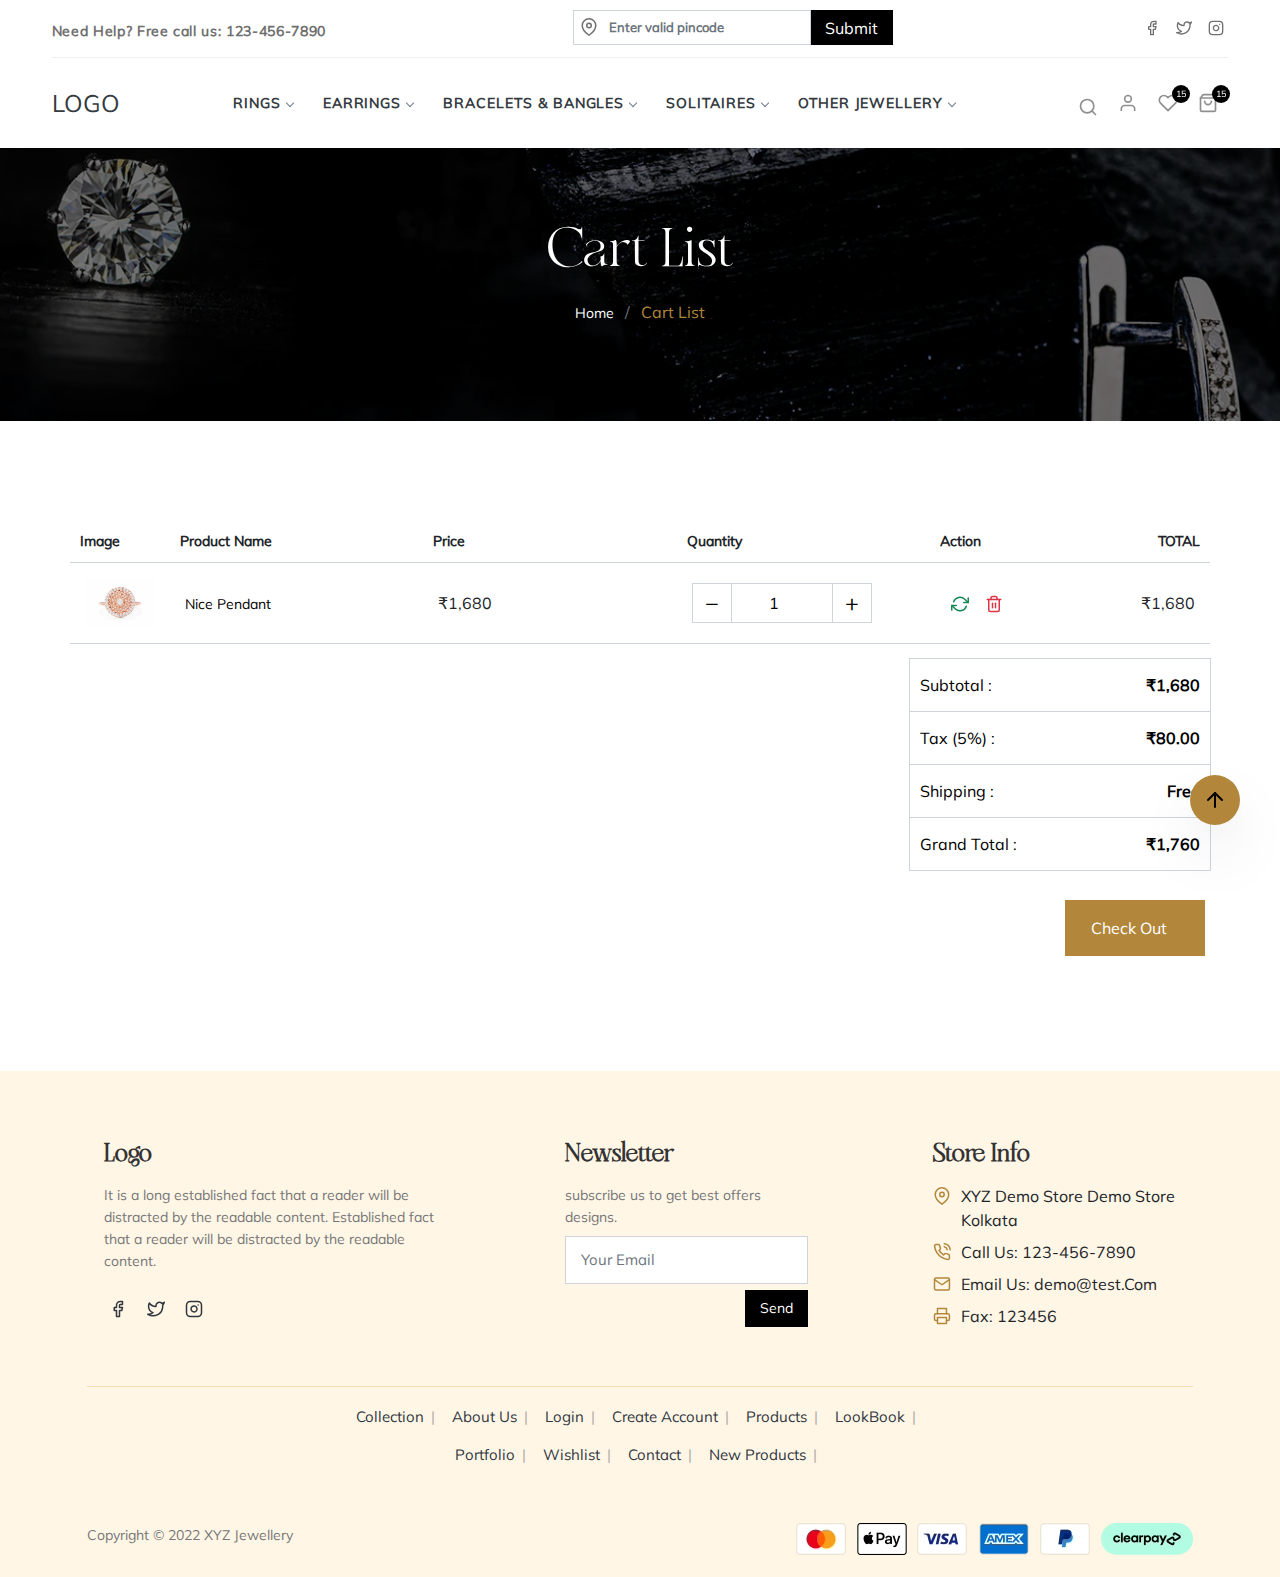
==== cart.html @ 4565dc5c "jewellery website" ====
<!DOCTYPE html>
<html lang="en">

<head>
    <meta charset="UTF-8">
    <meta name="viewport" content="width=device-width, initial-scale=1.0, maximum-scale=1.0, user-scalable=no" />
    <meta http-equiv="X-UA-Compatible" content="ie=edge">
    <link rel="shortcut icon" href="/favicon.ico">
    <title></title>
    <meta name="keywords" content="">
    <meta name="description" content="">

    <!--CSS-->
    <link rel="stylesheet" href="assets/css/bootstrap.min.css">
    <link rel="stylesheet" href="assets/css/swiper-bundle.min.css">
    <link rel="stylesheet" href="assets/css/menu.css">
    <link rel="stylesheet" href="assets/css/style.css">
    <link rel="stylesheet" href="assets/css/responsive.css">
</head>

<body>

    <div class="ScrollTop">
        <a href="#" class="scrollToTop"><i data-feather="arrow-up" class="bounce"></i></a>
      </div><!--end_scrolltop-->
     
        <header class="header_area" id="header">
            <div class="main_header_area animated">
              <div class="container-fluid">
                <div class="upheader">
                  <div>
                    <a href="javascript:void(0);">Need Help? Free call us: 123-456-7890</a>
                  </div>
                  <div class="input-group w-15">
                    <input type="text" class="form-control" placeholder="Enter valid pincode">
                    <span class="up_pin"><i data-feather="map-pin"></i></span>
                    <button class="submit" type="button">Submit</button>
                  </div>
                 <div>
                  <a href="javascript:void(0);"><i data-feather="facebook"></i></a>
                  <a href="javascript:void(0);"><i data-feather="twitter"></i></a>
                  <a href="javascript:void(0);"><i data-feather="instagram"></i></a>
                 </div>
                </div>
                <nav id="navigation1" class="navigation">
                  <div class="nav-header">
                    <a class="nav-brand" href="index.html">LOGO</a>
                    <div class="nav-toggle"><i data-feather="menu"></i></div>
                  </div>
                  <div class="nav-menus-wrapper m-auto">
                    <ul class="nav-menu align-center">
                      <!-- <li><a href="#" target="_blank">Home</a></li> -->
                      <li>
                        <a href="#">RINGS</a>
                        <div class="megamenu-panel">
                          <div class="megamenu-lists">
                            <ul class="megamenu-list list-col-4">
                              <li><a href="#" target="_blank">Link 1</a></li>
                              <li><a href="#" target="_blank">Link 2</a></li>
                              <li><a href="#" target="_blank">Link 3</a></li>
                              <li><a href="#" target="_blank">Link 4</a></li>
                              <li><a href="#" target="_blank">Link 5</a></li>
                              <li><a href="#" target="_blank">Link 6</a></li>
                              <li><a href="#" target="_blank">Link 7</a></li>
                              <li><a href="#" target="_blank">Link 8</a></li>
                            </ul>
                            <ul class="megamenu-list list-col-4">
                              <li><a href="#" target="_blank">Link 1</a></li>
                              <li><a href="#" target="_blank">Link 2</a></li>
                              <li><a href="#" target="_blank">Link 3</a></li>
                              <li><a href="#" target="_blank">Link 4</a></li>
                              <li><a href="#" target="_blank">Link 5</a></li>
                              <li><a href="#" target="_blank">Link 6</a></li>
                              <li><a href="#" target="_blank">Link 7</a></li>
                              <li><a href="#" target="_blank">Link 8</a></li>
                            </ul>
                            <ul class="megamenu-list list-col-4">
                              <li><a href="#" target="_blank">Link 1</a></li>
                              <li><a href="#" target="_blank">Link 2</a></li>
                              <li><a href="#" target="_blank">Link 3</a></li>
                              <li><a href="#" target="_blank">Link 4</a></li>
                              <li><a href="#" target="_blank">Link 5</a></li>
                              <li><a href="#" target="_blank">Link 6</a></li>
                              <li><a href="#" target="_blank">Link 7</a></li>
                              <li><a href="#" target="_blank">Link 8</a></li>
                            </ul>
                            <ul class="megamenu-list list-col-4">
                              <li><a href="#" target="_blank">Link 1</a></li>
                              <li><a href="#" target="_blank">Link 2</a></li>
                              <li><a href="#" target="_blank">Link 3</a></li>
                              <li><a href="#" target="_blank">Link 4</a></li>
                              <li><a href="#" target="_blank">Link 5</a></li>
                              <li><a href="#" target="_blank">Link 6</a></li>
                              <li><a href="#" target="_blank">Link 7</a></li>
                              <li><a href="#" target="_blank">Link 8</a></li>
                            </ul>
                          </div>
                        </div>
                      </li>
                      <li>
                        <a href="#">EARRINGS</a>
                        <div class="megamenu-panel">
                          <div class="megamenu-lists">
                            <ul class="megamenu-list list-col-4">
                              <li class="megamenu-list-title"><a href="#">Title Name</a></li>
                              <li><a href="#" target="_blank">Link 1</a></li>
                              <li><a href="#" target="_blank">Link 2</a></li>
                              <li><a href="#" target="_blank">Link 3</a></li>
                              <li><a href="#" target="_blank">Link 4</a></li>
                              <li><a href="#" target="_blank">Link 5</a></li>
                            </ul>
                            <ul class="megamenu-list list-col-4">
                              <li class="megamenu-list-title"><a href="#">Title Name</a></li>
                              <li><a href="#" target="_blank">Link 1</a></li>
                              <li><a href="#" target="_blank">Link 2</a></li>
                              <li><a href="#" target="_blank">Link 3</a></li>
                              <li><a href="#" target="_blank">Link 4</a></li>
                              <li><a href="#" target="_blank">Link 5</a></li>
                            </ul>
                            <ul class="megamenu-list list-col-4">
                              <li class="megamenu-list-title"><a href="#">Title Name</a></li>
                              <li><a href="#" target="_blank">Link 1</a></li>
                              <li><a href="#" target="_blank">Link 2</a></li>
                              <li><a href="#" target="_blank">Link 3</a></li>
                              <li><a href="#" target="_blank">Link 4</a></li>
                              <li><a href="#" target="_blank">Link 5</a></li>
                            </ul>
                            <ul class="megamenu-list list-col-4">
                              <li class="megamenu-list-title"><a href="#">Title Name</a></li>
                              <li><a href="#" target="_blank">Link 1</a></li>
                              <li><a href="#" target="_blank">Link 2</a></li>
                              <li><a href="#" target="_blank">Link 3</a></li>
                              <li><a href="#" target="_blank">Link 4</a></li>
                              <li><a href="#" target="_blank">Link 5</a></li>
                            </ul>
                          </div>
                        </div>
                      </li>
                      <li>
                        <a href="#">BRACELETS & BANGLES</a>
                        <div class="megamenu-panel">
                          <div class="megamenu-lists">
                            <ul class="megamenu-list list-col-4">
                              <li class="megamenu-list-title"><a href="#">Title Name</a></li>
                              <li><a href="#" target="_blank">Link 1</a></li>
                              <li><a href="#" target="_blank">Link 2</a></li>
                              <li><a href="#" target="_blank">Link 3</a></li>
                              <li><a href="#" target="_blank">Link 4</a></li>
                              <li><a href="#" target="_blank">Link 5</a></li>
                            </ul>
                            <ul class="megamenu-list list-col-4">
                              <li class="megamenu-list-title"><a href="#">Title Name</a></li>
                              <li><a href="#" target="_blank">Link 1</a></li>
                              <li><a href="#" target="_blank">Link 2</a></li>
                              <li><a href="#" target="_blank">Link 3</a></li>
                              <li><a href="#" target="_blank">Link 4</a></li>
                              <li><a href="#" target="_blank">Link 5</a></li>
                            </ul>
                            <ul class="megamenu-list list-col-4">
                              <li class="megamenu-list-title"><a href="#">Title Name</a></li>
                              <li><a href="#" target="_blank">Link 1</a></li>
                              <li><a href="#" target="_blank">Link 2</a></li>
                              <li><a href="#" target="_blank">Link 3</a></li>
                              <li><a href="#" target="_blank">Link 4</a></li>
                              <li><a href="#" target="_blank">Link 5</a></li>
                            </ul>
                            <ul class="megamenu-list list-col-4">
                              <li class="megamenu-list-title"><a href="#">Title Name</a></li>
                              <li><a href="#" target="_blank">Link 1</a></li>
                              <li><a href="#" target="_blank">Link 2</a></li>
                              <li><a href="#" target="_blank">Link 3</a></li>
                              <li><a href="#" target="_blank">Link 4</a></li>
                              <li><a href="#" target="_blank">Link 5</a></li>
                            </ul>
                          </div>
                        </div>
                      </li>
                      <li>
                        <a href="#">SOLITAIRES</a>
                        <div class="megamenu-panel">
                          <div class="megamenu-lists">
                            <ul class="megamenu-list list-col-4">
                              <li class="megamenu-list-title"><a href="#">Title Name</a></li>
                              <li><a href="#" target="_blank">Link 1</a></li>
                              <li><a href="#" target="_blank">Link 2</a></li>
                              <li><a href="#" target="_blank">Link 3</a></li>
                              <li><a href="#" target="_blank">Link 4</a></li>
                              <li><a href="#" target="_blank">Link 5</a></li>
                            </ul>
                            <ul class="megamenu-list list-col-4">
                              <li class="megamenu-list-title"><a href="#">Title Name</a></li>
                              <li><a href="#" target="_blank">Link 1</a></li>
                              <li><a href="#" target="_blank">Link 2</a></li>
                              <li><a href="#" target="_blank">Link 3</a></li>
                              <li><a href="#" target="_blank">Link 4</a></li>
                              <li><a href="#" target="_blank">Link 5</a></li>
                            </ul>
                            <ul class="megamenu-list list-col-4">
                              <li class="megamenu-list-title"><a href="#">Title Name</a></li>
                              <li><a href="#" target="_blank">Link 1</a></li>
                              <li><a href="#" target="_blank">Link 2</a></li>
                              <li><a href="#" target="_blank">Link 3</a></li>
                              <li><a href="#" target="_blank">Link 4</a></li>
                              <li><a href="#" target="_blank">Link 5</a></li>
                            </ul>
                            <ul class="megamenu-list list-col-4">
                              <li class="megamenu-list-title"><a href="#">Title Name</a></li>
                              <li><a href="#" target="_blank">Link 1</a></li>
                              <li><a href="#" target="_blank">Link 2</a></li>
                              <li><a href="#" target="_blank">Link 3</a></li>
                              <li><a href="#" target="_blank">Link 4</a></li>
                              <li><a href="#" target="_blank">Link 5</a></li>
                            </ul>
                          </div>
                        </div>
                      </li>
                      <li>
                        <a href="#">OTHER JEWELLERY</a>
                        <div class="megamenu-panel">
                          <div class="megamenu-lists">
                            <ul class="megamenu-list list-col-4">
                              <li class="megamenu-list-title"><a href="#">Title Name</a></li>
                              <li><a href="#" target="_blank">Link 1</a></li>
                              <li><a href="#" target="_blank">Link 2</a></li>
                              <li><a href="#" target="_blank">Link 3</a></li>
                              <li><a href="#" target="_blank">Link 4</a></li>
                              <li><a href="#" target="_blank">Link 5</a></li>
                            </ul>
                            <ul class="megamenu-list list-col-4">
                              <li class="megamenu-list-title"><a href="#">Title Name</a></li>
                              <li><a href="#" target="_blank">Link 1</a></li>
                              <li><a href="#" target="_blank">Link 2</a></li>
                              <li><a href="#" target="_blank">Link 3</a></li>
                              <li><a href="#" target="_blank">Link 4</a></li>
                              <li><a href="#" target="_blank">Link 5</a></li>
                            </ul>
                            <ul class="megamenu-list list-col-4">
                              <li class="megamenu-list-title"><a href="#">Title Name</a></li>
                              <li><a href="#" target="_blank">Link 1</a></li>
                              <li><a href="#" target="_blank">Link 2</a></li>
                              <li><a href="#" target="_blank">Link 3</a></li>
                              <li><a href="#" target="_blank">Link 4</a></li>
                              <li><a href="#" target="_blank">Link 5</a></li>
                            </ul>
                            <ul class="megamenu-list list-col-4">
                              <li class="megamenu-list-title"><a href="#">Title Name</a></li>
                              <li><a href="#" target="_blank">Link 1</a></li>
                              <li><a href="#" target="_blank">Link 2</a></li>
                              <li><a href="#" target="_blank">Link 3</a></li>
                              <li><a href="#" target="_blank">Link 4</a></li>
                              <li><a href="#" target="_blank">Link 5</a></li>
                            </ul>
                          </div>
                        </div>
                      </li>
                    </ul>
                  </div>
                  <div class="nav-search">
                    <div class="nav-search-button"><i data-feather="search"></i></div>
                    <form>
                      <div class="nav-search-inner">
                        <input type="search" name="search" placeholder="Search..."/>
                      </div>
                    </form>
                    <a href="login.html" class="extra_nav position-relative"><i data-feather="user"></i></a>
                    <a href="wishlist.html" class="extra_nav position-relative">
                      <i data-feather="heart"></i>
                      <span>15</span>
                    </a>
                    <a href="javascript:void(0);" class="extra_nav position-relative">
                      <i data-feather="shopping-bag"></i>
                      <span>15</span>
                    </a>
                  </div>
                </nav>
              </div>
            </div>
          </header>




    <main>
        <article>
            <!-- start breadcrumb -->
            <section class="inner_body">
                <div class="container">
                  <div class="row align-items-center justify-content-center">
                    <h1>Cart List</h1>
                    <nav aria-label="breadcrumb">
                      <ol class="breadcrumb">
                        <li class="breadcrumb-item"><a href="index.html">Home</a></li>
                        <li class="breadcrumb-item active" aria-current="page">Cart List</li>
                      </ol>
                    </nav>
                  </div>
                </div>
            </section>

            <section class="wishlist_body">
                <div class="container">
                    <div class="row">
                        <table class="wishlist_table table table-borderless  cart_table">
                            <thead>
                            <tr>
                                <th scope="col" class="width-100">Image</th>
                                <th scope="col">Product Name</th>
                                <th scope="col">Price</th>
                                <th scope="col" >Quantity</th>
                                <th scope="col" class="width-100">Action</th>
                                <th scope="col" class=" text-end width-150">TOTAL</th>
                            </tr>
                            </thead>
                            <tbody>
                            <tr>
                                <td data-label="Image"><a href="product_details.html"><img src="assets/img/coll2.webp"></a></td>
                                <td data-label="Product Name"><a href="product_details.html">Nice Pendant</a></td>
                                <td data-label="Price">₹1,680</td>
                                <td data-label="Quantity">
                                    <div class="qty quantity_input mb-0">
                                    <button class="qtyminus" aria-hidden="true">&minus;</button>
                                    <input type="number" name="qty" id="qty" min="1" max="10" step="1" value="1">
                                    <button class="qtyplus" aria-hidden="true">&plus;</button>
                                    </div>
                                </td>
                                <td data-label="Action">
                                    <button class="act_btn text-success"><i data-feather="refresh-cw"></i></button>
                                    <button class="act_btn text-danger"><i data-feather="trash-2"></i></button>
                                </td>
                                <td data-label="Action" class="text-end">
                                    ₹1,680
                                </td>
                            </tr>
                            </tbody>
                            <tfoot>
                                <tr>
                                    <td colspan="6">
                                        <div class="total_price ms-auto">
                                            <p>Subtotal : <span>₹1,680</span></p>
                                            <p>Tax (5%) : <span>₹80.00</span></p>
                                            <p>Shipping : <span>Free</span></p>
                                            <p>Grand Total : <span>₹1,760</span></p>
                                            <a  class="add_cart ms-auto" href="checkout.html">Check Out</a>
                                        </div>
                                    </td>
                                </tr>
                            </tfoot>
                        </table>
                    </div>
                </div>
            </section>
           
            <!-- end breadcrumb -->
        </article>
    </main>


    
    <!--end main tag-->
    <footer class="pt-4 pt-lg-5 pb-2">
        <div class="container">
          <div class="row m-0 justify-content-between">
            <div class="col-12 col-lg-4 col-md-12">
              <h5><b class="mb-3">Logo</b></h5>
              <p>
                It is a long established fact that a reader will be distracted by the readable content. Established fact that a reader will be distracted by the readable content.
              </p>
              <ul class="social_footer">
                <li><a href="javascript:void(0);"><i data-feather="facebook"></i></a></li>
                <li><a href="javascript:void(0);"><i data-feather="twitter"></i></a></li>
                <li><a href="javascript:void(0);"><i data-feather="instagram"></i></a></li>
              </ul>
            </div>
            <div class="col-12 col-lg-3 col-md-5">
              <h5>Newsletter</h5>
              <p>
                subscribe us to get best offers designs.
              </p>
              <div>
                <input type="email" placeholder="Your Email" class="form-control" required>
                <button class="send_btn" type="submit">Send</button>
              </div>
            </div>
            <div class="col-12 col-lg-3 col-md-5">
              <h5>Store Info</h5>
              <ul>
                <li><i data-feather="map-pin"></i><span> XYZ Demo Store Demo Store Kolkata</span></li>
                <li><i data-feather="phone-call"></i> <span>Call Us: 123-456-7890</span></li>
                <li><i data-feather="mail"></i> <span>Email Us: demo@test.Com</span></li>
                <li><i data-feather="printer"></i> <span>Fax: 123456</span></li>
              </ul>
            </div>
          </div>
          <div class="row m-0 justify-content-center footer_menu">     
            <ul>
              <li><a href="javascript:void(0);">Collection</a></li>
              <li><a href="javascript:void(0);">About Us</a></li>
              <li><a href="javascript:void(0);">Login</a></li>
              <li><a href="javascript:void(0);">Create Account</a></li>
              <li><a href="javascript:void(0);">Products</a></li>
              <li><a href="javascript:void(0);">LookBook</a></li>
              <li><a href="javascript:void(0);">Portfolio</a></li>
              <li><a href="javascript:void(0);">Wishlist</a></li>
              <li><a href="javascript:void(0);">Contact</a></li>
              <li><a href="javascript:void(0);">New Products</a></li>
            </ul>
          </div>
          <div class="footer_bottom">
            <p>Copyright © 2022 XYZ Jewellery</p>
            <img src="assets/img/payment.avif">
          </div>
        </div>
     </footer><!--end footer-->
    <!--end footer-->
    <!--Script-->

    <!--[if lt IE 9]>
            <script src="https://oss.maxcdn.com/html5shiv/3.7.2/html5shiv.min.js"></script>
            <script src="https://oss.maxcdn.com/respond/1.4.2/respond.min.js"></script>
            <![endif]-->

    <script type="text/javascript" src="assets/js/jQuery_v3.2.1.js"></script>
    <script type="text/javascript" src="assets/js/bootstrap.bundle.min.js"></script>
    <script type="text/javascript" src="assets/js/swiper-bundle.min.js"></script>
    <script type="text/javascript" src="assets/js/feather.min.js"></script>
    <script type="text/javascript" src="assets/js/menu.js"></script>
    <script type="text/javascript" src="assets/js/custom.js"></script>

    <script>
        feather.replace()
    </script>
</body>

</html>
---- assets/css/menu.css ----
.main_header_area{
  padding: 0 35px;
  background: #fff;
}

.navigation {
    width: 100%;
    height: 90px;
    display: flex;
    position: relative;
    font-family: inherit;
    background-color: transparent;
    justify-content: space-between;
    align-items: center;
}
  
  .navigation * {
    box-sizing: border-box;
    -webkit-tap-highlight-color: transparent;
  }
  
  .navigation-portrait {
    height: 65px;
  }
  
  .navigation-fixed {
    position: fixed;
    top: 0;
    left: 0;
    z-index: 19998;
  }
  
  .navigation-hidden {
    width: 0 !important;
    height: 0 !important;
    margin: 0 !important;
    padding: 0 !important;
  }
  
  .align-to-right {
    float: right;
  }
  
  .nav-header {
    float: left;
  }
  
  .navigation-hidden .nav-header {
    display: none;
  }
  
  .nav-brand {
    line-height: 70px;
    padding: 0;
    color: #343a40;
    font-size: 24px;
    text-decoration: none !important;
  }
  
  .nav-brand:hover,
  .nav-brand:focus {
    color: #343a40;
  }
  
  .navigation-portrait .nav-brand {
    font-size: 18px;
    line-height: 48px;
  }
  
  .nav-logo > img {
    height: 48px;
    margin: 11px auto;
    padding: 0 15px;
    float: left;
  }
  
  .nav-logo:focus > img {
    outline: initial;
  }
  
  .navigation-portrait .nav-logo > img {
    height: 36px;
    margin: 6px auto 6px 15px;
    padding: 0;
  }
  
  .nav-toggle {
    width: 35px;
    height: 35px;
    padding: 6px 2px 0;
    position: absolute;
    margin: 0;
    right: 0;
    display: none;
    cursor: pointer;
    top: 13px;
    font-size: 30px;
    color: #ffffff;
    background: #b3873b;
    line-height: 0;
    text-align: center;
    border-radius: 2px;
  }
  
  /* .nav-toggle:before {
    content: "";
    position: absolute;
    width: 24px;
    height: 2px;
    background-color: #343a40;
    border-radius: 10px;
    box-shadow: 0 0.5em 0 0 #343a40, 0 1em 0 0 #343a40;
  } */
  
  .navigation-portrait .nav-toggle {
    display: block;
  }
  
  .navigation-portrait .nav-menus-wrapper {
    width: 320px;
    height: 100%;
    top: 0;
    left: -400px;
    position: fixed;
    background-color: #fff;
    z-index: 20000;
    overflow-y: auto;
    -webkit-overflow-scrolling: touch;
    transition-duration: 0.2s;
    transition-timing-function: ease;
  }
  
  .navigation-portrait .nav-menus-wrapper.nav-menus-wrapper-right {
    left: auto;
    right: -400px;
  }
  
  .navigation-portrait .nav-menus-wrapper.nav-menus-wrapper-open {
    left: 0;
  }
  
  .navigation-portrait
    .nav-menus-wrapper.nav-menus-wrapper-right.nav-menus-wrapper-open {
    left: auto;
    right: 0;
  }
  
  .nav-menus-wrapper-close-button {
    width: 30px;
    height: 40px;
    margin: 10px 7px;
    display: none;
    float: right;
    color: #343a40;
    font-size: 26px;
    cursor: pointer;
  }
  
  .navigation-portrait .nav-menus-wrapper-close-button {
    display: block;
  }
  
  .nav-menu {
    margin: 0;
    padding: 0;
    list-style: none;
    line-height: normal;
    font-size: 0;
  }
  
  .navigation-portrait .nav-menu {
    width: 100%;
  }
  
  .navigation-landscape .nav-menu.nav-menu-centered {
    float: none;
    text-align: center;
  }
  
  .navigation-landscape .nav-menu.nav-menu-centered > li {
    float: none;
  }
  
  .nav-menu > li {
    display: inline-block;
    float: left;
    text-align: left;
  }
  
  .navigation-portrait .nav-menu > li {
    width: 100%;
    position: relative;
    border-top: solid 1px #f0f0f0;
  }
  
  .navigation-portrait .nav-menu > li:last-child {
    border-bottom: solid 1px #f0f0f0;
  }
  
  .nav-menu + .nav-menu > li:first-child {
    border-top: none;
  }
  
  .nav-menu > li > a {
    height: 70px;
    padding: 26px 15px;
    display: inline-block;
    text-decoration: none;
    font-size: 14px;
    color: #343a40;
    transition: color 0.3s, background 0.3s;
  }
  
  .navigation-portrait .nav-menu > li > a {
    width: 100%;
    height: auto;
    padding: 12px 15px 12px 26px;
  }
  
  .nav-menu > li:hover > a,
  .nav-menu > li.active > a,
  .nav-menu > li.focus > a {
    color: #c59d58;
  }
  
  .nav-menu > li > a > i,
  .nav-menu > li > a > [class*="ion-"] {
    width: 18px;
    height: 16px;
    line-height: 16px;
    transform: scale(1.4);
  }
  
  .nav-menu > li > a > [class*="ion-"] {
    width: 16px;
    display: inline-block;
    transform: scale(1.8);
  }
  
  .navigation-portrait .nav-menu.nav-menu-social {
    width: 100%;
    text-align: center;
  }
  
  .nav-menu.nav-menu-social > li {
    text-align: center;
    float: none;
    border: none !important;
  }
  
  .navigation-portrait .nav-menu.nav-menu-social > li {
    width: auto;
  }
  
  .nav-menu.nav-menu-social > li > a > [class*="ion-"] {
    font-size: 12px;
  }
  
  .nav-menu.nav-menu-social > li > a > .fa {
    font-size: 14px;
  }
  
  .navigation-portrait .nav-menu.nav-menu-social > li > a {
    padding: 15px;
  }
  
  .submenu-indicator {
    margin-left: 6px;
    margin-top: 6px;
    float: right;
    transition: all 0.2s;
  }
  
  .navigation-portrait .submenu-indicator {
    width: 54px;
    height: 44px;
    margin-top: 0;
    position: absolute;
    top: 0;
    right: 0;
    text-align: center;
    z-index: 20000;
  }
  
  .submenu-indicator-chevron {
    height: 6px;
    width: 6px;
    display: block;
    border-style: solid;
    border-width: 0 1px 1px 0;
    border-color: transparent #70798b #70798b transparent;
    transform: rotate(45deg);
    transition: border 0.2s;
  }
  
  .navigation-portrait .submenu-indicator-chevron {
    position: absolute;
    top: 18px;
    left: 24px;
  }
  
  .nav-menu > li:hover > a .submenu-indicator-chevron,
  .nav-menu > .active > a .submenu-indicator-chevron,
  .nav-menu > .focus > a .submenu-indicator-chevron {
    border-color: transparent #967adc #967adc transparent;
  }
  
  .navigation-portrait .submenu-indicator.submenu-indicator-up {
    transform: rotate(-180deg);
  }
  
  .nav-overlay-panel {
    width: 100%;
    height: 100%;
    top: 0;
    left: 0;
    position: fixed;
    display: none;
    z-index: 19999;
  }
  
  .no-scroll {
    width: 100%;
    height: 100%;
    overflow: hidden;
  }
  
  .nav-search {
    height: 70px;
    float: right;
    z-index: 19998;
  }
  
  .navigation-portrait .nav-search {
    height: 48px;
    padding: 0 10px;
    margin-right: 52px;
  }
  
  .navigation-hidden .nav-search {
    display: none;
  }
  
  .nav-search-button {
    width: 40px;
    height: 70px;
    line-height: 70px;
    text-align: center;
    cursor: pointer;
    background-color: transparent;
  }
  
  .navigation-portrait .nav-search-button {
    width: 50px;
    height: 48px;
    line-height: 46px;
    font-size: 22px;
  }
  
  .nav-search-icon {
    width: 14px;
    height: 14px;
    margin: 2px 8px 8px 4px;
    display: inline-block;
    vertical-align: middle;
    position: relative;
    color: #343a40;
    text-align: left;
    text-indent: -9999px;
    border: 2px solid;
    border-radius: 50%;
    transform: rotate(-45deg);
  }
  
  .nav-search-icon:after,
  .nav-search-icon:before {
    content: "";
    pointer-events: none;
  }
  
  .nav-search-icon:before {
    width: 2px;
    height: 11px;
    top: 11px;
    position: absolute;
    left: 50%;
    border-radius: 0 0 1px 1px;
    box-shadow: inset 0 0 0 32px;
    transform: translateX(-50%);
  }
  
  .nav-search-button:hover .nav-search-icon {
    color: #c59d58;
  }
  
  .nav-search > form {
    width: 100%;
    height: 100%;
    padding: 0 auto;
    display: none;
    position: absolute;
    left: 0;
    top: 0;
    background-color: #fff;
    z-index: 99;
  }
  
  .nav-search-inner {
    width: 70%;
    height: 70px;
    margin: auto;
    display: table;
  }
  
  .navigation-portrait .nav-search-inner {
    height: 48px;
  }
  
  .nav-search-inner input[type="text"],
  .nav-search-inner input[type="search"] {
    height: 70px;
    width: 100%;
    margin: 0;
    padding: 0 12px;
    font-size: 26px;
    text-align: center;
    color: #343a40;
    outline: none;
    line-height: 70px;
    border: none;
    background-color: transparent;
    transition: all 0.3s;
  }
  
  .navigation-portrait .nav-search-inner input[type="text"],
  .navigation-portrait .nav-search-inner input[type="search"] {
    height: 48px;
    font-size: 18px;
    line-height: 48px;
  }
  
  .nav-search-close-button {
    width: 28px;
    height: 28px;
    display: block;
    position: absolute;
    right: 20px;
    top: 20px;
    line-height: normal;
    color: #343a40;
    font-size: 20px;
    cursor: pointer;
    text-align: center;
  }
  
  .navigation-portrait .nav-search-close-button {
    top: 10px;
    right: 14px;
  }
  
  .nav-button {
    margin: 18px 15px 0;
    padding: 8px 14px;
    display: inline-block;
    color: #fff;
    font-size: 14px;
    text-align: center;
    text-decoration: none;
    border-radius: 4px;
  }
  
  .nav-button:hover,
  .nav-button:focus {
    color: #fff;
    text-decoration: none;
  }
  
  .navigation-portrait .nav-button {
    width: calc(100% - 52px);
    margin: 17px 26px;
  }
  
  .nav-text {
    margin: 25px 15px;
    display: inline-block;
    color: #343a40;
    font-size: 14px;
  }
  
  .navigation-portrait .nav-text {
    width: calc(100% - 52px);
    margin: 12px 26px 0;
  }
  
  .navigation-portrait .nav-text + ul {
    margin-top: 15px;
  }
  
  .nav-dropdown {
    min-width: 180px;
    margin: 0;
    padding: 0;
    display: none;
    position: absolute;
    list-style: none;
    z-index: 98;
    white-space: nowrap;
  }
  
  .navigation-portrait .nav-dropdown {
    width: 100%;
    position: static;
    left: 0;
  }
  
  .nav-dropdown .nav-dropdown {
    left: 100%;
  }
  
  .nav-menu > li > .nav-dropdown {
    border-top: solid 1px #f0f0f0;
  }
  
  .nav-dropdown > li {
    width: 100%;
    float: left;
    clear: both;
    position: relative;
    text-align: left;
  }
  
  .nav-dropdown > li > a {
    width: 100%;
    padding: 16px 20px;
    display: inline-block;
    text-decoration: none;
    float: left;
    font-size: 13px;
    color: #343a40;
    background-color: #fdfdfd;
  }
  
  .nav-dropdown > li:hover > a,
  .nav-dropdown > li.focus > a {
    color: #c59d58;
  }
  
  .nav-dropdown.nav-dropdown-left {
    right: 0;
  }
  
  .nav-dropdown > li > .nav-dropdown-left {
    left: auto;
    right: 100%;
  }
  
  .navigation-landscape .nav-dropdown.nav-dropdown-left > li > a {
    text-align: right;
  }
  
  .navigation-portrait .nav-dropdown > li > a {
    padding: 12px 20px 12px 30px;
  }
  
  .navigation-portrait .nav-dropdown > li > ul > li > a {
    padding-left: 50px;
  }
  
  .navigation-portrait .nav-dropdown > li > ul > li > ul > li > a {
    padding-left: 70px;
  }
  
  .navigation-portrait .nav-dropdown > li > ul > li > ul > li > ul > li > a {
    padding-left: 90px;
  }
  
  .navigation-portrait
    .nav-dropdown
    > li
    > ul
    > li
    > ul
    > li
    > ul
    > li
    > ul
    > li
    > a {
    padding-left: 110px;
  }
  
  .nav-dropdown .submenu-indicator {
    right: 15px;
    top: 10px;
    position: absolute;
  }
  
  .navigation-portrait .nav-dropdown .submenu-indicator {
    right: 0;
    top: 0;
  }
  
  .nav-dropdown .submenu-indicator .submenu-indicator-chevron {
    transform: rotate(-45deg);
  }
  
  .navigation-portrait
    .nav-dropdown
    .submenu-indicator
    .submenu-indicator-chevron {
    transform: rotate(45deg);
  }
  
  .nav-dropdown > li:hover > a .submenu-indicator-chevron,
  .nav-dropdown > .focus > a .submenu-indicator-chevron {
    border-color: transparent #c59d58 #c59d58 transparent;
  }
  
  .navigation-landscape .nav-dropdown.nav-dropdown-left .submenu-indicator {
    left: 10px;
  }
  
  .navigation-landscape
    .nav-dropdown.nav-dropdown-left
    .submenu-indicator
    .submenu-indicator-chevron {
    transform: rotate(135deg);
  }
  .nav-dropdown-horizontal {
    width: 100%;
    left: 0;
    background-color: #fdfdfd;
    border-top: solid 1px #f0f0f0;
  }
  
  .nav-dropdown-horizontal .nav-dropdown-horizontal {
    width: 100%;
    top: 100%;
    left: 0;
  }
  
  .navigation-portrait .nav-dropdown-horizontal .nav-dropdown-horizontal {
    border-top: none;
  }
  
  .nav-dropdown-horizontal > li {
    width: auto;
    clear: none;
    position: static;
  }
  
  .navigation-portrait .nav-dropdown-horizontal > li {
    width: 100%;
  }
  
  .nav-dropdown-horizontal > li > a {
    position: relative;
  }
  
  .nav-dropdown-horizontal .submenu-indicator {
    height: 18px;
    top: 11px;
    transform: rotate(90deg);
  }
  
  .navigation-portrait .nav-dropdown-horizontal .submenu-indicator {
    height: 42px;
    top: 0;
    -webkit-transform: rotate(0deg);
    transform: rotate(0deg);
  }
  
  .navigation-portrait
    .nav-dropdown-horizontal
    .submenu-indicator.submenu-indicator-up {
    transform: rotate(-180deg);
  }
  
  .megamenu-panel {
    width: 100%;
    padding: 15px;
    display: none;
    position: absolute;
    font-size: 14px;
    z-index: 98;
    text-align: left;
    color: inherit;
    border-top: solid 1px #f0f0f0;
    background-color: #fdfdfd;
    box-shadow: 0 10px 20px rgba(0, 0, 0, 0.075);
  }
  
  .navigation-portrait .megamenu-panel {
    padding: 25px;
    position: static;
    display: block;
  }
  
  .megamenu-panel [class*="container"] {
    width: 100%;
  }
  
  .megamenu-panel [class*="container"] [class*="col-"] {
    padding: 0;
  }
  
  .megamenu-panel-half {
    width: 50%;
  }
  
  .megamenu-panel-quarter {
    width: 25%;
  }
  
  .navigation-portrait .megamenu-panel-half,
  .navigation-portrait .megamenu-panel-quarter {
    width: 100%;
  }
  
  .megamenu-panel-row {
    width: 100%;
  }
  
  .megamenu-panel-row:before,
  .megamenu-panel-row:after {
    content: "";
    display: table;
    line-height: 0;
  }
  
  .megamenu-panel-row:after {
    clear: both;
  }
  
  .megamenu-panel-row [class*="col-"] {
    display: block;
    min-height: 20px;
    float: left;
    margin-left: 3%;
  }
  
  .megamenu-panel-row [class*="col-"]:first-child {
    margin-left: 0;
  }
  
  .navigation-portrait .megamenu-panel-row [class*="col-"] {
    float: none;
    display: block;
    width: 100% !important;
    margin-left: 0;
    margin-top: 15px;
  }
  
  .navigation-portrait
    .megamenu-panel-row:first-child
    [class*="col-"]:first-child {
    margin-top: 0;
  }
  
  .megamenu-panel-row .col-1 {
    width: 5.583333333333%;
  }
  
  .megamenu-panel-row .col-2 {
    width: 14.166666666666%;
  }
  
  .megamenu-panel-row .col-3 {
    width: 22.75%;
  }
  
  .megamenu-panel-row .col-4 {
    width: 31.333333333333%;
  }
  
  .megamenu-panel-row .col-5 {
    width: 39.916666666667%;
  }
  
  .megamenu-panel-row .col-6 {
    width: 48.5%;
  }
  
  .megamenu-panel-row .col-7 {
    width: 57.083333333333%;
  }
  
  .megamenu-panel-row .col-8 {
    width: 65.666666666667%;
  }
  
  .megamenu-panel-row .col-9 {
    width: 74.25%;
  }
  
  .megamenu-panel-row .col-10 {
    width: 82.833333333334%;
  }
  
  .megamenu-panel-row .col-11 {
    width: 91.416666666667%;
  }
  
  .megamenu-panel-row .col-12 {
    width: 100%;
  }
  
  .megamenu-tabs {
    width: 100%;
    float: left;
    display: block;
  }
  
  .megamenu-tabs-nav {
    width: 20%;
    margin: 0;
    padding: 0;
    float: left;
    list-style: none;
  }
  
  .navigation-portrait .megamenu-tabs-nav {
    width: 100%;
  }
  
  .megamenu-tabs-nav > li > a {
    width: 100%;
    padding: 10px 16px;
    float: left;
    font-size: 13px;
    text-decoration: none;
    color: #343a40;
    border: solid 1px #eff0f2;
    outline: 0;
    background-color: #fff;
  }
  
  .megamenu-tabs-nav > li.active a,
  .megamenu-tabs-nav > li:hover a {
    background-color: #f5f5f5;
  }
  
  .megamenu-tabs-pane {
    width: 80%;
    min-height: 30px;
    padding: 20px;
    float: right;
    display: none;
    font-size: 13px;
    color: #343a40;
    border: solid 1px #eff0f2;
    background-color: #fff;
  }
  
  .megamenu-tabs-pane.active {
    display: block;
  }
  
  .navigation-portrait .megamenu-tabs-pane {
    width: 100%;
  }
  
  .megamenu-lists {
    width: 100%;
    display: table;
  }
  
  .megamenu-list {
    width: 100%;
    margin: 0 0 15px;
    padding: 0;
    display: inline-block;
    float: left;
    list-style: none;
  }
  
  .megamenu-list:last-child {
    margin: 0;
    border: none;
  }
  
  .navigation-landscape .megamenu-list {
    margin: -15px 0;
    padding: 20px 0;
    border-right: solid 1px #f0f0f0;
  }
  
  .navigation-landscape .megamenu-list:last-child {
    border: none;
  }
  
  .megamenu-list > li > a {
    width: 100%;
    padding: 10px 15px;
    display: inline-block;
    color: #343a40;
    text-decoration: none;
    font-size: 13px;
  }
  
  .megamenu-list > li > a:hover {
    background-color: #c59d58;
    color: #fff;
  }
  
  .megamenu-list > li.megamenu-list-title > a {
    font-size: 12px;
    font-weight: 600;
    text-transform: uppercase;
    color: #343a40;
  }
  
  .megamenu-list > li.megamenu-list-title > a:hover {
    background-color: transparent;
  }
  
  .navigation-landscape .list-col-2 {
    width: 50%;
  }
  
  .navigation-landscape .list-col-3 {
    width: 33%;
  }
  
  .navigation-landscape .list-col-4 {
    width: 25%;
  }
  
  .navigation-landscape .list-col-5 {
    width: 20%;
  }
  
  .nav-menu > li > a {
    color: #343a40;
    text-transform: capitalize;
    font-weight: 600;
    font-size: 14px;
    letter-spacing: 0.95px;
  }
  
  .nav-dropdown > li > a {
    color: #343a40;
    padding: 10px 20px;
    border-bottom: 1px solid #f6f6f6;
  }
  
  .nav-dropdown > li > a:hover,
  .nav-dropdown > li > a:focus {
    color: #c59d58;
  }
  
  .main_header_area.sticky {
    width: 100%;
    position: fixed;
    top: 0;
    left: 0;
    background-color: #fff;
    z-index: 9999;
    box-shadow: 0 5px 30px rgba(0, 0, 0, 0.1);
  }
  
  .transparent-menu {
    position: absolute;
    width: 100%;
    left: 0;
    top: 0;
    z-index: 99;
  }
  
  .navigation-portrait .nav-menu > li > a {
    width: 100%;
    height: auto;
    padding: 10px 10px 10px 30px;
  }
  
  @media only screen and (min-width: 320px) and (max-width: 767px) {
    .nav-dropdown > li > a,
    .megamenu-list > li > a {
      width: 65%;
    }
  }
---- assets/css/style.css ----
@font-face {
  font-family: 'Soligant';
  src: url('../fonts/Soligant.woff') format('woff');
  font-weight: normal;
  font-style: normal;
  font-display:swap;
}
@font-face {
  font-family: 'Mulish';
  src: url('../fonts/mulish-v11-vietnamese-regular.woff') format('woff');
  font-weight: normal;
  font-style: normal;
  font-display:swap;
}

* {
    padding: 0;
    margin: 0;
  }
  
  body,
  html {
    height: 100%;
    width: 100%;
    font-size: 1.4rem;
    margin: 0 auto;
    font-family: 'Mulish';
  }
  
  a {
    -webkit-transition: all 0.35s;
    transition: all 0.35s;
    list-style: none;
    font-size: 14px;
    outline: none !important;
     font-family: 'Mulish';
    text-decoration: none !important;
  }
  
  h1,
  h2,
  h3,
  h4,
  h5,
  h6 {
    margin: 0;
    font-family: 'Soligant';
    color: #333;
  }
  
  ul {
    list-style: none;
  }
  
  p {
    font-size: 14px;
    line-height: 22px;
    font-weight: 400;
    margin-bottom: 8px;
    color: #777;
     font-family: 'Mulish';
  }
  
  button:focus {
    outline: 0;
    outline: inherit !important;
  }
  
  label {
    font-size: 14px;
    font-weight: 600;
    margin: 0 0 12px 0;
    position: relative;
    letter-spacing: 0.8px;
    color: #000;
     font-family: 'Mulish';
  }
  
  :focus {
    outline: 0;
    box-shadow: none;
  }

  ::-webkit-scrollbar {
    width: 2px;
  }
   
  ::-webkit-scrollbar-track {
    box-shadow: inset 0 0 6px rgba(0, 0, 0, 0.3);
  }
   
  ::-webkit-scrollbar-thumb {
    background-color: #c59d58;
    outline: none;
  }

  /*-----------nav--------------*/
  #header { 
    width: 100%;
    height: auto;
    background-color: #fff;
    position: fixed; 
    transition: 0.3s ease;
    z-index: 9999;
    top: 0;
  }
  .nav-search{
    display: flex;
    align-items: center;
    justify-content: center;
  }
  
  .nav-search svg{
    width: 20px;
    color: #8f8f8f;
  }
  .extra_nav{
    padding: 0 5px;
    margin: 0 5px;
  }
  .extra_nav:hover svg{
    color: #c59d58;
  }
  .extra_nav span{
    position: absolute;
    top: -6px;
    right: -7px;
    width: 18px;
    height: 18px;
    border-radius: 50%;
    background: #000;
    font-size: 9px;
    display: flex;
    justify-content: center;
    align-items: center;
    color: #fff;
    font-weight:400;
  }
  
  .upheader{
    display: flex;
    flex-wrap: wrap;
    justify-content: space-between;
    align-items: center;
    padding: 10px 0 12px 0;
    border-bottom: 1px solid #f0f0f0;
  }
  .upheader div{
    line-height: 0;
  }
  .upheader div a{
    color: #707070;
    font-weight: 600;
    display: inline-block;
    line-height: 0;
    font-size: 14px;
    letter-spacing: 0.65px;
  }
  .upheader div:last-child a svg{
    width: 16px;
    color: #707070;
    margin: 0 4px;
  }
  .upheader div a:hover{
    color: #e9c486;
  }

  .upheader .form-control{
    height:35px;
    line-height: 3.2rem;
    font-size: 13px;
    color: #000;
    font-weight: 600;
    border-radius: 0;
    padding-left:35px;
  }
  .upheader .input-group{
    width:320px;
    margin: 0 auto;
  }
  .upheader .submit{
    border: 0;
    background: #000;
    color: #fff;
    font-size: 16px;
    padding: 0 15px;
  }
  .upheader .form-control:focus{
    box-shadow: none;
  }
  .up_pin{
    position: absolute;
    left: 8px;
    top: 5px;
    color: #707070;
    z-index: 4;
  }
  .up_pin svg{
    width: 18px;
  }
  /*--------------Banner----------------*/
  .banner{
    height: 100vh;
    padding-top: 145px;
    margin-bottom: 180px;
  }
  .banner_pic img{
    width: 100%;
    object-fit: cover;
  }
  .banner_style{
    padding: 25px 50px;
    display: flex;
    justify-content: space-between;
    align-items: center;
  }
  .banner_style h1 {
    font-size: 138px;
    font-weight: 400;
    line-height: 155px;
    color: #30373e;
    margin-bottom: 60px;
    text-transform: capitalize;
  }

.banner_style li{
  width: calc((100% - 150px) / 3);
}
.sm_img_div{
  position: relative;
  padding-left: 50px;
}
.sm_img_div h1{
  position: absolute;
  top: -19%;
  color: rgb(0 0 0 / 4%);
  font-size: 8.6rem;
  left: -11%;
  z-index: -1;
}
.sm_img_div p{
  width: 280px;
  margin-top: 20px;
  color: #000;
  font-size: 16px;
  font-weight: 500;
}
.bannerSwiper .banner-pagination {
  text-align: left;
  left: 28% !important;
  bottom: 61px !important;
}
.bannerSwiper .banner-pagination span{
  width: auto;
  height: auto;
  background: transparent;
  position: relative;
  font-size: 16px;
  font-weight: 600;
  color: #000;
  -webkit-transition: all 0.5s;
  transition: all 0.5s;
}
.bannerSwiper .swiper-pagination-bullet-active{
  margin-right: 60px !important;
  position: relative;
}
.bannerSwiper .swiper-pagination-bullet-active::before{
  content: '';
  width: 49px;
  height: 1px;
  background: #000;
  position: absolute;
  left: 16px;
  top: 12px;
}

.btn {
  margin: 0 auto;
  border: none;
  padding: 10px 44px;
  font-size: 25px;
  position: relative;
}
.btn::before {
  transition: all 0.85s cubic-bezier(0.68, -0.55, 0.265, 1.55);
  content: "";
  width: 50%;
  height: 100%;
  background: black;
  position: absolute;
  top: 0;
  left: 0;
}
.btn.rounded {
  border-radius: 50px;
}
.btn.rounded::before {
  border-radius: 50px;
  width: 60px;
  background: #e9c486;
  left: 5%;
  z-index: -1;
}
.btn.rounded:hover::before {
  background: #000;
  width: 100%;
  color: #fff;
}
.btn:hover span{
  color: #fff;
}
.btn:hover span svg{
  padding-left: 5px;
}

/*-----------home_about-------------*/
.home_about_sec{
  position: relative;
}
.home_about_sec:before {
  content: "";
  position: absolute;
  top: 88%;
  left: 50%;
  transform: translate(-50%,-50%);
  background: url(../img/Vector_1.webp) no-repeat;
  width: 100%;
  height: 100%;
  z-index: -1;
}
h2.section-header, a.link-title {
  font-size: 14px;
  line-height: 24px;
  text-transform: uppercase;
  font-family: "Mulish";
  letter-spacing: 2.4px;
  font-weight: 600;
  color: #daa14c;
  margin-bottom: 16px;
}
p.section-text {
  text-align: left;
  font-size: 78px;
  line-height: 82px;
  margin-bottom: 75px;
  font-family: "Soligant";
  text-transform: capitalize;
  font-weight: 400;
  color: #000;
}
.categories-list-blog img {
  object-fit: cover;
  height: auto;
  max-width: 100%;
}
.categories-list-blog2 img {
  object-fit: cover;
  height: auto;
  max-width: 100%;
}
.about_text{
  font-size: 18px;
  line-height: 26px;
  color: #30373e;
  text-transform: none;
  font-weight: 500;
  margin: 60px 0 0 0;
}

/*-----------product_categories-------------------*/
.product_catego{
  padding-top: 150px;
}
.product{
  padding: 0;
  margin: 0;
  display: flex;
  justify-content: center;
  flex-wrap: wrap;
}
.product li{
  width: calc((100% - 0px) / 5);
}
.product li a{
  display: block;
  text-align: center;
  font-size: 20px;
  color: #30373e;
  position: relative;
  
}
.product li a:hover{
  color: #c59d58;
}
.product li a span{
  margin-bottom: 10px;
  -webkit-transition: all 0.5s;
  transition: all 0.5s;
}
.product li img{
  width: 200px;
  height: 200px;
  border-radius: 50%;
  margin-bottom: 20px;
  -webkit-transition: all 0.5s;
  transition: all 0.5s;
}
.product li a:hover span{
  letter-spacing: 0.85px;
} 

.product li a:hover img{
  box-shadow: rgba(0, 0, 0, 0.16) 0px 10px 36px 0px, rgba(0, 0, 0, 0.06) 0px 0px 0px 1px;
  transform: translateY(-10px);
  border: 1px solid #c59d58;
  padding: 10px;
  -webkit-transform: scale(1.08);
  transform: scale(1.08);
}
.categoriesSwiper .swiper-slide{
  padding: 30px 15px;
}
.categoriesSwiper .card{
  border: 0;
  border-radius: 0;
  box-shadow: rgba(0, 0, 0, 0.10) 0px 1px 4px;
  -webkit-transition: all 0.5s;
  transition: all 0.5s;
  height: 100%;
  overflow: hidden;
  position: relative;
}
.categoriesSwiper .card:hover{
  box-shadow: rgba(17, 17, 26, 0.05) 0px 4px 16px, rgba(17, 17, 26, 0.05) 0px 8px 32px;
}
.categoriesSwiper .card img{
  height: 280px;
  object-fit: contain;
}
.categoriesSwiper .card .card-body h6{
  font-size: 22px;
  font-weight: 600;
  color: #000;
  margin-bottom: 10px;
  display: inline-block;
  text-align: center;
  width: 100%;
  overflow: hidden;
  text-overflow: ellipsis;
  -webkit-line-clamp: 2;
  display: -webkit-box;
  -webkit-box-orient: vertical;
}
.categoriesSwiper .card .card-body p{
  font-size: 20px;
  font-weight: 600;
  color: #30373e;
  display: inline-block;
  text-align: center;
  width: 100%;
}
.categoriesSwiper .card .card-body p b{
  font-size: 14px;
   margin-bottom: 10px;
   color: #30373e;
}
.cart_list{
  position: absolute;
  width: 45px;
  right: -40%;
  top: 20%;
  display: flex;
  flex-wrap: wrap;
  align-items: center;
  justify-content: center;
  height: 140px;
  -webkit-transition: all 0.5s;
  transition: all 0.5s;
}
.cart_list a{
  width: 35px;
  height: 35px;
  text-align: center;
  display: inline-flex;
  align-items: center;
  border-radius: 50%;
  border: 1px solid #dddddd;
  color: #30373e;
}
.cart_list a svg{
  width: 22px;
  margin: 0 8px;
}
.categoriesSwiper .card:hover .cart_list{
  right: 3%;
}
.cart_list a:hover{
  color: #fff;
  background: #c59d58;
  border: 1px solid #c59d58;
}

.swiper-button-next{
  right:15px;
  left: auto;
  top: 25px;
  color: #c59d58;
  background: #000;
  width: 30px;
  height: 30px;
  display: flex;
  align-items: center;
}
.swiper-button-prev, .swiper-rtl .swiper-button-next {
  right:48px;
  left: auto;
  top: 25px;
  color: #c59d58;
  background: #000;
  width: 30px;
  height: 30px;
  display: flex;
  align-items: center;
}
.swiper-button-next:after, .swiper-rtl .swiper-button-prev:after, .swiper-button-prev:after, .swiper-rtl .swiper-button-next:after {
 font-size: 15px;
}

.view_more{
  background: #c59d58;
  border-radius: 60px;
  padding: 10px 12px;
  color: #fff;
  font-size: 16px;
  text-align: center;
  width: 166px;
  display: block;
}
.view_more:hover{
  color: #000;
  letter-spacing: 0.65px;
}

/*----------------Order_shiping-----------*/
.order_step{
  margin-top: 130px;
}
.step_service{
  padding: 0;
  margin: 0;
  display: flex;
  justify-content: space-between;
  align-items: center;
  text-align: center;
  flex-wrap: wrap;
}
.step_service li span{
  display: block;
  font-size: 16px;
  color: #000;
  font-weight: 600;
  margin-bottom: 6px;
}
.step_service li .icon_div{
  width: 65px;
  height: 65px;
  background: #c59d58;
  border-radius: 50%;
  margin: 0 auto;
  margin-bottom: 15px;
  display: flex;
  align-items: center;
  justify-content: center;

}
.icon_div img{
  object-fit: contain;
}
/*-----------Testimonial--------------*/

.testimonial_sec {
  position: relative;
  padding-top: 120px;
}

.testimonial_sec:before {
  content: "";
  position: absolute;
  top: 88%;
  left: 50%;
  transform: translate(-50%,-50%);
  background: url(../img/Vector_1.webp) no-repeat;
  width: 100%;
  height: 100%;
  z-index: -1;
}
.testimonialSwiper .swiper-slide{
  padding: 0 0 25px 0;
}
.testimonial_sec .card{
  background: transparent;
  border: none;
  text-align: center;
}
.testimonial_sec .card .user_pic{
  width: 100px;
  height: 100px;
  object-fit: cover;
  border-radius: 50%;
  margin: 0 auto;
  margin-bottom: 20px;
}
.testimonial_sec .card h6{
  font-size: 20px;
  font-weight: 600;
  color: #000;
  margin-bottom: 10px;
}
.testimonial_sec .card p{
  font-size: 16px;
  color: #000;
  line-height: 26px;
}

.testimonial_sec .swiper-horizontal>.swiper-pagination-bullets, 
.testimonial_sec .swiper-pagination-bullets.swiper-pagination-horizontal, 
.testimonial_sec .swiper-pagination-custom, 
.testimonial_sec .swiper-pagination-fraction {
  bottom: -10px;
}
.testimonial_sec .swiper-pagination-bullet-active{
  background: #c59d58;
}

/*-----------search_store----------*/

.search_store{
  background: url(../img/banner-img.webp) no-repeat center right;
  background-size: cover;
  padding: 100px 0;
  margin-top: 130px;
}
.search_store h5{
  font-size: 70px;
  color:#fff;
  margin-bottom: 15px;
}
.search_store p{
  color: #fff;
  font-size: 16px;
  line-height: 28px;
}
.search_store p small{
  font-size: 10px;
  font-weight: 400;
  margin-top: 10px;
  line-height: 18px;
  letter-spacing: 00.65px;
}

/*---------------Instagram_post--------------------*/

.instagram_sec{
  padding-top: 100px;
}

.panels {
  min-height: 40vh;
  overflow: hidden;
  display: flex;
  
}

.panel {
  background: #6B0F9C;
  box-shadow: inset 0 0 0 5px rgba(255,255,255,0.1);
  color: white;
  text-align: center;
  align-items: center;
  /* Safari transitionend event.propertyName === flex */
  /* Chrome + FF transitionend event.propertyName === flex-grow */
  transition:font-size 0.7s cubic-bezier(0.61,-0.19, 0.7,-0.11), flex 0.7s cubic-bezier(0.61,-0.19, 0.7,-0.11),
  background 0.2s;
  font-size: 20px;
  background-size: cover;
  background-position: center;
  flex: 1;
  justify-content: center;
  align-items: center;
  display: flex;
  flex-direction: column;
}
/* Flex Children */
.panel > * {
  margin: 0;
  width: 100%;
  transition: transform 0.5s;
  flex: 1 0 auto;
  display: flex;
  justify-content: center;
  align-items: center;
}

.panel > *:first-child {transform: translateY(-100%);}
.panel.open-active > *:first-child {transform: translateY(0);}
.panel > *:last-child {transform: translateY(100%);}
.panel.open-active > *:last-child {transform: translateY(0);}

.panel p {
  /* text-shadow: 0 0 4px rgba(0, 0, 0, 0.72), 0 0 14px rgba(0, 0, 0, 0.45); */
  font-size: 2em;
}
.panel i svg{
  width: 45px !important;
  color: #fff !important;
}
.panel.open {
  font-size: 40px;
  flex: 5;
}

/*-----------footer----------------*/
footer{
  background: #fff6e6;
}
footer h5{
  font-size: 26px;
  font-weight: 600;
  margin-bottom: 15px;
}
footer ul{
  padding: 0;
}
footer ul li{
  font-size: 16px;
  margin-bottom: 8px;
  line-height: 24px;
  font-weight: 500;
  display: flex;

}
footer ul li svg{
  width: 18px;
  color: #b3873b;
  margin-right: 5px;
}
footer ul li span{
  width: calc(100% - 22px);
  padding-left: 5px;
}

.social_footer{
  display: flex;
  padding: 0;
  margin-top: 20px;
}
.social_footer li a{
  padding: 5px;
  display: flex;
  margin: 0 5px 0 0;
  border-radius: 50%;
  justify-content: center;
  align-items: center;
 
}
.social_footer li a svg{
  color: #30373e;
}
.social_footer li a:hover svg{
  color: #b3873b;
}

.send_btn{
  border: none;
  background: #000;
  padding: 8px 15px;
  font-size: 14px;
  color: #fff;
  float: right;
  margin-top: 6px;
}

footer .form-control{
  font-size: 15px;
  border-radius: 0;
  padding: 12px 15px;
}
footer .form-control:focus{
  box-shadow: none;
  outline: 0;
  border-color: #b3873b;
}

.footer_menu{
  border-top: 1px solid #f7ddb0;
  margin-top: 30px !important;
  padding: 15px;
  display: block;
}
.footer_menu>ul{
  display: flex;
  align-items: center;
  justify-content: center;
  padding: 0;
  width: 55%;
  flex-wrap: wrap;
  margin: 0 auto;
}
.footer_menu>ul li a:after {
  content: "|";
  margin: 0 7px;
  color: #76767699;
}

.footer_menu>ul li a{
  color: #30373e;
  font-weight: 400;
  font-size: 15px;
  padding: 3px 5px;
}
.footer_menu>ul li a:hover{
  color: #b3873b;
}

.footer_bottom{
  margin-top: 30px;
  display: flex;
  flex-wrap: wrap;
  justify-content: space-between;
  align-items: center;
  margin-bottom: 10px;
}

/*-------------scrollTop--------------*/

.scrollToTop{
  width: 50px;
  height: 50px;
	padding:10px; 
	text-align:center; 
	background: #b3873b;
  border-radius: 50%;
	color: #000;
	position:fixed;
	bottom:75px;
	right:40px;
	display:none;
  display: flex;
  align-items: center;
  justify-content:center;
  box-shadow: rgba(50, 50, 93, 0.25) 0px 30px 60px -12px, rgba(0, 0, 0, 0.3) 0px 18px 36px -18px;
  z-index: 999;
}
.scrollToTop:hover{
	text-decoration:none;
  color: #000;
}

/*----------bounce Animation-------------*/
.bounce{
  animation: bounce 2s infinite;
	-webkit-animation: bounce 2s infinite;
	-moz-animation: bounce 2s infinite;
	-o-animation: bounce 2s infinite;
}
@-webkit-keyframes bounce {
	0%, 20%, 50%, 80%, 100% {-webkit-transform: translateY(0);}	
	40% {-webkit-transform: translateY(-4px);}
	60% {-webkit-transform: translateY(-4px);}
}
 
@-moz-keyframes bounce {
	0%, 20%, 50%, 80%, 100% {-moz-transform: translateY(0);}
	40% {-moz-transform: translateY(-4px);}
	60% {-moz-transform: translateY(-4px);}
}
 
@-o-keyframes bounce {
	0%, 20%, 50%, 80%, 100% {-o-transform: translateY(0);}
	40% {-o-transform: translateY(-4px);}
	60% {-o-transform: translateY(-4px);}
}
@keyframes bounce {
	0%, 20%, 50%, 80%, 100% {transform: translateY(0);}
	40% {transform: translateY(-4px);}
	60% {transform: translateY(-4px);}
}

/*------------Contact_us------------------*/

.inner_body{
  background: url(../img/Web-Sliders-2.webp) center top no-repeat fixed;
  background-size: cover;
  padding: 68px 0;
  margin-top: 148px;
  text-align: center;
  position: relative;
}
.inner_body::before{
  position: absolute;
  content: "";
  display: block;
  width: 100%;
  height: 100%;
  left: 0;
  top: 0;
  background: #000000;
  opacity: 0.55;
}
.inner_body .row{
  position: relative;
  z-index: 1;
}
.inner_body h1{
  color: #fff;
  font-weight: 500;
  font-size: 56px;
}
.breadcrumb {
  justify-content: center;
  align-items: baseline;
}
.breadcrumb-item a{
  color: #fff;
}
.breadcrumb-item.active {
  color: #b3873b;
  font-size: 16px;
}

.contact_body{
  padding: 100px 0;
  position: relative;
}
.contact_body:before {
  content: "";
  position: absolute;
  top: 88%;
  left: 50%;
  transform: translate(-50%,-50%);
  background: url(../img/Vector_1.webp) no-repeat;
  width: 100%;
  height: 100%;
  z-index: -1;
}
.contact_body .card{
  padding: 25px;
  height: 100%;
  box-shadow: rgba(0, 0, 0, 0.05) 0px 0px 0px 1px;
  border-radius: 0;
}

.ct-form .form-control {
  border: 0;
  border-radius: 0;
  font-size: 16px;
  border-bottom: 1px solid #ced4da;
  resize: none;
  padding-top: 0;
  padding-left: 0;
  font-weight: 400;
  height: 60px;
  margin-bottom: 8px;
}
.ct-form .form-control:focus{
  box-shadow: none;
  border-bottom: 1px solid #b3873b;
}
.ct-form h4 {
  position: relative;
  font-size: 24px;
  font-family: 'Mulish';
  font-weight: 600;
}

.ct-form h4:after {
  border-bottom: 4px solid #b3873b;
  position: absolute;
  bottom: -10px;
  left: 0;
  width: 44px;
  content: '';
}

.page_title .addre_text {
  color: #333;
  font-size: 16px;
  font-weight: 600;
}

.page_title .addre_text svg {
  color: #b3873b;
  width: 22px;
  margin-right: 12px;
}
.reg_btn {
  color: #fff;
  text-transform: uppercase;
  border-style: solid;
  border-width: 2px 2px 2px 2px;
  border-color: #b3873b;
  background-color: #b3873b;
  padding: 12px 20px;
  font-size: 15px;
  border-radius: 30px;
}

.reg_btn:hover {
  color: #b3873b;
  border-style: solid;
  border-width: 2px 2px 2px 2px;
  border-color: #b3873b;
  background: #fff;
}
.page_title h1{
  font-size: 45px;
  font-weight: 600;
  margin-bottom: 40px;
}


/*-----------product_details---------------*/

.product_details{
  padding: 100px 0;
  margin-top: 148px;
}
.pdSwiper img{
  height: 123px;
  width: 100%;
  object-fit: cover;
}
.pdSwiper{
  padding: 10px 34px;
}

.pdSwiper2 img{
  height: 510px;
  object-fit: contain;
  width: 100%;
}
.pdSwiper .swiper-button-next {
  right: 0px;
  left: auto;
  top: 80px;
  background: transparent;
  color: #000;
}
.pdSwiper .swiper-button-prev {
  right: auto;
  left: 0;
  top: 80px;
  background: transparent;
  color: #000;
}
.pdSwiper  .swiper-button-next:after, 
.pdSwiper  .swiper-rtl .swiper-button-prev:after, 
.pdSwiper  .swiper-button-prev:after, 
.pdSwiper  .swiper-rtl .swiper-button-next:after {
  font-size: 25px;
}
.product_detailsText{
  padding-left: 50px;
  padding-right: 0;
  position: relative;
}
.pd_breadcrumb .breadcrumb-item a {
  color: #9b9b9b;
  line-height: 0;
  font-weight: 500;
}
.pd_breadcrumb .breadcrumb-item::before{
  font-size: 16px;
  float: inherit;
}
.pd_breadcrumb .breadcrumb {
  justify-content: start;
  line-height: 0;
}

.product_detailsText h1{
  font-size: 40px;
  font-weight: 600;
  margin-top: 35px;
}
.product_detailsText h1 span{
  font-family: 'Mulish';
  display: block;
  font-size: 18px;
  font-weight: 500;
  margin-top: 10px;
}

.product_detailsText h5{
  font-size: 26px;
  font-weight: 600;
  margin-top:25px;
  font-family: 'Mulish';
  margin:20px 0;
}
.product_detailsText h5 span{
  text-decoration: line-through;
  color: #9b9b9b;
  margin-left: 10px;
  font-weight: 500;
}
.pd_subtext{
  padding: 0;
  margin: 15px 0 30px 0;
}
.pd_subtext li{
  font-size: 16px;
  line-height: 24px;
  display: block;
  margin-bottom: 10px;
  color: #868686;
}
.pd_subtext li span{
  color: #000;
  margin-left: 6px;
}

.qty {
  display: flex;
  flex-wrap: wrap;
  justify-content: start;
  text-align: center;
  margin-bottom: 30px;
}
.qty label {
  flex: 1 0 100%;
}
.qty input {
  width: 100px;
  height: 40px;
  font-size: 16px;
  text-align: center;
  border: 1px solid #ced4da;
  border-left: 0;
  border-right: 0;
}
.qty button {
  width: 40px;
    height: 40px;
    color: #000;
    font-size: 2rem;
    background: transparent;
    border:1px solid #ced4da;
    display: flex;
    align-items: center;
    justify-content: center;
    line-height: 0;
    font-size: 23px;
    margin: 0;
}
.qty button.qtyminus {
  margin-right:0;
}
.qty button.qtyplus {
  margin-left:0;
}
.product_detailsText .btn_group{
  display: flex;
  flex-wrap: wrap;
  margin-top: 20px;
}
.add_cart{
  font-size: 16px;
  font-weight: 500;
  padding: 15px 25px;
  background: #b3873b;
  border: 1px solid #b3873b;
  color: #fff;
  width: calc((100% - 20px) / 2);
  margin-right: 5px;
  -webkit-transition: all 0.35s;
    transition: all 0.35s;
}
.add_cart svg{
  width: 20px;
}
.add_cart:hover{
  background: #000;
  color: #b3873b;
  letter-spacing: 0.65px;
}
.product_detailsText p{
  font-size: 16px;
  line-height: 24px;
}
.buy_it{
  background: #fff;
  border: 1px solid #b3873b;
  color: #000;
  font-weight: 600;
}
.wish_list{
  border: 0;
  width: 40px;
  height: 40px;
  border-radius: 50%;
  position: absolute;
  right: 0;
  top: 0;
  display: flex;
  justify-content: center;
  align-items: center;
  color: #9b9b9b;
}
.wish_list svg{
  width: 18px;
}
.wish_list:focus{
  background: #b3873b;
  color: #fff;
}
.user_filter{
  display: flex;
  justify-content: space-between;
  flex-wrap: wrap;
}

.size_select{
  height: 40px;
  font-size: 16px;
  border-radius: 0;
}
.size_select:focus{
  box-shadow: none;
  border-color: #ced4da;
}
.pdSwiper .swiper-slide-visible{
  border:1px solid transparent;
}
.pdSwiper .swiper-slide-thumb-active{
  border:1px solid #ced4da;
}

/*---------------wishlist_body------------------*/

.wishlist_body{
  padding: 100px 0;
  position: relative;
}

.wishlist_table {
  /* border: 1px solid #ccc; */
  border-collapse: collapse;
  margin: 0;
  padding: 0;
  width: 100%;
  table-layout: fixed;
}

.wishlist_table td {
  font-size: 16px;
  padding: 15px;
  text-align: left;
  vertical-align: middle;
}

.wishlist_table td a{
  color: #000;
}

.total_price a{
  color:#fff !important;
}

.wishlist_table td a:hover{
  color:#b3873b
}

.wishlist_table th {
  font-size: 14px;
  text-transform: capitalize;
  padding: 10px;
  text-align: left;
}
.wishlist_table tr td img{
  width: 100%;
  height: 100px;
  object-fit: cover;
  display: flex;
  justify-content: start;
}
.width-100{
  width: 100px;
}
.width-150{
  width: 180px;
}
.ad_tocart{
  border: 0;
  font-size: 14px;
  font-weight: 500;
  padding: 0 11px;
  background: #b3873b;
  height: auto;
  line-height: 32px;
  color: #fff;
}
.ad_tocart svg{
  width: 18px;
  line-height: 0;
  vertical-align: middle;
}

/*--------------Login_Page---------------*/

.login_body{
  height: 100vh;
  display: flex;
  align-items: center;
  background: url(../img/Web-Sliders-2.webp) center top no-repeat fixed;
  background-size: cover;
  padding: 20px;
}
.login_body button {
	border-radius: 20px;
	border: 1px solid #b3873b;
	background-color: #b3873b;
	color: #FFFFFF;
	font-size: 12px;
	font-weight: bold;
	padding: 12px 45px;
	letter-spacing: 1px;
	text-transform: uppercase;
	transition: transform 80ms ease-in;
}

.login_body button:active {
	transform: scale(0.95);
}

.login_body button:focus {
	outline: none;
}

.login_body .ghost {
  color: #000;
  font-weight: 600;
}

.login_body form {
	background-color: #FFFFFF;
	display: flex;
	align-items: center;
	justify-content: center;
	flex-direction: column;
	padding: 0 50px;
	height: 100%;
	text-align: center;
}

.login_body input {
	background-color: #eee;
	border: none;
	padding: 12px 15px;
	margin: 8px 0;
	width: 100%;
  font-size: 16px;
}

.login_body .container {
	background-color: #fff;
	border-radius: 10px;
  	box-shadow: 0 14px 28px rgba(0,0,0,0.25), 
			0 10px 10px rgba(0,0,0,0.22);
	position: relative;
	overflow: hidden;
	width: 768px;
	max-width: 100%;
	min-height: 480px;
}

.login_body .form-container {
	position: absolute;
	top: 0;
	height: 100%;
	transition: all 0.6s ease-in-out;
}

.login_body .sign-in-container {
	left: 0;
	width: 50%;
	z-index: 2;
}

.login_body .container.right-panel-active .sign-in-container {
	transform: translateX(100%);
}

.login_body .sign-up-container {
	left: 0;
	width: 50%;
	opacity: 0;
	z-index: 1;
}

.login_body .container.right-panel-active .sign-up-container {
	transform: translateX(100%);
	opacity: 1;
	z-index: 5;
	animation: show 0.6s;
}

@keyframes show {
	0%, 49.99% {
		opacity: 0;
		z-index: 1;
	}
	
	50%, 100% {
		opacity: 1;
		z-index: 5;
	}
}

.login_body .overlay-container {
	position: absolute;
	top: 0;
	left: 50%;
	width: 50%;
	height: 100%;
	overflow: hidden;
	transition: transform 0.6s ease-in-out;
	z-index: 100;
}

.login_body .container.right-panel-active .overlay-container{
	transform: translateX(-100%);
}

.login_body .overlay {
	/* background: -webkit-linear-gradient(to right, #FF4B2B, #FF416C);
	background: linear-gradient(to right, #FF4B2B, #FF416C); */
	background-repeat: no-repeat;
	background-size: cover;
	background-position: 0 0;
	color: #FFFFFF;
	position: relative;
	left: -100%;
	height: 100%;
	width: 200%;
  	transform: translateX(0);
	transition: transform 0.6s ease-in-out;
}

.login_body .container.right-panel-active .overlay {
  	transform: translateX(50%);
}

.login_body .overlay-panel {
	position: absolute;
	display: flex;
	align-items: center;
	justify-content: center;
	flex-direction: column;
	padding: 0 40px;
	text-align: center;
	top: 0;
	height: 100%;
	width: 50%;
	transform: translateX(0);
	transition: transform 0.6s ease-in-out;
}
.login_body .overlay-left {
	transform: translateX(-20%);
  background: url(../img/slider2.jpg) center center no-repeat;
  background-size: cover;
}

.login_body .container.right-panel-active .overlay-left {
	transform: translateX(0);
}

.login_body .overlay-right {
	right: 0;
	transform: translateX(0);
  background: url(../img/slider2.jpg) center center no-repeat;
  background-size: cover;
}

.login_body .container.right-panel-active .overlay-right {
	transform: translateX(20%);
}

.login_body .social-container {
	margin: 20px 0;
}

.login_body .social-container a {
	border: 1px solid #DDDDDD;
	border-radius: 50%;
	display: inline-flex;
	justify-content: center;
	align-items: center;
	margin: 0 5px;
	height: 40px;
	width: 40px;
  color: #000;
}
.social-container a svg{
  width: 18px;
}

.login_body form h1{
  font-size: 28px;
  font-weight: 600;
}
.login_body form span{
  font-size: 16px;
}

/*-----------productList--------------*/

.product_list_section{
  padding: 100px 0;
}
 .active a{
  color:#c59d58;
 }

 .all_product{
  font-size:1.7rem;
  padding: 2% 0;
 }
 
 .accordion_btn{
  color:#000;
  font-size: 14px;
  font-weight: 600;
  background-color:transparent;
  outline: none;
  padding: 17px 13px 0 0;
  
 }

 .accordion_btn:hover{
  text-decoration: underline;
  text-underline-offset: 0.3rem
 }

 
.availability_body{
  padding:12px 0 0 0;
}
 .accordion-item{
  border: none;
  
 }

 .accordion-button:not(.collapsed){
  color: #c59d58;
  background-color:transparent;
  box-shadow: none;
 }

 .accordion-button:focus{
  box-shadow: inherit;
 }


 .availability_item{
  display: flex;
  justify-content: space-between;
  padding:0 0 0 0;
 }
 .availability_item a{
  color:#777;
  font-size: 15px;
  font-weight: 400;
 }
 .availability_item a:hover{
  text-decoration: underline;
  text-underline-offset: 0.3rem
 }

.accordion-button::after{
  background-size:15px;
}

.form_check_label label{
  margin:0 0 0 0;
  
}

.form_check_label{
  padding-left:22px;
  /* background-color: #000; */
}

.label_input{
  padding-top:15px;
}

.form_check_label span{
  color:#777;
  font-weight: 400;
}
.max_min input{
  max-width: 45%;
  border-radius: 5px;
  color: #777;
  background: #F7F8FA;
  border: 1px solid #F7F8FA;
  padding: 0 15px;
  font-size: 18px;
}

.filter_item{
  padding:3% 0 0 0;
}

#filter_sort{
  display: none;
}

#remove{
  display: none;
}

.select_style select {
  padding: 5px 5px;
  font-size: 12px;
  font-weight: 600;
  color:#000;
  border-color: #ced4da;
}

.filter_text{
  padding-top: 13px;
}

.product_no{
  padding: 10px 0 0 40px;
}
.product_no p{
  font-size: 16px;
  
}


.card{
  border: none;
}

/* .card_product:hover{
  box-shadow: rgb(17 17 26 / 5%) 0px 4px 16px, rgb(17 17 26 / 5%) 0px 8px 32px;
} */

.card_product{
  position: relative;
  overflow: hidden;
  box-shadow: rgb(0 0 0 / 10%) 0px 1px 4px;
  -webkit-transition: all 0.5s;
  transition: all 0.5s;
}
.card_product:hover{
  box-shadow: rgb(17 17 26 / 5%) 0px 4px 16px, rgb(17 17 26 / 5%) 0px 8px 32px;
}
.card_product:hover .icons{
  right: 19px;
  opacity:0.7;
}
.card_product img{
  height: 280px;
  object-fit: contain;
}
.icons{
  position: absolute;
  top:16%;
  right:-40px;
  transition: all 0.3s linear;
  opacity:1;
}
.icons ul{
  padding: 0;
}
.icons ul li{
  border: 1px solid #777;
  margin-top:7px;
  border-radius: 50px;
  width:40px;
  height:40px;
}

.icons ul li a {
  color:#000;
  position: relative;
  top:-12px;
  font-size: 14px;
}


.icons ul li a svg{
  width: 18px;
}

.card_title_name{
  font-size: 20px;
  font-weight: 600;
  color: #000;
  margin-bottom: 10px;
  display: inline-block;
  text-align: center;
  width: 100%;
  overflow: hidden;
  text-overflow: ellipsis;
  -webkit-line-clamp: 2;
  display: -webkit-box;
  -webkit-box-orient: vertical;
}


.card_product .card-body p {
  font-size: 20px;
  font-weight: 600;
  color: #30373e;
  display: inline-block;
  text-align: center;
  width: 100%;
}
.card_product .card-body p b {
  font-size: 14px;
  margin-bottom: 10px;
  color: #30373e;
}


/* ---------------price */
/* // doesnt work funnly on firefox or edge, need to fix */

.range-slider {
  width: 250px;
  text-align: center;
  position: relative;
  font-size: 18px;
  padding:0 0 20px 0;
}
.rangeValues {
  display: block;
}

input[type=range] {
  -webkit-appearance: none;
  border: 1px solid white;
  width:250px;
  position: absolute;
  left: 0;
}

input[type=range]::-webkit-slider-runnable-track {
  width: 250px;
  height:7px;
  background: #ddd;
  border: none;
  border-radius: 3px;

}

input[type=range]::-webkit-slider-thumb {
  -webkit-appearance: none;
  border: none;
  height: 16px;
  width: 16px;
  /* border-radius: 50%; */
  background: #777;
  margin-top: -4px;
    cursor: pointer;
      position: relative;
    z-index: 1;
}

input[type=range]:focus {
  outline: none;
}

input[type=range]:focus::-webkit-slider-runnable-track {
  background: #ccc;
}

input[type=range]::-moz-range-track {
  width: 300px;
  height: 5px;
  background: #ddd;
  border: none;
  border-radius: 3px;
}

input[type=range]::-moz-range-thumb {
  border: none;
  height: 16px;
  width: 16px;
  border-radius: 50%;
  background: #21c1ff;
  
}


/*hide the outline behind the border*/

input[type=range]:-moz-focusring {
  outline: 1px solid white;
  outline-offset: -1px;
}

input[type=range]::-ms-track {
  width: 300px;
  height: 5px;
  /*remove bg colour from the track, we'll use ms-fill-lower and ms-fill-upper instead */
  background: transparent;
  /*leave room for the larger thumb to overflow with a transparent border */
  border-color: transparent;
  border-width: 6px 0;
  /*remove default tick marks*/
  color: transparent;
    z-index: -4;

}

input[type=range]::-ms-fill-lower {
  background: #777;
  border-radius: 10px;
}

input[type=range]::-ms-fill-upper {
  background: #ddd;
  border-radius: 10px;
}

input[type=range]::-ms-thumb {
  border: none;
  height: 16px;
  width: 16px;
  border-radius: 50%;
  background: #21c1ff;
}

input[type=range]:focus::-ms-fill-lower {
  background: #888;
}

input[type=range]:focus::-ms-fill-upper {
  background: #ccc;
}

.form-check-input:checked {
  background-color: #cda058;
  border-color: #cda058;
}
.form-check-input {
  width: 16px;
  height: 16px;
  margin-right: 15px;
  border: 1px solid #cda058;
}
.form-check-input:focus{
  box-shadow: none;
}

/*------------CartPage--------------*/

.cart_table tr td img {
  height: 50px;
}
.cart_table tr th{
  border-bottom: 1px solid #ced4da !important;
  font-weight: 600;
}

.act_btn{
  border: 0;
  background: transparent;
  padding: 6px;
}
.act_btn svg{
  width: 18px;
}
.cart_table tfoot tr td{
  border-top: 1px solid #ced4da !important;
  font-weight: 600;
  padding-right: 0;
}
.cart_table tfoot tr td .add_cart{
  margin-top: 30px;
  display:block ;
}


.total_price{
  width: 300px;
}
.total_price p{
  display: flex;
  justify-content: space-between;
  padding: 15px 10px;
  font-size: 16px;
  color: #000;
  font-weight: 500;
  border: 1px solid #ced4da !important;
  border-top: 0;
  margin: -1px;
}
.total_price p span{
  font-weight: 600;
}

/* ---------------checkout-------------- */

.info{
  display:flex;
  justify-content: space-between;
  padding:20px 0;
}

.info p a{
  color: #000;
  font-weight: 600;
  transition: all 0.2s ease-in-out;
}

.info p a:hover{
  color: #c59d58;
  text-decoration: underline !important;
  text-underline-offset: 0.3rem;
}

.info p:first-child{
  font-size:18px;
  color:#000;
}

.form_section input::placeholder{
  font-size:14px;

}

.form_section .form-check-label{
 font-weight:lighter;
}

.shipping_address{
  font-size:20px;
  font-weight: 400;
  color: #333333;
  padding-top:10px;
}


.form_section select{
  font-size:14px;
}

.form_section input:focus{
  box-shadow: inherit;
}

.form_section select:focus{
  box-shadow: inherit;
}

.btn_shipping{
  font-size:14px;
  padding:20px;
  border-radius: 7px;
  background-color:#b3873b;
  border: 1px solid #b3873b;
  color: #fff;
  -webkit-transition: all 0.35s;
  transition: all 0.35s;
}
.shopping_cart{
  padding-top:10px;
}
.shopping_cart li img{
  width:70px;
  object-fit: contain;
}

.btn_shipping:hover{
  background: #000;
  color: #b3873b;
  letter-spacing: 0.65px;
}

.shopping_cart li{
  display: flex;
  justify-content: space-between;
  
}


.cart_img{
  display: flex;
  align-items:center;
  padding-bottom: 2%;
  border-bottom: 1px solid rgba(128, 122, 122, 0.24);
}

.cart_img span{
  font-size:16px;
  font-size: 400;
}



.cart_img p{
  font-size:18px;
  font-weight: bold;
}

.input_code{
  border-bottom: 1px solid rgba(128, 122, 122, 0.24);
  padding: 4% 0;
}

#apply{
  font-size:14px;
  padding:7px 10px;
  height:48px;
  border-radius: 7px;
  background-color:#b3873b;
  border: 1px solid #b3873b;
  color: #fff;
  -webkit-transition: all 0.35s;
  transition: all 0.35s;
}

#apply:hover{
  background: #000;
  color: #b3873b;
  letter-spacing: 0.65px;
}

.input_code input::placeholder{
  font-size: 14px;
}

.subtotal{
  padding: 20px 0 7px 0;
}


.shipping span, .total span, .subtotal span{
  font-size: 14px;
}

.shipping{
 padding-bottom:25px;
 border-bottom: 1px solid rgba(128, 122, 122, 0.24);
}

.total{
  padding-top: 10px;
}

.dollar{
  font-weight: bold;
}

.form_section input:focus{
  box-shadow: inherit;
}

.form_section select:focus{
  box-shadow: inherit;
}

.btn_shipping{
  font-size:14px;
  padding:15px;
  border-radius: 7px;
  background-color:#b3873b;
  border: 1px solid #b3873b;
  color: #fff;
  -webkit-transition: all 0.35s;
  transition: all 0.35s;
}

.checkout{
  padding:80px 0;
}

.form_input{
    background-color: #eee;
    border: none;
    padding: 12px 15px;
    width: 100%;
    font-size: 16px;

}
.order_summary{
  display: none;
}

/* ----------cartdropdown--------- */

.notification{
  display: none;
}
.notification_hide{
  height: 300px;
  overflow:auto;
  position: absolute;
  right:0;
  text-align: left;
  color: #666;
  width:300px;
  background:#fff;
  padding:15px 10px;
  z-index: 999;
  transition: all .4s;
}

.nit_text{
  display: flex;
  align-items: center;
  padding-bottom: 8px;
  margin-bottom: 8px;
  border-bottom: 1px solid #e9e9e9;
}
.nit_text:last-child{
  border-bottom: 0;
}
.notification p{
  padding: 0 10px;
  font-size: 14px;
  line-height: 21px;
  width:calc(100%-45px);
}

.bell_icon{
  width:45px !important;
  height: 40px;
  padding:4px;
}

/* ------------error----------------- */

.error_body{
  padding:150px 0;
  margin-top: 148px;
}


.error_page h1{
  font-size: 300px;
    line-height: 1;
   
    color: #000;
}

.error_page h1 span{
  font-size:50px;
}

.error_page p{
  width:25%;
  margin:30px auto;
}
---- assets/css/responsive.css ----
/* ==========================================================================
    Media Queries
========================================================================== */
@media (max-width:1460px) {
    .banner_style h1 {
        font-size: 95px;
        line-height: 108px;
    }

    .sm_img_div h1 {
        font-size: 130px;
        top: -14%;
    }
}

@media (max-width:1360px) {}

@media (max-width: 1080px) {
    .footer_menu>ul {
        width: 100%;
    }

    .footer_menu {
        padding: 15px 0;
    }

    .footer_bottom {
        align-items: center;
        justify-content: center;
    }

    .footer_bottom img {
        width: 80%;
        margin-top: 15px;
    }

    .panels {
        min-height: 100px;
    }

    p.section-text {
        font-size: 33px;
        line-height: 20px;
        margin-bottom: 40px;
    }

    .instagram_sec {
        padding-top: 40px;
    }

    .step_service li {
        margin-bottom: 20px;
    }

    footer .col-12 {
        padding: 0;
    }

    .search_store h5 {
        font-size: 45px;
    }

    .search_store {
        background: url(../img/banner-img.webp) no-repeat top center;
        padding: 50px 0;
        margin-top: 80px;
    }

    .testimonial_sec {
        padding-top: 80px;
    }

    .product li {
        width: calc((100% - 0px) / 3);
        margin-bottom: 20px;
    }

    .home_about_sec p.section-text {
        line-height: 40px;
    }

    .categories-list-blog2 {
        margin-top: 20px;
    }

    .about_text {
        margin: 30px 0 0 0;
    }

    .banner_style h1 {
        font-size: 70px;
        line-height: 80px;
    }

    .btn.rounded::before {
        height: 60px;
    }

    .banner_style {
        padding: 25px;
        height: 67vh;
        display: flex;
        align-items: flex-end;
    }

    .btn {
        font-size: 16px;
        background: #b3873b;
        color: #fff;
        padding: 10px 20px;
        border-radius: 30px;
    }

    #header {
        box-shadow: rgba(0, 0, 0, 0.04) 0px 3px 5px;
    }
}


@media (max-width: 860px) {
    .product li {
        width: calc((100% - 0px) / 2);
    }

    .banner_pic img {
        position: absolute;
        top: 0;
        height: 100%;
        left: 0;
        opacity: 0.75;
    }

    .home_about_sec {
        overflow: hidden;
    }

    .banner {
        height: auto;
        margin-bottom: 50px;
        background: #000;
        padding-top: 122px;
    }

    .banner_style li {
        width: 100%;
    }

    .banner_style li:last-child {
        display: none;
    }

    .banner_pic li {
        position: absolute;
        top: 0;
        width: 100%;
        height: 100%;
    }

    .banner_style li:first-child {
        position: relative;
        z-index: 9;
    }

    .btn::before {
        display: none;
    }

    .bannerSwiper .banner-pagination {
        text-align: right;
        left: auto !important;
        bottom: 1px !important;
        right: 0;
    }

    .main_header_area {
        padding: 0;
    }

    .upheader {
        justify-content: space-between;
    }

    .upheader>div:first-child,
    .upheader>div:last-child {
        display: none;
    }

    .upheader>div {
        margin-bottom: 0;
    }

    .upheader>div:last-child {
        margin-bottom: 0;
    }

    #header {
        padding: 0;
    }

    .inner_body {
        margin-top: 120px;
        padding: 30px 0;
    }

    .product_details {
        padding: 0 0 50px 0;
        margin-top: 122px;
    }

    .pd_breadcrumb .breadcrumb {
        line-height: 28px;
    }

    .card_title_name {
        font-size: 18px;
    }

    #filter {
        display: none;
    }

    .select_style {
        transform: translate(0px, -30px);
    }

    #filter_sort {
        display: block;
        position: relative;
        z-index: 1;
        font-size: 18px;

    }

    #filter_img {
        margin-right: 10px;
    }

    .accor_item {
        position: relative;
    }

    .accordion_hide {
        background-color: rgba(0, 0, 0, 0.5);
        width: 100%;
        height: 100vh;
        position: fixed;
        right: 0;
        top: 0;
        float: right;
        z-index: 10000;
        display: none;
    }

    #remove {
        padding: 6px;
        position: absolute;
        top: -3px;
        right: 0;
        font-size: 20px;
        font-weight: bold;
        z-index: 1;
        float: right;
        display: block;
        background: #b3873b;
        border-radius: 5px 0 0 5px;
    }

    #remove svg {
        color: #000;
        width: 28px;
    }

    .accor_fade {
        width: 300px;
        position: absolute;
        right: 0;
        height: 100%;
        border-radius: 0;
        background-color: #fff;
        padding: 0;
        float: right;
    }
    .resp_nopadding{
        padding: 0;
    }
    .plr-2{
        padding: 0 5px;
    }
    .resp_scroll{
        height: 100vh;
        overflow: auto;
        padding: 40px 20px 20px 20px;
    }
    .shopping_cart{
        display: none;
    }

    .shopping_cart{
        padding:0 ;
      }

      .checkout{
        padding:30px 0;
      }
    .cart_summary{
        order: 1;
        background-color:#eee;
        border-bottom: 1px solid rgba(119, 119, 119, 0.445);
        border-top: 1px solid rgba(119, 119, 119, 0.445);
      }

      .form_cart{
        order:2
      }
    
      
      
      .order_summary{
        display: flex;
        justify-content: space-between;
        width: 100%;
        align-items: center;
      }
      
      .order{
        outline: none;
        border: none;
        font-size: 16px;
        width: 100%;
        text-align: start;
        padding: 10px 10px;
        color: #b3873b;
        background-color: transparent;
      }

      .order_summary p{
        color: #000;
        font-size:16px;
        font-weight: bold;
        
      }
}

@media (max-width: 768px) {

    .categories-list-blog img,
    .categories-list-blog2 img {
        width: 100%;
    }

    .product_catego {
        padding-top: 68px;
    }

    .contact_body .col-12 {
        padding: 0;
    }

    .pdSwiper {
        padding: 10px 0;
    }

    .product_details .col-12 {
        padding: 0;
    }

    .wishlist_table {
        border: 0;
    }

    .wishlist_table thead {
        border: none;
        clip: rect(0 0 0 0);
        height: 1px;
        margin: -1px;
        overflow: hidden;
        padding: 0;
        position: absolute;
        width: 1px;
    }

    .wishlist_table tr {
        border-bottom: 1px solid #ced4da;
        display: block;
        margin-bottom: .625em;
        box-shadow: rgba(0, 0, 0, 0.04) 0px 3px 5px;
    }

    .wishlist_table td {
        border-bottom: 1px solid #ddd;
        display: block;
        font-size: 15px;
        text-align: right;
    }

    .wishlist_table td::before {
        /*
        * aria-label has no advantage, it won't be read inside a .wishlist_table
        content: attr(aria-label);
        */
        content: attr(data-label);
        float: left;
        font-weight: bold;
        text-transform: capitalize;
        font-size: 15px;
    }

    .wishlist_table tr td img {
        width: 80px;
        height: 80px;
        object-fit: contain;
        display: initial;
        justify-content: end;
    }

    .wishlist_table td:last-child {
        border-bottom: 0;
    }
    .product_list_section{
        padding: 50px 0;
    }
}

@media (max-width: 600px) {
    .upheader>div {
        margin-bottom: 0;
    }

    .upheader {
        justify-content: center;
    }

    .page_title h1 {
        font-size: 30px;
        font-weight: 600;
        margin-bottom: 20px;
        line-height: 39px;
    }

    .product_details .col-12 {
        padding: 0;
    }

    .product_detailsText h1 {
        font-size: 28px;
    }

    .product_detailsText h1 span {
        font-size: 16px;
    }

    .product_detailsText h5 {
        font-size: 21px;
    }

    .add_cart {
        width: calc((100% - 0px) / 1);
        margin-right: 0;
        margin-bottom: 10px;
    }

    .login_body .sign-in-container {
        left: 0;
        width: 100%;
        z-index: 2;
    }

    .login_body .overlay-container {
        display: none;
    }

    .login_body .sign-up-container {
        width: 100%;
        transform: translateX(0%) !important;
    }

    .login_body form {
        padding: 0 25px;
    }
    .inner_body h1 {
        font-size: 36px;
    }
    .breadcrumb-item.active {
        font-size: 14px;
    }
    .card_product img {
        height: 200px;
    }
}

@media (max-width: 480px) {
    .product li {
        width: calc((100% - 0px) / 1);
    }

    h2.section-header,
    a.link-title {
        font-size: 10px;
    }

    .banner_style h1 {
        font-size: 76px;
        margin-bottom: 25px;
        line-height: 79px;
        color: #000;
    }

    .banner_style {
        padding: 25px;
        height: 75vh;
        display: flex;
        align-items: flex-end;
    }

    .notification_hide{
        right:-50px;
        top:40px;
       
  }

  

}

@media (max-width: 360px) {}

@media (max-width: 320px) {}
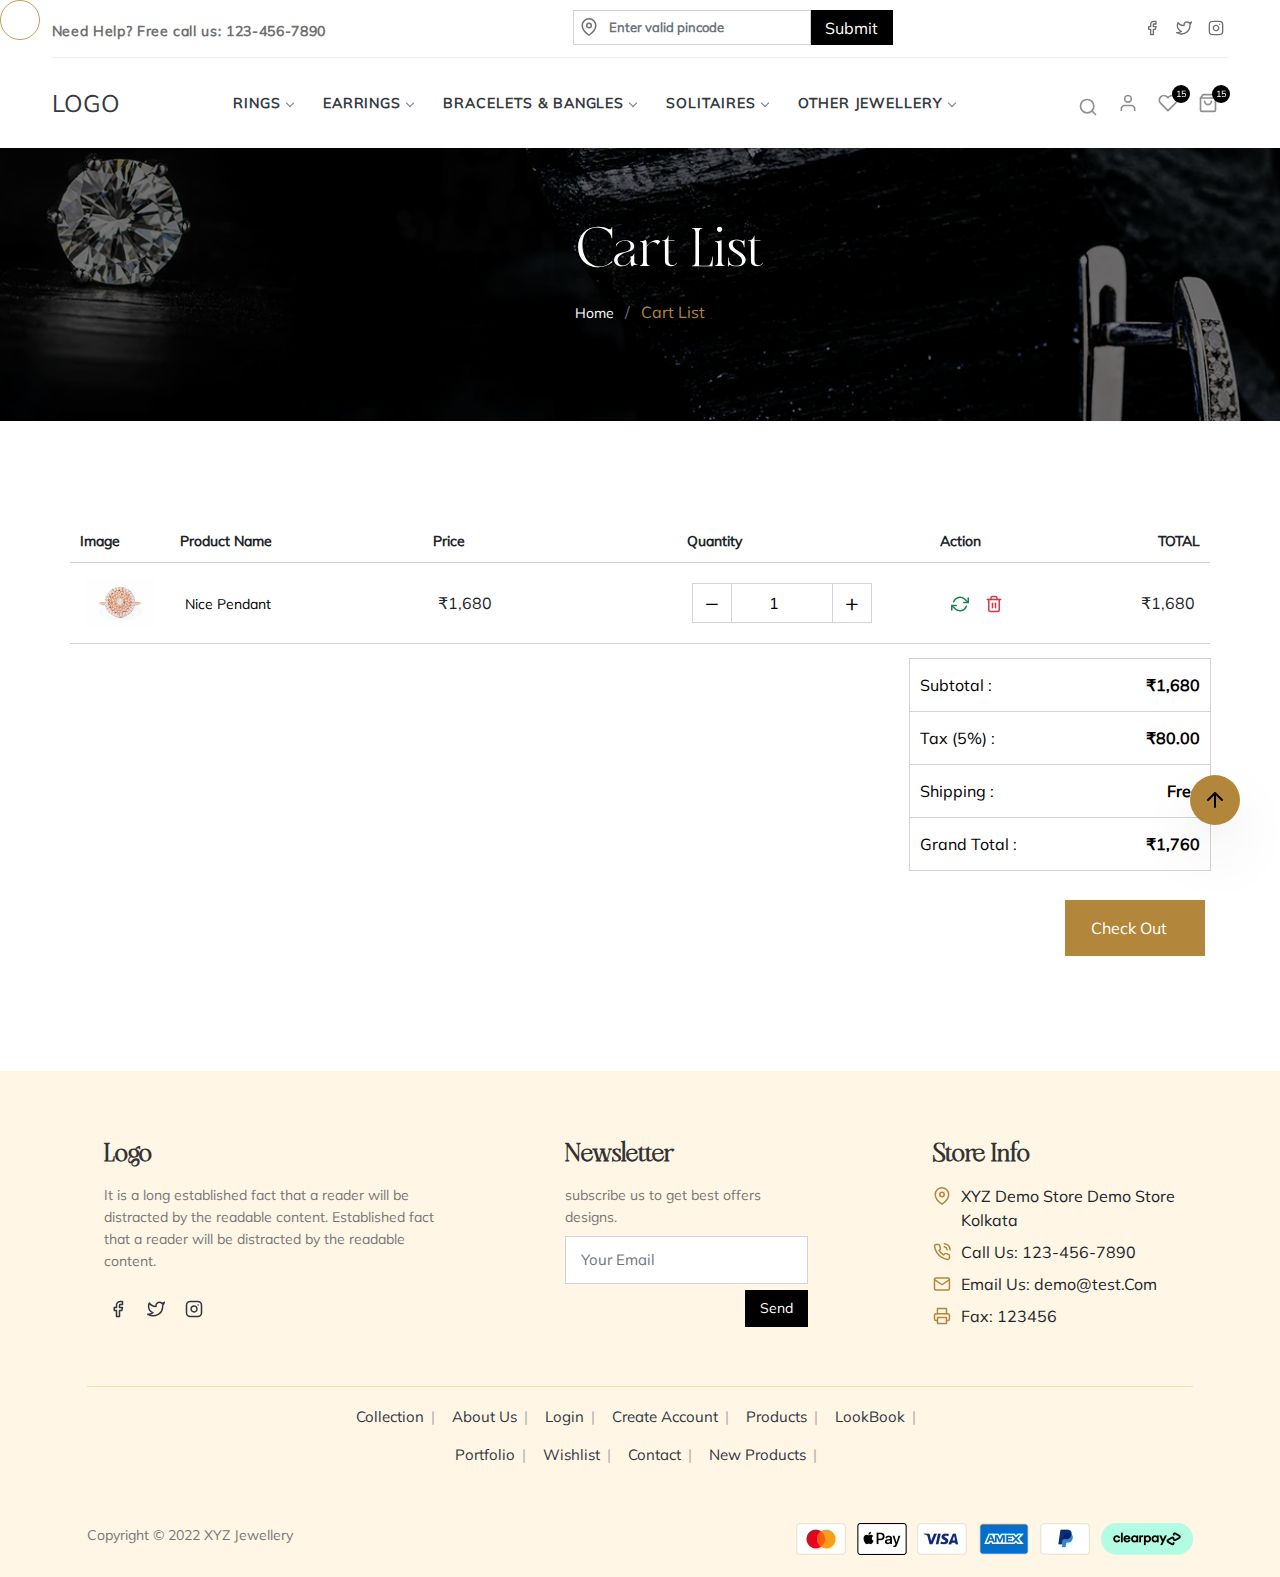
==== commit 05623fdb: "jewellery" ====
--- a/cart.html
+++ b/cart.html
@@ -1,27 +1,28 @@
 <!DOCTYPE html>
 <html lang="en">
-
-<head>
-    <meta charset="UTF-8">
-    <meta name="viewport" content="width=device-width, initial-scale=1.0, maximum-scale=1.0, user-scalable=no" />
-    <meta http-equiv="X-UA-Compatible" content="ie=edge">
-    <link rel="shortcut icon" href="/favicon.ico">
-    <title></title>
-    <meta name="keywords" content="">
-    <meta name="description" content="">
-
-    <!--CSS-->
-    <link rel="stylesheet" href="assets/css/bootstrap.min.css">
-    <link rel="stylesheet" href="assets/css/swiper-bundle.min.css">
-    <link rel="stylesheet" href="assets/css/menu.css">
-    <link rel="stylesheet" href="assets/css/style.css">
-    <link rel="stylesheet" href="assets/css/responsive.css">
-</head>
-
-<body>
-
-    <div class="ScrollTop">
-        <a href="#" class="scrollToTop"><i data-feather="arrow-up" class="bounce"></i></a>
+    <head>
+        <meta charset="UTF-8">
+        <meta name="viewport" content="width=device-width, initial-scale=1.0, maximum-scale=1.0, user-scalable=no" />
+        <meta http-equiv="X-UA-Compatible" content="ie=edge">
+        <link rel="shortcut icon" href="/favicon.ico">
+		<title></title>
+        <meta name="keywords" content="">
+        <meta name="description" content="">
+
+        <!--CSS-->
+        <link rel="stylesheet" href="assets/css/bootstrap.min.css">
+        <link rel="stylesheet" href="assets/css/swiper-bundle.min.css">
+        <link rel="stylesheet" href="assets/css/aos.css">
+        <link rel="stylesheet" href="assets/css/menu.css">
+        <link rel="stylesheet" href="assets/css/magic-mouse.css">
+        <link rel="stylesheet" href="assets/css/style.css">
+        <link rel="stylesheet" href="assets/css/responsive.css">
+        
+    </head>
+
+    <body>
+      <div class="ScrollTop">
+        <a href="#" class="scrollToTop magic-hover magic-hover__square"><i data-feather="arrow-up" class="bounce"></i></a>
       </div><!--end_scrolltop-->
      
         <header class="header_area" id="header">
@@ -318,14 +319,14 @@
                                 <td data-label="Price">₹1,680</td>
                                 <td data-label="Quantity">
                                     <div class="qty quantity_input mb-0">
-                                    <button class="qtyminus" aria-hidden="true">&minus;</button>
+                                    <button class="qtyminus magic-hover magic-hover__square" aria-hidden="true">&minus;</button>
                                     <input type="number" name="qty" id="qty" min="1" max="10" step="1" value="1">
-                                    <button class="qtyplus" aria-hidden="true">&plus;</button>
+                                    <button class="qtyplus magic-hover magic-hover__square" aria-hidden="true">&plus;</button>
                                     </div>
                                 </td>
                                 <td data-label="Action">
-                                    <button class="act_btn text-success"><i data-feather="refresh-cw"></i></button>
-                                    <button class="act_btn text-danger"><i data-feather="trash-2"></i></button>
+                                    <button class="act_btn magic-hover magic-hover__square text-success"><i data-feather="refresh-cw"></i></button>
+                                    <button class="act_btn magic-hover magic-hover__square text-danger"><i data-feather="trash-2"></i></button>
                                 </td>
                                 <td data-label="Action" class="text-end">
                                     ₹1,680
@@ -340,7 +341,7 @@
                                             <p>Tax (5%) : <span>₹80.00</span></p>
                                             <p>Shipping : <span>Free</span></p>
                                             <p>Grand Total : <span>₹1,760</span></p>
-                                            <a  class="add_cart ms-auto" href="checkout.html">Check Out</a>
+                                            <a  class="add_cart ms-auto magic-hover magic-hover__square" href="checkout.html">Check Out</a>
                                         </div>
                                     </td>
                                 </tr>
@@ -358,59 +359,59 @@
     
     <!--end main tag-->
     <footer class="pt-4 pt-lg-5 pb-2">
-        <div class="container">
-          <div class="row m-0 justify-content-between">
-            <div class="col-12 col-lg-4 col-md-12">
-              <h5><b class="mb-3">Logo</b></h5>
-              <p>
-                It is a long established fact that a reader will be distracted by the readable content. Established fact that a reader will be distracted by the readable content.
-              </p>
-              <ul class="social_footer">
-                <li><a href="javascript:void(0);"><i data-feather="facebook"></i></a></li>
-                <li><a href="javascript:void(0);"><i data-feather="twitter"></i></a></li>
-                <li><a href="javascript:void(0);"><i data-feather="instagram"></i></a></li>
-              </ul>
-            </div>
-            <div class="col-12 col-lg-3 col-md-5">
-              <h5>Newsletter</h5>
-              <p>
-                subscribe us to get best offers designs.
-              </p>
-              <div>
-                <input type="email" placeholder="Your Email" class="form-control" required>
-                <button class="send_btn" type="submit">Send</button>
-              </div>
-            </div>
-            <div class="col-12 col-lg-3 col-md-5">
-              <h5>Store Info</h5>
-              <ul>
-                <li><i data-feather="map-pin"></i><span> XYZ Demo Store Demo Store Kolkata</span></li>
-                <li><i data-feather="phone-call"></i> <span>Call Us: 123-456-7890</span></li>
-                <li><i data-feather="mail"></i> <span>Email Us: demo@test.Com</span></li>
-                <li><i data-feather="printer"></i> <span>Fax: 123456</span></li>
-              </ul>
+      <div class="container">
+        <div class="row m-0 justify-content-between">
+          <div class="col-12 col-lg-4 col-md-12">
+            <h5><b class="mb-3">Logo</b></h5>
+            <p>
+              It is a long established fact that a reader will be distracted by the readable content. Established fact that a reader will be distracted by the readable content.
+            </p>
+            <ul class="social_footer">
+              <li><a href="javascript:void(0);"><i data-feather="facebook"></i></a></li>
+              <li><a href="javascript:void(0);"><i data-feather="twitter"></i></a></li>
+              <li><a href="javascript:void(0);"><i data-feather="instagram"></i></a></li>
+            </ul>
+          </div>
+          <div class="col-12 col-lg-3 col-md-5">
+            <h5>Newsletter</h5>
+            <p>
+              subscribe us to get best offers designs.
+            </p>
+            <div>
+              <input type="email" placeholder="Your Email" class="form-control" required>
+              <button class="send_btn magic-hover magic-hover__square" type="submit">Send</button>
             </div>
           </div>
-          <div class="row m-0 justify-content-center footer_menu">     
+          <div class="col-12 col-lg-3 col-md-5">
+            <h5>Store Info</h5>
             <ul>
-              <li><a href="javascript:void(0);">Collection</a></li>
-              <li><a href="javascript:void(0);">About Us</a></li>
-              <li><a href="javascript:void(0);">Login</a></li>
-              <li><a href="javascript:void(0);">Create Account</a></li>
-              <li><a href="javascript:void(0);">Products</a></li>
-              <li><a href="javascript:void(0);">LookBook</a></li>
-              <li><a href="javascript:void(0);">Portfolio</a></li>
-              <li><a href="javascript:void(0);">Wishlist</a></li>
-              <li><a href="javascript:void(0);">Contact</a></li>
-              <li><a href="javascript:void(0);">New Products</a></li>
+              <li><i data-feather="map-pin"></i><span> XYZ Demo Store Demo Store Kolkata</span></li>
+              <li><i data-feather="phone-call"></i> <span>Call Us: 123-456-7890</span></li>
+              <li><i data-feather="mail"></i> <span>Email Us: demo@test.Com</span></li>
+              <li><i data-feather="printer"></i> <span>Fax: 123456</span></li>
             </ul>
           </div>
-          <div class="footer_bottom">
-            <p>Copyright © 2022 XYZ Jewellery</p>
-            <img src="assets/img/payment.avif">
-          </div>
         </div>
-     </footer><!--end footer-->
+        <div class="row m-0 justify-content-center footer_menu">     
+          <ul>
+            <li><a href="javascript:void(0);">Collection</a></li>
+            <li><a href="javascript:void(0);">About Us</a></li>
+            <li><a href="javascript:void(0);">Login</a></li>
+            <li><a href="javascript:void(0);">Create Account</a></li>
+            <li><a href="javascript:void(0);">Products</a></li>
+            <li><a href="javascript:void(0);">LookBook</a></li>
+            <li><a href="javascript:void(0);">Portfolio</a></li>
+            <li><a href="javascript:void(0);">Wishlist</a></li>
+            <li><a href="javascript:void(0);">Contact</a></li>
+            <li><a href="javascript:void(0);">New Products</a></li>
+          </ul>
+        </div>
+        <div class="footer_bottom">
+          <p>Copyright © 2022 XYZ Jewellery</p>
+          <img src="assets/img/payment.avif">
+        </div>
+      </div>
+   </footer><!--end footer-->
     <!--end footer-->
     <!--Script-->
 
@@ -418,14 +419,14 @@
             <script src="https://oss.maxcdn.com/html5shiv/3.7.2/html5shiv.min.js"></script>
             <script src="https://oss.maxcdn.com/respond/1.4.2/respond.min.js"></script>
             <![endif]-->
-
-    <script type="text/javascript" src="assets/js/jQuery_v3.2.1.js"></script>
-    <script type="text/javascript" src="assets/js/bootstrap.bundle.min.js"></script>
-    <script type="text/javascript" src="assets/js/swiper-bundle.min.js"></script>
-    <script type="text/javascript" src="assets/js/feather.min.js"></script>
-    <script type="text/javascript" src="assets/js/menu.js"></script>
-    <script type="text/javascript" src="assets/js/custom.js"></script>
-
+            <script  type="text/javascript" src="assets/js/jQuery_v3.2.1.js"></script>
+            <script type="text/javascript" src="assets/js/bootstrap.bundle.min.js"></script>
+            <script type="text/javascript" src="assets/js/swiper-bundle.min.js"></script>
+            <script type="text/javascript" src="assets/js/feather.min.js"></script>
+            <script type="text/javascript" src="assets/js/aos.js"></script>
+            <script type="text/javascript" src="assets/js/menu.js"></script>
+            <script type="text/javascript" src="assets/js/magic_mouse.js"></script>
+            <script type="text/javascript" src="assets/js/custom.js"></script>
     <script>
         feather.replace()
     </script>
--- a/assets/css/magic-mouse.css
+++ b/assets/css/magic-mouse.css
@@ -0,0 +1,48 @@
+body #magicMouseCursor {
+  position: fixed;
+  width: 35px;
+  height: 35px;
+  border: 1px solid #c59d58 !important;
+  border-radius: 50%;
+  z-index: 9999;
+  left: 0;
+  top: 0;
+  transition: transform 0.07s, width 0.3s, height 0.3s;
+  pointer-events: none;
+}
+body #magicMouseCursor.cursor-square {
+  border-radius: 0;
+}
+body #magicPointer {
+  height: 8px;
+  width: 8px;
+  top: 0;
+  left: 0;
+  position: fixed;
+  background: #c59d58 !important;
+  border-radius: 50%;
+  pointer-events: none;
+  transition: background 0.2s, width 0.2s, height 0.2s, box-shadow 0.2s;
+}
+#magicPointer.is-hover {
+  background: red;
+}
+#magicPointer.pointer-blur {
+  height: 50px;
+  width: 50px;
+  background: none;
+  border: 1px solid #c59d58;
+  box-shadow: 0px 0px 15px -5px #c59d58;
+}
+#magicPointer.pointer-overlay {
+  height: 50px;
+  width: 50px;
+  mix-blend-mode: difference;
+  box-shadow: 0px 0px 15px -5px #c59d58;
+}
+.magic-hover {
+  transition: all 0.2s;
+}
+.magic-hover:hover {
+  cursor: none;
+}--- a/assets/css/style.css
+++ b/assets/css/style.css
@@ -474,7 +474,7 @@
   flex-wrap: wrap;
   align-items: center;
   justify-content: center;
-  height: 140px;
+  height: 185px;
   -webkit-transition: all 0.5s;
   transition: all 0.5s;
 }
@@ -1026,6 +1026,10 @@
   padding: 100px 0;
   margin-top: 148px;
 }
+
+.prodct_detail_title{
+  margin: 10px 0 !important;
+}
 .pdSwiper img{
   height: 123px;
   width: 100%;
@@ -1236,6 +1240,238 @@
 .pdSwiper .swiper-slide-thumb-active{
   border:1px solid #ced4da;
 }
+
+/* ---------------product_desc_tab----------------- */
+/* Tabs */
+.tabs {
+  /* background-color: #09F; */
+  border-radius: 5px 5px 5px 5px;
+}
+ul#tabs-nav {
+  display: flex;
+  justify-content: center;
+  list-style: none;
+  padding: 5px 0 30px 0;
+  overflow: auto;
+}
+ul#tabs-nav li {
+  float: left;
+  font-weight: 400;
+  margin:0 20px;
+  padding: 8px 0px;
+  cursor: pointer;
+}
+
+.description p:nth-child(2){
+  padding: 10px 0;
+}
+
+.description ul li{
+  font-size: 14px;
+  color:#777;
+  padding-top:7px;
+  list-style-type: disc;
+}
+
+
+ul#tabs-nav li:hover,
+ul#tabs-nav li.active {
+  border-radius: none !important;
+  box-shadow: none !important;
+  border-bottom:2px solid #dad5d5;
+}
+#tabs-nav li a {
+  text-decoration: none;
+  color: #000;
+  font-size:20px;
+}
+.tab-content {
+  padding:20px;
+  background-color: #FFF;
+}
+
+.return ul li{
+  color:#777;
+  font-size: 14px;
+  padding:8px 0;
+  list-style-type: disc;
+}
+
+.return ul{
+  padding-top: 20px;
+}
+
+h1 {margin:60px 0 0 60px;}
+
+.ratingW {position:relative; margin:10px 0 0;}
+.ratingW li {display:inline-block; margin:0px;}
+.ratingW li a {display:block; position:relative; /*margin:0 3px;  width:28px; height:27px;color:#ccc; background:url('../img/ico/icoStarOff.png') no-repeat; background-size:100%;*/}
+/*.ratingW li.on a {background:url('../img/ico/icoStarOn.png') no-repeat; background-size:100%;}*/
+
+.star {
+  position: relative;
+  display: inline-block;
+  width: 0;
+  height: 0;
+  margin-left: .9em;
+  margin-right: .9em;
+  margin-bottom: 1.2em;
+  border-right: .3em solid transparent;
+  border-bottom: .7em  solid #ddd;
+  border-left: .3em solid transparent;
+  /* Controlls the size of the stars. */
+  font-size: 14px;
+}
+.star:before, .star:after {
+  content: '';
+  display: block;
+  width: 0;
+  height: 0;
+  position: absolute;
+  top: .6em;
+  left: -1em;
+  border-right: 1em solid transparent;
+  border-bottom: .7em  solid #ddd;
+  border-left: 1em solid transparent;
+  -webkit-transform: rotate(-35deg);
+          transform: rotate(-35deg);
+}
+.star:after {
+  -webkit-transform: rotate(35deg);
+          transform: rotate(35deg);
+}
+
+textarea{
+  resize: none;
+}
+
+
+
+.user_review_form{
+display: flex;
+align-items: center;
+}
+.review ul{
+  padding: 0;
+}
+.ratingW li.on .star {
+  position: relative;
+  display: inline-block;
+  width: 0;
+  height: 0;
+  margin-left: .9em;
+  margin-right: .9em;
+  margin-bottom: 1.2em;
+  border-right: .3em solid transparent;
+  border-bottom: .7em  solid #FC0;
+  border-left: .3em solid transparent;
+  /* Controlls the size of the stars. */
+  font-size:14px;
+}
+.ratingW li.on .star:before, .ratingW li.on .star:after {
+  content: '';
+  display: block;
+  width: 0;
+  height: 0;
+  position: absolute;
+  top: .6em;
+  left: -1em;
+  border-right: 1em solid transparent;
+  border-bottom: .7em  solid #FC0;
+  border-left: 1em solid transparent;
+  -webkit-transform: rotate(-35deg);
+          transform: rotate(-35deg);
+}
+.ratingW li.on .star:after {
+  -webkit-transform: rotate(35deg);
+          transform: rotate(35deg);
+}
+
+.review_btn{
+  font-size: 16px;
+  padding: 20px 0;
+}
+
+.review_btn .add_cart{
+  padding:10px 25px !important;
+  display: inherit;
+  width:250px;
+  margin: 0 auto;
+}
+
+.reviews_section{
+  border: 1px solid #d9d9d9;
+  padding:0 20px ;
+  margin: 0 0 25px;
+  position: relative;
+}
+.rating_user{
+  display: flex;
+  flex-wrap:wrap ;
+}
+.rating_user_review{
+  position: relative;
+}
+.rating_username p:first-child{
+  font-weight:bold;
+  color:"#777";
+}
+.review_header::before{
+  content: "";
+  width: 10px;
+  height: 1px;
+  background: rgba(134,134,134,.75);
+  margin: 0 10px 0 7px;
+  display: inline-block;
+  position: relative;
+  top: -2px;
+}
+.review_header{
+  font-size: 14px;
+  line-height: 21px;
+  margin: 0;
+  padding:25px 0 0 0;
+  border: none;
+  font-weight: bold;
+}
+.rating_user_review::before{
+  content: "";
+  position: absolute;
+  top: 0;
+  left: 0;
+  height: 43px;
+  background: transparent;
+  width: 100%;
+  z-index: 1;
+}
+.user_start {
+  font-size: 10px !important;
+}
+
+.write_review_form{
+  display: none;
+}
+
+.review_form p{
+  font-size: 18px;
+  text-align: start;
+  padding:20px 10px ;
+}
+
+.review_form{
+  border-top:1px solid #e5e5e5;
+  margin-top: 30px;
+}
+.text_area{
+  height:296px;
+}
+
+
+.rating_user_write{
+  padding: 0 !important;
+  margin: 0 !important;
+}
+
 
 /*---------------wishlist_body------------------*/
 
@@ -1538,6 +1774,11 @@
   
  }
 
+.resp_scroll{
+  height:100vh;
+  overflow: auto;
+  padding-right: 10px;
+}
  .accordion_btn:hover{
   text-decoration: underline;
   text-underline-offset: 0.3rem
@@ -1588,7 +1829,7 @@
 }
 
 .form_check_label{
-  padding-left:22px;
+  padding-left:22px; 
   /* background-color: #000; */
 }
 
@@ -1714,7 +1955,9 @@
   -webkit-box-orient: vertical;
 }
 
-
+.product_list_section .container-fluid{
+  padding: 0 100px;
+}
 .card_product .card-body p {
   font-size: 20px;
   font-weight: 600;
@@ -1723,10 +1966,76 @@
   text-align: center;
   width: 100%;
 }
+.btn-close{
+  box-shadow:none !important;
+  padding: 0;
+  position: absolute;
+  top: 10px;
+  right: 10px;
+  background-size:15px;
+  font-weight: bold;
+  z-index: 1;
+  float: right;
+  display: block;
+  background-color: #b3873b;
+  border-radius: 5px 0 0 5px;
+}
+.view_similar_offcanvas .card-img-top{
+  height:150px;
+}
+.view_similar{
+  color:#777;
+  font-size: 16px;
+  text-decoration: underline !important;
+  text-underline-offset: 0.3rem;
+}
+.view_similar:hover{
+  color: #c59d58;
+  font-weight: bold;
+  letter-spacing:1px;
+}
 .card_product .card-body p b {
   font-size: 14px;
   margin-bottom: 10px;
   color: #30373e;
+}
+
+.view_similar a{
+  color: #777 !important;
+  position: absolute;
+  top: 0;
+  right: 0;
+  font-size: 14px;
+  padding-right:5px;
+}
+
+
+.card_badge .badge{
+  display: inline-block;
+    padding: 0.35em 0.65em;
+    font-size:12px;
+    top:5px;
+    font-weight: 500;
+    line-height: 1;
+    letter-spacing: 1px;
+    border-color: #0f5132;
+    background: #b4f1d5;
+    color: #000;
+    text-align: center;
+    white-space: nowrap;
+    border-radius: 0 !important;
+    vertical-align: baseline;
+    border-radius: 0.25rem;
+}
+.new_orderbg {
+  color: #0010f7 !important;
+  border-color: #0010f7 !important;
+  background: #e1e3ff !important;
+}
+.place_order {
+  border-color: #ff0022 !important;
+  background: #ffe7ea !important;
+  color: #ff0022 !important;
 }
 
 
@@ -1936,6 +2245,13 @@
 .form_section input::placeholder{
   font-size:14px;
 
+}
+.input_code .form-control:focus{
+  background-color: #eee;
+}
+.form_section .form-control:focus{
+  background-color: #eee ;
+  box-shadow: none;
 }
 
 .form_section .form-check-label{
@@ -2161,3 +2477,363 @@
   width:25%;
   margin:30px auto;
 }
+.error_btn{
+  width: 30%;
+}
+
+
+/* --------------blog--------------- */
+
+.card_body{
+  /* background-color: #c59d58; */
+}
+.blog_title_name{
+  color:#000;
+  text-align: left !important;
+  /* margin-bottom:0 !important; */
+  font-family: 'Mulish';
+}
+
+
+.card_body p{
+  text-align: left !important;
+}
+.card_body a{
+  color:#000 !important;
+  text-decoration: underline !important;
+  text-underline-offset: 0.3rem;
+  font-weight: 400!important;
+}
+
+.blog_img{
+  object-fit: cover !important;
+  width: 100%;
+}
+
+.date_blog{
+  width: 70px;
+  height:70px;
+  background-color: #000;
+  font-size:16px;
+  color:#fff;
+  padding: 5px 10px;
+  position: absolute;
+  bottom:-10%;
+  left:5%;
+  transition: all 0.4s ease-in-out;
+  border-radius:5px;
+}
+.date_blog p{
+  display: block;
+  line-height: 25px;
+  font-size: 18px;
+  font-weight: 500;
+  padding-top: 2px;
+  color:#fff;
+}
+.date_blog p span{
+  display: block;
+  line-height: 30px;
+  font-size: 11px;
+  font-weight: 500;
+  text-transform: uppercase;
+  text-align: right;
+}
+.date_blog:before{
+  content: "";
+    position: absolute;
+    height: 1px;
+    width: 56px;
+    background: #fff;
+    top: 50%;
+    left: calc(50% - 28px);
+    -webkit-transform: rotate(-45deg);
+    transform: rotate(-45deg);
+    transform-origin: 50% 100%;
+}
+
+.card_product:hover .date_blog{
+  background-color:#c59d58;
+}
+
+.card_product:hover .date_blog p, .card_product:hover .date_blog p span{
+ color: #000;
+ font-weight:600 !important;
+}
+
+.card_product:hover .date_blog:before{
+  background-color:#000;
+}
+
+.categories{
+  letter-spacing: 3px;
+  padding:20px 0 20px 0;
+}
+
+.category_item li{
+  font-size: 16px;
+}
+
+.category_item{
+  padding: 0;
+}
+
+.category_item li a {
+  color:#000;
+  position: relative;
+  padding-left: 20px;
+}
+
+.category_item li{
+  padding-bottom: 8px;
+}
+
+.category_item li a:before{
+  content: ">";
+    position: absolute;
+  
+    width: 56px;
+    /* background: #fff; */
+    top:-1px;
+    left: 0;
+  
+   
+}
+.category_item li a:hover{
+  color:#c59d58;
+  padding-left: 25px;
+}
+
+.related_post{
+  padding:0;
+}
+
+.related_post_img{
+  width:65px;
+  height:65px;
+  object-fit: cover;
+}
+
+
+.related_post_item{
+  margin-bottom:10px;
+}
+
+
+.related_post_item span{
+  font-size: 14px;
+}
+
+.related_post_item a span{
+  width: calc(100%-65px);
+  padding-left: 15px;
+  color:#000;
+  font-size:16px
+}
+
+.related_post_item a span small{
+  font-size: 13px;
+  color:#777;
+}
+
+.tags_ul li{
+  margin-left:7px;
+}
+
+.tags_ul{
+  padding: 0 ;
+}
+.tags_ul li a{
+  color:#000;
+  display: block;
+  border: 1px solid #e5e5e5;
+  background-color: transparent;
+  padding:7px 18px; 
+}
+
+
+.tags_ul li a:hover{
+  background-color: #c59d58;
+  color:#fff
+}
+
+.blog_section{
+  padding:60px 0;
+}
+
+
+/* ----------blog_deatils----------------- */
+
+.blog_det .breadcrumb-item::before {
+  font-size: 16px;
+  float: inherit;
+}
+
+.bolg_detail_title{
+  margin: 60px 0;
+}
+
+.blog_artical span{
+  font-size: 14px;
+  color:#777;
+  margin-left: 20px;
+  position: relative;
+}
+
+.blog_artical span::before{
+  content: "";
+  width: 1px;
+  height: 20px;
+  right: -18px;
+  display: inline-block;
+  background: #dedede;
+  vertical-align: middle;
+  position: absolute;
+  top: 0px;
+}
+
+.blog_artical span:last-child::before{
+  display: none;
+}
+
+.blog_detail_img img{
+  width: 100%;
+  margin-top:40px;
+}
+
+.blog_artical span svg{
+  width:18px;
+  margin:10px;
+}
+
+.blog_content .first_letter{
+  font-size: 40px;
+  color: #000;
+  width: 60px;
+  height: 60px;
+  border: 2px solid black;
+  display: inline-block;
+  text-align: center;
+  line-height: 50px;
+  float:left;
+  margin-right: 20px;
+  position: relative;
+  top: 10px;
+}
+
+.blog_content p:first-child{
+  line-height:1.2rem;
+}
+
+.blog_content blockquote{
+  font-weight: 500;
+  margin: 30px 0;
+  padding: 0 100px 0 60px;
+  color: #868686;
+  border-left: 2px solid #cb8161;
+  position: relative;
+  font-size: 16px;
+}
+
+.blog_tags{
+  padding-top:20px;
+  display: flex;
+  flex-wrap: wrap;
+}
+
+.blog_tags a{
+  border:1px solid #e5e5e5;
+  padding: 10px 18px;
+  color: #000
+}
+
+.blog_tags span{
+  font-size: 16px;
+}
+
+.blog_tags a:hover{
+  background-color: #c59d58;
+  color: #fff;
+}
+
+.blog_icon span a svg{
+  width: 18px;
+}
+
+.blog_icon span a{
+  padding: 10px 10px;
+}
+
+.comment{
+  margin: 50px 0 0 0; 
+  padding-top: 50px;
+  border-top: 1px solid #e7e7e7;
+}
+
+.comment_ul {
+  padding: 0;
+}
+.comment_list{
+  padding: 15px 0;
+    border-bottom: 1px solid #e7e7e7;
+    margin-bottom: 10px;
+}
+
+
+.comment_header span{
+  font-size: 14px;
+}
+
+.comment_header span svg{
+  width: 18px;
+}
+
+.comment_textarea textarea{
+  min-height: 216px;
+}
+
+.comment_btn{
+  background-color: transparent;
+  color: #000;
+  font-size: 16px;
+  padding: 15px 40px;
+}
+
+.comment_btn:hover{
+  background-color: #c59d58;
+  color: #fff;
+}
+.span_tag{
+  display: flex;
+  flex-wrap: wrap;
+  align-items: center;
+}
+.span_tag span{
+  width:60px;
+ 
+}
+.span_tag div{
+  width:calc(100%-60px);
+  display: flex;
+  flex-wrap: wrap;
+}
+
+.span_tag a{
+  margin:5px
+}
+
+
+/* /----------------tooltip---------------/ */
+
+.tooltip-inner {
+  font-size: 12px;
+  font-weight: 300;
+}
+
+.glossary-item.disabled {
+  color: #6c757d;
+  pointer-events: none;
+  cursor: default;
+  opacity: 0.65;
+  background: #f6f6f6;
+}--- a/assets/css/responsive.css
+++ b/assets/css/responsive.css
@@ -19,7 +19,9 @@
     .footer_menu>ul {
         width: 100%;
     }
-
+    .error_page p{
+        width:45%;
+      }
     .footer_menu {
         padding: 15px 0;
     }
@@ -114,6 +116,9 @@
     #header {
         box-shadow: rgba(0, 0, 0, 0.04) 0px 3px 5px;
     }
+    .error_btn{
+        width: 50%;
+      }
 }
 
 
@@ -133,6 +138,14 @@
     .home_about_sec {
         overflow: hidden;
     }
+    .error_page p{
+        width:45%;
+      }
+     
+    
+      .error_page h1{
+        font-size:200px;
+      }
 
     .banner {
         height: auto;
@@ -419,6 +432,15 @@
     .product_list_section{
         padding: 50px 0;
     }
+
+    .error_btn{
+        width:70%;
+      }
+
+      .error_page p{
+        width:55%;
+      }
+      
 }
 
 @media (max-width: 600px) {
@@ -486,6 +508,35 @@
     .card_product img {
         height: 200px;
     }
+    .error_btn{
+        width: 70%;
+      }
+
+      .error_page p{
+        width:85%;
+      }
+      .error_page h1 span{
+        font-size:20px;
+      }
+      .error_page h1{
+        font-size:100px;
+          line-height: 1;
+         
+          color: #000;
+      }
+
+      .blog_img{
+        height: 280px !important;
+      }
+      
+      .blog_content blockquote{
+        margin: 30px 0;
+        padding: 30px 0px 0 0px;
+        color: #868686;
+        border-top: 2px solid #cb8161;
+        border-left: 0;
+       
+      }
 }
 
 @media (max-width: 480px) {
@@ -517,11 +568,52 @@
         top:40px;
        
   }
-
-  
-
-}
-
-@media (max-width: 360px) {}
-
-@media (max-width: 320px) {}+  .error_btn{
+    width:80%;
+  }
+  .error_page p{
+    width:75%;
+  }
+  .error_page p{
+    width:85%;
+  }
+  .error_page h1 span{
+    font-size:20px;
+  }
+  .error_page h1{
+    font-size:100px;
+  }
+
+
+
+.blog_icon{
+    margin-top:10px;
+}
+  .blog_tags {
+    flex-wrap: wrap;
+    
+  }
+
+}
+
+@media (max-width: 360px) {
+    .error_btn{
+        width: 90%;
+      }
+      .error_page p{
+        width:85%;
+      }
+      .error_page h1 span{
+        font-size:20px;
+      }
+      .error_page h1{
+          color: #000;
+      }
+    
+     
+}
+
+@media (max-width: 320px) {
+   
+      
+}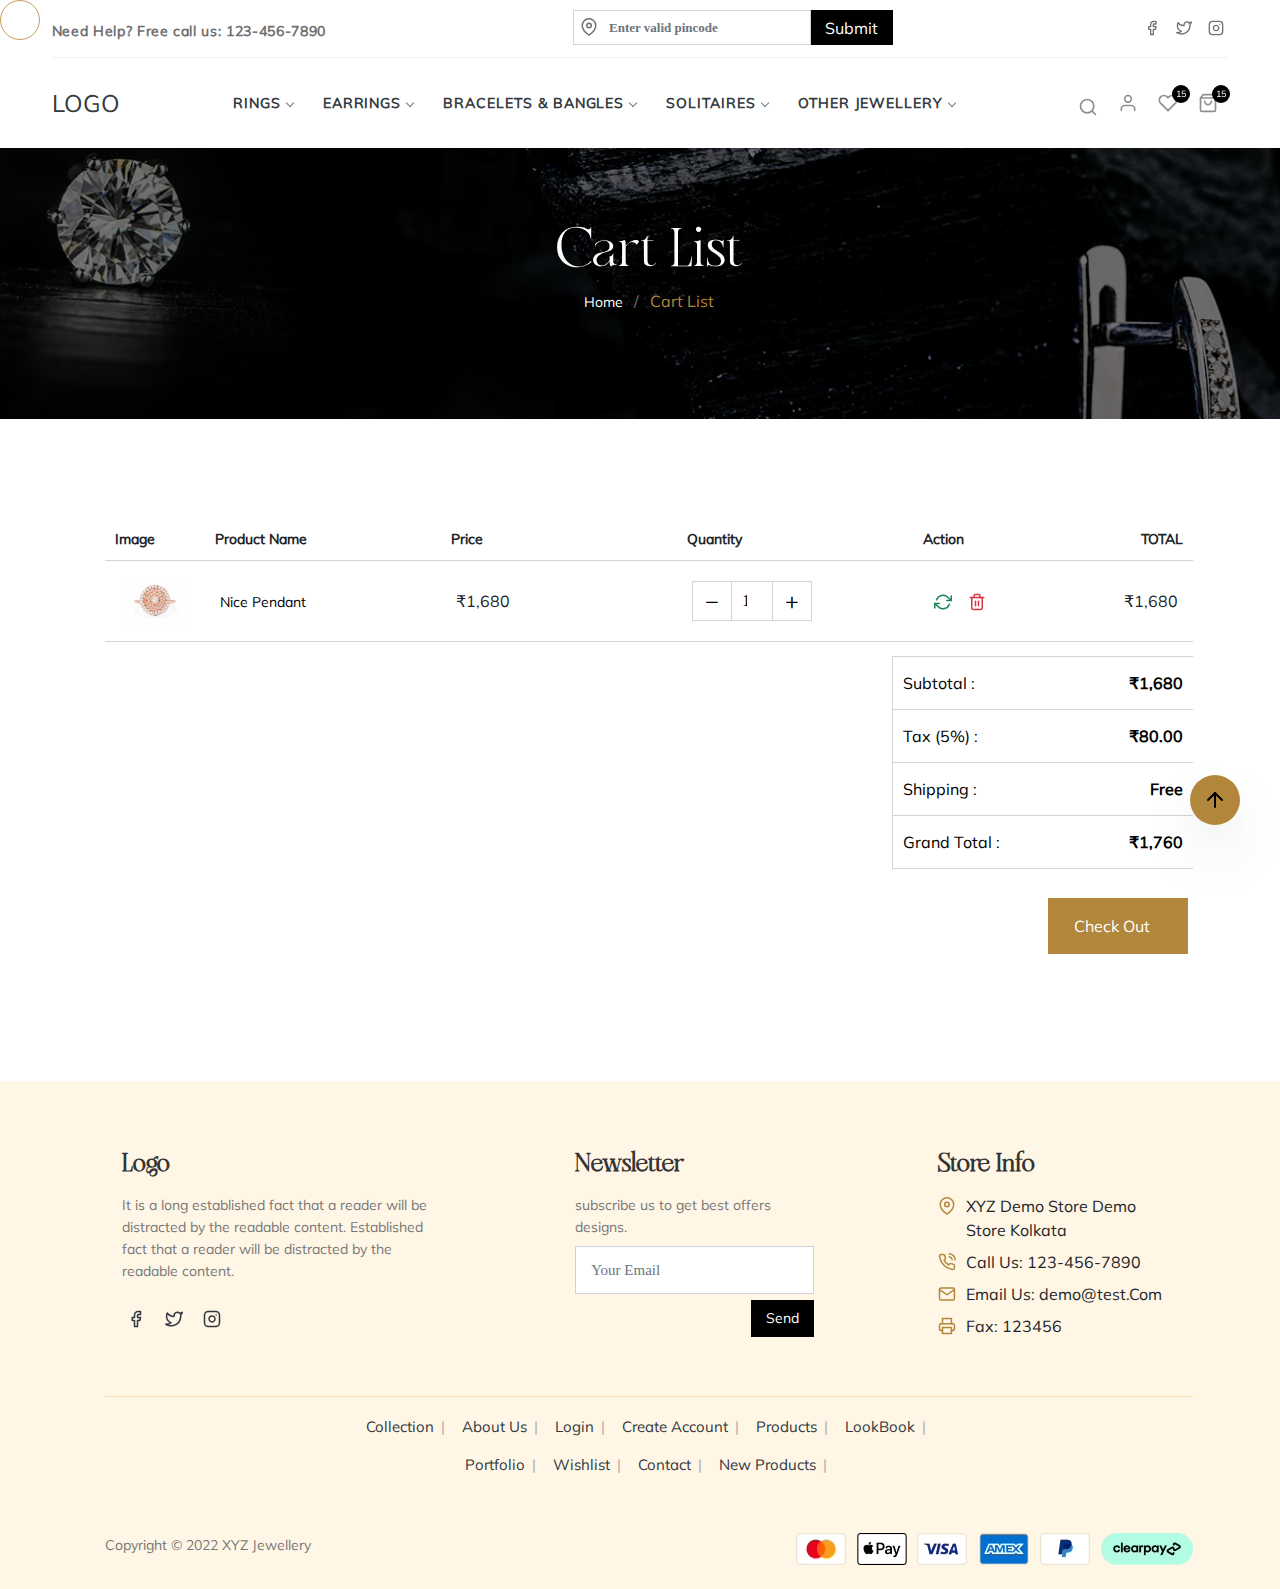
==== commit fc8a031d: "jewellery" ====
--- a/cart.html
+++ b/cart.html
@@ -298,9 +298,10 @@
                 </div>
             </section>
 
-            <section class="wishlist_body">
+
+           <section class="wishlist_body">
                 <div class="container">
-                    <div class="row">
+                    <div class="row m-0 table-responsive">
                         <table class="wishlist_table table table-borderless  cart_table">
                             <thead>
                             <tr>
@@ -349,7 +350,7 @@
                         </table>
                     </div>
                 </div>
-            </section>
+            </section> 
            
             <!-- end breadcrumb -->
         </article>
--- a/assets/css/style.css
+++ b/assets/css/style.css
@@ -3,234 +3,254 @@
   src: url('../fonts/Soligant.woff') format('woff');
   font-weight: normal;
   font-style: normal;
-  font-display:swap;
-}
+  font-display: swap;
+}
+
 @font-face {
   font-family: 'Mulish';
   src: url('../fonts/mulish-v11-vietnamese-regular.woff') format('woff');
   font-weight: normal;
   font-style: normal;
-  font-display:swap;
+  font-display: swap;
 }
 
 * {
-    padding: 0;
-    margin: 0;
-  }
-  
-  body,
-  html {
-    height: 100%;
-    width: 100%;
-    font-size: 1.4rem;
-    margin: 0 auto;
-    font-family: 'Mulish';
-  }
-  
-  a {
-    -webkit-transition: all 0.35s;
-    transition: all 0.35s;
-    list-style: none;
-    font-size: 14px;
-    outline: none !important;
-     font-family: 'Mulish';
-    text-decoration: none !important;
-  }
-  
-  h1,
-  h2,
-  h3,
-  h4,
-  h5,
-  h6 {
-    margin: 0;
-    font-family: 'Soligant';
-    color: #333;
-  }
-  
-  ul {
-    list-style: none;
-  }
-  
-  p {
-    font-size: 14px;
-    line-height: 22px;
-    font-weight: 400;
-    margin-bottom: 8px;
-    color: #777;
-     font-family: 'Mulish';
-  }
-  
-  button:focus {
-    outline: 0;
-    outline: inherit !important;
-  }
-  
-  label {
-    font-size: 14px;
-    font-weight: 600;
-    margin: 0 0 12px 0;
-    position: relative;
-    letter-spacing: 0.8px;
-    color: #000;
-     font-family: 'Mulish';
-  }
-  
-  :focus {
-    outline: 0;
-    box-shadow: none;
-  }
-
-  ::-webkit-scrollbar {
-    width: 2px;
-  }
-   
-  ::-webkit-scrollbar-track {
-    box-shadow: inset 0 0 6px rgba(0, 0, 0, 0.3);
-  }
-   
-  ::-webkit-scrollbar-thumb {
-    background-color: #c59d58;
-    outline: none;
-  }
-
-  /*-----------nav--------------*/
-  #header { 
-    width: 100%;
-    height: auto;
-    background-color: #fff;
-    position: fixed; 
-    transition: 0.3s ease;
-    z-index: 9999;
-    top: 0;
-  }
-  .nav-search{
-    display: flex;
-    align-items: center;
-    justify-content: center;
-  }
-  
-  .nav-search svg{
-    width: 20px;
-    color: #8f8f8f;
-  }
-  .extra_nav{
-    padding: 0 5px;
-    margin: 0 5px;
-  }
-  .extra_nav:hover svg{
-    color: #c59d58;
-  }
-  .extra_nav span{
-    position: absolute;
-    top: -6px;
-    right: -7px;
-    width: 18px;
-    height: 18px;
-    border-radius: 50%;
-    background: #000;
-    font-size: 9px;
-    display: flex;
-    justify-content: center;
-    align-items: center;
-    color: #fff;
-    font-weight:400;
-  }
-  
-  .upheader{
-    display: flex;
-    flex-wrap: wrap;
-    justify-content: space-between;
-    align-items: center;
-    padding: 10px 0 12px 0;
-    border-bottom: 1px solid #f0f0f0;
-  }
-  .upheader div{
-    line-height: 0;
-  }
-  .upheader div a{
-    color: #707070;
-    font-weight: 600;
-    display: inline-block;
-    line-height: 0;
-    font-size: 14px;
-    letter-spacing: 0.65px;
-  }
-  .upheader div:last-child a svg{
-    width: 16px;
-    color: #707070;
-    margin: 0 4px;
-  }
-  .upheader div a:hover{
-    color: #e9c486;
-  }
-
-  .upheader .form-control{
-    height:35px;
-    line-height: 3.2rem;
-    font-size: 13px;
-    color: #000;
-    font-weight: 600;
-    border-radius: 0;
-    padding-left:35px;
-  }
-  .upheader .input-group{
-    width:320px;
-    margin: 0 auto;
-  }
-  .upheader .submit{
-    border: 0;
-    background: #000;
-    color: #fff;
-    font-size: 16px;
-    padding: 0 15px;
-  }
-  .upheader .form-control:focus{
-    box-shadow: none;
-  }
-  .up_pin{
-    position: absolute;
-    left: 8px;
-    top: 5px;
-    color: #707070;
-    z-index: 4;
-  }
-  .up_pin svg{
-    width: 18px;
-  }
-  /*--------------Banner----------------*/
-  .banner{
-    height: 100vh;
-    padding-top: 145px;
-    margin-bottom: 180px;
-  }
-  .banner_pic img{
-    width: 100%;
-    object-fit: cover;
-  }
-  .banner_style{
-    padding: 25px 50px;
-    display: flex;
-    justify-content: space-between;
-    align-items: center;
-  }
-  .banner_style h1 {
-    font-size: 138px;
-    font-weight: 400;
-    line-height: 155px;
-    color: #30373e;
-    margin-bottom: 60px;
-    text-transform: capitalize;
-  }
-
-.banner_style li{
+  padding: 0;
+  margin: 0;
+}
+
+body,
+html {
+  height: 100%;
+  width: 100%;
+  font-size: 1.4rem;
+  margin: 0 auto;
+  font-family: 'Mulish';
+}
+
+a {
+  -webkit-transition: all 0.35s;
+  transition: all 0.35s;
+  list-style: none;
+  font-size: 14px;
+  outline: none !important;
+  font-family: 'Mulish';
+  text-decoration: none !important;
+}
+
+h1,
+h2,
+h3,
+h4,
+h5,
+h6 {
+  margin: 0;
+  font-family: 'Soligant';
+  color: #333;
+}
+
+ul {
+  list-style: none;
+}
+
+p {
+  font-size: 14px;
+  line-height: 22px;
+  font-weight: 400;
+  margin-bottom: 8px;
+  color: #777;
+  font-family: 'Mulish';
+}
+
+button:focus {
+  outline: 0;
+  outline: inherit !important;
+}
+
+label {
+  font-size: 14px;
+  font-weight: 600;
+  margin: 0 0 12px 0;
+  position: relative;
+  letter-spacing: 0.8px;
+  color: #000;
+  font-family: 'Mulish';
+}
+
+:focus {
+  outline: 0;
+  box-shadow: none;
+}
+
+::-webkit-scrollbar {
+  width: 2px;
+}
+
+::-webkit-scrollbar-track {
+  box-shadow: inset 0 0 6px rgba(0, 0, 0, 0.3);
+}
+
+::-webkit-scrollbar-thumb {
+  background-color: #c59d58;
+  outline: none;
+}
+
+/*-----------nav--------------*/
+#header {
+  width: 100%;
+  height: auto;
+  background-color: #fff;
+  position: fixed;
+  transition: 0.3s ease;
+  z-index: 9999;
+  top: 0;
+}
+
+.nav-search {
+  display: flex;
+  align-items: center;
+  justify-content: center;
+}
+
+.nav-search svg {
+  width: 20px;
+  color: #8f8f8f;
+}
+
+.extra_nav {
+  padding: 0 5px;
+  margin: 0 5px;
+}
+
+.extra_nav:hover svg {
+  color: #c59d58;
+}
+
+.extra_nav span {
+  position: absolute;
+  top: -6px;
+  right: -7px;
+  width: 18px;
+  height: 18px;
+  border-radius: 50%;
+  background: #000;
+  font-size: 9px;
+  display: flex;
+  justify-content: center;
+  align-items: center;
+  color: #fff;
+  font-weight: 400;
+}
+
+.upheader {
+  display: flex;
+  flex-wrap: wrap;
+  justify-content: space-between;
+  align-items: center;
+  padding: 10px 0 12px 0;
+  border-bottom: 1px solid #f0f0f0;
+}
+
+.upheader div {
+  line-height: 0;
+}
+
+.upheader div a {
+  color: #707070;
+  font-weight: 600;
+  display: inline-block;
+  line-height: 0;
+  font-size: 14px;
+  letter-spacing: 0.65px;
+}
+
+.upheader div:last-child a svg {
+  width: 16px;
+  color: #707070;
+  margin: 0 4px;
+}
+
+.upheader div a:hover {
+  color: #e9c486;
+}
+
+.upheader .form-control {
+  height: 35px;
+  line-height: 3.2rem;
+  font-size: 13px;
+  color: #000;
+  font-weight: 600;
+  border-radius: 0;
+  padding-left: 35px;
+}
+
+.upheader .input-group {
+  width: 320px;
+  margin: 0 auto;
+}
+
+.upheader .submit {
+  border: 0;
+  background: #000;
+  color: #fff;
+  font-size: 16px;
+  padding: 0 15px;
+}
+
+.upheader .form-control:focus {
+  box-shadow: none;
+}
+
+.up_pin {
+  position: absolute;
+  left: 8px;
+  top: 5px;
+  color: #707070;
+  z-index: 4;
+}
+
+.up_pin svg {
+  width: 18px;
+}
+
+/*--------------Banner----------------*/
+.banner {
+  height: 100vh;
+  padding-top: 145px;
+  margin-bottom: 180px;
+}
+
+.banner_pic img {
+  width: 100%;
+  object-fit: cover;
+}
+
+.banner_style {
+  padding: 25px 50px;
+  display: flex;
+  justify-content: space-between;
+  align-items: center;
+}
+
+.banner_style h1 {
+  font-size: 138px;
+  font-weight: 400;
+  line-height: 155px;
+  color: #30373e;
+  margin-bottom: 60px;
+  text-transform: capitalize;
+}
+
+.banner_style li {
   width: calc((100% - 150px) / 3);
 }
-.sm_img_div{
+
+.sm_img_div {
   position: relative;
   padding-left: 50px;
 }
-.sm_img_div h1{
+
+.sm_img_div h1 {
   position: absolute;
   top: -19%;
   color: rgb(0 0 0 / 4%);
@@ -238,19 +258,22 @@
   left: -11%;
   z-index: -1;
 }
-.sm_img_div p{
+
+.sm_img_div p {
   width: 280px;
   margin-top: 20px;
   color: #000;
   font-size: 16px;
   font-weight: 500;
 }
+
 .bannerSwiper .banner-pagination {
   text-align: left;
   left: 28% !important;
   bottom: 61px !important;
 }
-.bannerSwiper .banner-pagination span{
+
+.bannerSwiper .banner-pagination span {
   width: auto;
   height: auto;
   background: transparent;
@@ -261,11 +284,13 @@
   -webkit-transition: all 0.5s;
   transition: all 0.5s;
 }
-.bannerSwiper .swiper-pagination-bullet-active{
+
+.bannerSwiper .swiper-pagination-bullet-active {
   margin-right: 60px !important;
   position: relative;
 }
-.bannerSwiper .swiper-pagination-bullet-active::before{
+
+.bannerSwiper .swiper-pagination-bullet-active::before {
   content: '';
   width: 49px;
   height: 1px;
@@ -275,14 +300,16 @@
   top: 12px;
 }
 
-.btn {
+.btn_new {
   margin: 0 auto;
   border: none;
   padding: 10px 44px;
   font-size: 25px;
   position: relative;
-}
-.btn::before {
+  color: #000
+}
+
+.btn_new::before {
   transition: all 0.85s cubic-bezier(0.68, -0.55, 0.265, 1.55);
   content: "";
   width: 50%;
@@ -292,44 +319,52 @@
   top: 0;
   left: 0;
 }
-.btn.rounded {
+
+.btn_new.rounded {
   border-radius: 50px;
 }
-.btn.rounded::before {
+
+.btn_new.rounded::before {
   border-radius: 50px;
   width: 60px;
   background: #e9c486;
   left: 5%;
   z-index: -1;
 }
-.btn.rounded:hover::before {
+
+.btn_new.rounded:hover::before {
   background: #000;
   width: 100%;
   color: #fff;
 }
-.btn:hover span{
+
+.btn_new:hover span {
   color: #fff;
 }
-.btn:hover span svg{
+
+.btn_new:hover span svg {
   padding-left: 5px;
 }
 
 /*-----------home_about-------------*/
-.home_about_sec{
+.home_about_sec {
   position: relative;
 }
+
 .home_about_sec:before {
   content: "";
   position: absolute;
   top: 88%;
   left: 50%;
-  transform: translate(-50%,-50%);
+  transform: translate(-50%, -50%);
   background: url(../img/Vector_1.webp) no-repeat;
   width: 100%;
   height: 100%;
   z-index: -1;
 }
-h2.section-header, a.link-title {
+
+h2.section-header,
+a.link-title {
   font-size: 14px;
   line-height: 24px;
   text-transform: uppercase;
@@ -339,6 +374,7 @@
   color: #daa14c;
   margin-bottom: 16px;
 }
+
 p.section-text {
   text-align: left;
   font-size: 78px;
@@ -349,17 +385,20 @@
   font-weight: 400;
   color: #000;
 }
+
 .categories-list-blog img {
   object-fit: cover;
   height: auto;
   max-width: 100%;
 }
+
 .categories-list-blog2 img {
   object-fit: cover;
   height: auto;
   max-width: 100%;
 }
-.about_text{
+
+.about_text {
   font-size: 18px;
   line-height: 26px;
   color: #30373e;
@@ -368,37 +407,55 @@
   margin: 60px 0 0 0;
 }
 
+.view_more_home {
+  background-color: #c59d58;
+  padding: 10px 30px;
+  border-radius: 40px;
+  color: #f0f0f0;
+  font-size: 16px;
+}
+
+.view_more_home:hover {
+  color: #fff
+}
+
 /*-----------product_categories-------------------*/
-.product_catego{
+.product_catego {
   padding-top: 150px;
 }
-.product{
+
+.product {
   padding: 0;
   margin: 0;
   display: flex;
   justify-content: center;
   flex-wrap: wrap;
 }
-.product li{
+
+.product li {
   width: calc((100% - 0px) / 5);
 }
-.product li a{
+
+.product li a {
   display: block;
   text-align: center;
   font-size: 20px;
   color: #30373e;
   position: relative;
-  
-}
-.product li a:hover{
+
+}
+
+.product li a:hover {
   color: #c59d58;
 }
-.product li a span{
+
+.product li a span {
   margin-bottom: 10px;
   -webkit-transition: all 0.5s;
   transition: all 0.5s;
 }
-.product li img{
+
+.product li img {
   width: 200px;
   height: 200px;
   border-radius: 50%;
@@ -406,11 +463,12 @@
   -webkit-transition: all 0.5s;
   transition: all 0.5s;
 }
-.product li a:hover span{
+
+.product li a:hover span {
   letter-spacing: 0.85px;
-} 
-
-.product li a:hover img{
+}
+
+.product li a:hover img {
   box-shadow: rgba(0, 0, 0, 0.16) 0px 10px 36px 0px, rgba(0, 0, 0, 0.06) 0px 0px 0px 1px;
   transform: translateY(-10px);
   border: 1px solid #c59d58;
@@ -418,10 +476,13 @@
   -webkit-transform: scale(1.08);
   transform: scale(1.08);
 }
-.categoriesSwiper .swiper-slide{
+
+.categoriesSwiper .swiper-slide {
   padding: 30px 15px;
-}
-.categoriesSwiper .card{
+
+}
+
+.categoriesSwiper .card {
   border: 0;
   border-radius: 0;
   box-shadow: rgba(0, 0, 0, 0.10) 0px 1px 4px;
@@ -431,14 +492,17 @@
   overflow: hidden;
   position: relative;
 }
-.categoriesSwiper .card:hover{
+
+.categoriesSwiper .card:hover {
   box-shadow: rgba(17, 17, 26, 0.05) 0px 4px 16px, rgba(17, 17, 26, 0.05) 0px 8px 32px;
 }
-.categoriesSwiper .card img{
+
+.categoriesSwiper .card img {
   height: 280px;
   object-fit: contain;
 }
-.categoriesSwiper .card .card-body h6{
+
+.categoriesSwiper .card .card-body h6 {
   font-size: 22px;
   font-weight: 600;
   color: #000;
@@ -452,7 +516,8 @@
   display: -webkit-box;
   -webkit-box-orient: vertical;
 }
-.categoriesSwiper .card .card-body p{
+
+.categoriesSwiper .card .card-body p {
   font-size: 20px;
   font-weight: 600;
   color: #30373e;
@@ -460,12 +525,14 @@
   text-align: center;
   width: 100%;
 }
-.categoriesSwiper .card .card-body p b{
+
+.categoriesSwiper .card .card-body p b {
   font-size: 14px;
-   margin-bottom: 10px;
-   color: #30373e;
-}
-.cart_list{
+  margin-bottom: 10px;
+  color: #30373e;
+}
+
+.cart_list {
   position: absolute;
   width: 45px;
   right: -40%;
@@ -477,8 +544,10 @@
   height: 185px;
   -webkit-transition: all 0.5s;
   transition: all 0.5s;
-}
-.cart_list a{
+  opacity: 0;
+}
+
+.cart_list a {
   width: 35px;
   height: 35px;
   text-align: center;
@@ -488,21 +557,25 @@
   border: 1px solid #dddddd;
   color: #30373e;
 }
-.cart_list a svg{
+
+.cart_list a svg {
   width: 22px;
   margin: 0 8px;
 }
-.categoriesSwiper .card:hover .cart_list{
+
+.categoriesSwiper .card:hover .cart_list {
   right: 3%;
-}
-.cart_list a:hover{
+  opacity: 1;
+}
+
+.cart_list a:hover {
   color: #fff;
   background: #c59d58;
   border: 1px solid #c59d58;
 }
 
-.swiper-button-next{
-  right:15px;
+.swiper-button-next {
+  right: 15px;
   left: auto;
   top: 25px;
   color: #c59d58;
@@ -512,8 +585,10 @@
   display: flex;
   align-items: center;
 }
-.swiper-button-prev, .swiper-rtl .swiper-button-next {
-  right:48px;
+
+.swiper-button-prev,
+.swiper-rtl .swiper-button-next {
+  right: 48px;
   left: auto;
   top: 25px;
   color: #c59d58;
@@ -523,30 +598,22 @@
   display: flex;
   align-items: center;
 }
-.swiper-button-next:after, .swiper-rtl .swiper-button-prev:after, .swiper-button-prev:after, .swiper-rtl .swiper-button-next:after {
- font-size: 15px;
-}
-
-.view_more{
-  background: #c59d58;
-  border-radius: 60px;
-  padding: 10px 12px;
-  color: #fff;
-  font-size: 16px;
-  text-align: center;
-  width: 166px;
-  display: block;
-}
-.view_more:hover{
-  color: #000;
-  letter-spacing: 0.65px;
-}
+
+.swiper-button-next:after,
+.swiper-rtl .swiper-button-prev:after,
+.swiper-button-prev:after,
+.swiper-rtl .swiper-button-next:after {
+  font-size: 15px;
+}
+
+
 
 /*----------------Order_shiping-----------*/
-.order_step{
+.order_step {
   margin-top: 130px;
 }
-.step_service{
+
+.step_service {
   padding: 0;
   margin: 0;
   display: flex;
@@ -555,14 +622,16 @@
   text-align: center;
   flex-wrap: wrap;
 }
-.step_service li span{
+
+.step_service li span {
   display: block;
   font-size: 16px;
   color: #000;
   font-weight: 600;
   margin-bottom: 6px;
 }
-.step_service li .icon_div{
+
+.step_service li .icon_div {
   width: 65px;
   height: 65px;
   background: #c59d58;
@@ -574,9 +643,11 @@
   justify-content: center;
 
 }
-.icon_div img{
+
+.icon_div img {
   object-fit: contain;
 }
+
 /*-----------Testimonial--------------*/
 
 .testimonial_sec {
@@ -589,21 +660,24 @@
   position: absolute;
   top: 88%;
   left: 50%;
-  transform: translate(-50%,-50%);
+  transform: translate(-50%, -50%);
   background: url(../img/Vector_1.webp) no-repeat;
   width: 100%;
   height: 100%;
   z-index: -1;
 }
-.testimonialSwiper .swiper-slide{
+
+.testimonialSwiper .swiper-slide {
   padding: 0 0 25px 0;
 }
-.testimonial_sec .card{
+
+.testimonial_sec .card {
   background: transparent;
   border: none;
   text-align: center;
 }
-.testimonial_sec .card .user_pic{
+
+.testimonial_sec .card .user_pic {
   width: 100px;
   height: 100px;
   object-fit: cover;
@@ -611,47 +685,53 @@
   margin: 0 auto;
   margin-bottom: 20px;
 }
-.testimonial_sec .card h6{
+
+.testimonial_sec .card h6 {
   font-size: 20px;
   font-weight: 600;
   color: #000;
   margin-bottom: 10px;
 }
-.testimonial_sec .card p{
+
+.testimonial_sec .card p {
   font-size: 16px;
   color: #000;
   line-height: 26px;
 }
 
-.testimonial_sec .swiper-horizontal>.swiper-pagination-bullets, 
-.testimonial_sec .swiper-pagination-bullets.swiper-pagination-horizontal, 
-.testimonial_sec .swiper-pagination-custom, 
+.testimonial_sec .swiper-horizontal>.swiper-pagination-bullets,
+.testimonial_sec .swiper-pagination-bullets.swiper-pagination-horizontal,
+.testimonial_sec .swiper-pagination-custom,
 .testimonial_sec .swiper-pagination-fraction {
   bottom: -10px;
 }
-.testimonial_sec .swiper-pagination-bullet-active{
+
+.testimonial_sec .swiper-pagination-bullet-active {
   background: #c59d58;
 }
 
 /*-----------search_store----------*/
 
-.search_store{
+.search_store {
   background: url(../img/banner-img.webp) no-repeat center right;
   background-size: cover;
   padding: 100px 0;
   margin-top: 130px;
 }
-.search_store h5{
+
+.search_store h5 {
   font-size: 70px;
-  color:#fff;
+  color: #fff;
   margin-bottom: 15px;
 }
-.search_store p{
+
+.search_store p {
   color: #fff;
   font-size: 16px;
   line-height: 28px;
 }
-.search_store p small{
+
+.search_store p small {
   font-size: 10px;
   font-weight: 400;
   margin-top: 10px;
@@ -661,7 +741,7 @@
 
 /*---------------Instagram_post--------------------*/
 
-.instagram_sec{
+.instagram_sec {
   padding-top: 100px;
 }
 
@@ -669,19 +749,19 @@
   min-height: 40vh;
   overflow: hidden;
   display: flex;
-  
+
 }
 
 .panel {
   background: #6B0F9C;
-  box-shadow: inset 0 0 0 5px rgba(255,255,255,0.1);
+  box-shadow: inset 0 0 0 5px rgba(255, 255, 255, 0.1);
   color: white;
   text-align: center;
   align-items: center;
   /* Safari transitionend event.propertyName === flex */
   /* Chrome + FF transitionend event.propertyName === flex-grow */
-  transition:font-size 0.7s cubic-bezier(0.61,-0.19, 0.7,-0.11), flex 0.7s cubic-bezier(0.61,-0.19, 0.7,-0.11),
-  background 0.2s;
+  transition: font-size 0.7s cubic-bezier(0.61, -0.19, 0.7, -0.11), flex 0.7s cubic-bezier(0.61, -0.19, 0.7, -0.11),
+    background 0.2s;
   font-size: 20px;
   background-size: cover;
   background-position: center;
@@ -691,8 +771,9 @@
   display: flex;
   flex-direction: column;
 }
+
 /* Flex Children */
-.panel > * {
+.panel>* {
   margin: 0;
   width: 100%;
   transition: transform 0.5s;
@@ -702,37 +783,53 @@
   align-items: center;
 }
 
-.panel > *:first-child {transform: translateY(-100%);}
-.panel.open-active > *:first-child {transform: translateY(0);}
-.panel > *:last-child {transform: translateY(100%);}
-.panel.open-active > *:last-child {transform: translateY(0);}
+.panel>*:first-child {
+  transform: translateY(-100%);
+}
+
+.panel.open-active>*:first-child {
+  transform: translateY(0);
+}
+
+.panel>*:last-child {
+  transform: translateY(100%);
+}
+
+.panel.open-active>*:last-child {
+  transform: translateY(0);
+}
 
 .panel p {
   /* text-shadow: 0 0 4px rgba(0, 0, 0, 0.72), 0 0 14px rgba(0, 0, 0, 0.45); */
   font-size: 2em;
 }
-.panel i svg{
+
+.panel i svg {
   width: 45px !important;
   color: #fff !important;
 }
+
 .panel.open {
   font-size: 40px;
   flex: 5;
 }
 
 /*-----------footer----------------*/
-footer{
+footer {
   background: #fff6e6;
 }
-footer h5{
+
+footer h5 {
   font-size: 26px;
   font-weight: 600;
   margin-bottom: 15px;
 }
-footer ul{
+
+footer ul {
   padding: 0;
 }
-footer ul li{
+
+footer ul li {
   font-size: 16px;
   margin-bottom: 8px;
   line-height: 24px;
@@ -740,38 +837,43 @@
   display: flex;
 
 }
-footer ul li svg{
+
+footer ul li svg {
   width: 18px;
   color: #b3873b;
   margin-right: 5px;
 }
-footer ul li span{
+
+footer ul li span {
   width: calc(100% - 22px);
   padding-left: 5px;
 }
 
-.social_footer{
+.social_footer {
   display: flex;
   padding: 0;
   margin-top: 20px;
 }
-.social_footer li a{
+
+.social_footer li a {
   padding: 5px;
   display: flex;
   margin: 0 5px 0 0;
   border-radius: 50%;
   justify-content: center;
   align-items: center;
- 
-}
-.social_footer li a svg{
+
+}
+
+.social_footer li a svg {
   color: #30373e;
 }
-.social_footer li a:hover svg{
+
+.social_footer li a:hover svg {
   color: #b3873b;
 }
 
-.send_btn{
+.send_btn {
   border: none;
   background: #000;
   padding: 8px 15px;
@@ -781,24 +883,26 @@
   margin-top: 6px;
 }
 
-footer .form-control{
+footer .form-control {
   font-size: 15px;
   border-radius: 0;
   padding: 12px 15px;
 }
-footer .form-control:focus{
+
+footer .form-control:focus {
   box-shadow: none;
   outline: 0;
   border-color: #b3873b;
 }
 
-.footer_menu{
+.footer_menu {
   border-top: 1px solid #f7ddb0;
   margin-top: 30px !important;
   padding: 15px;
   display: block;
 }
-.footer_menu>ul{
+
+.footer_menu>ul {
   display: flex;
   align-items: center;
   justify-content: center;
@@ -807,23 +911,25 @@
   flex-wrap: wrap;
   margin: 0 auto;
 }
+
 .footer_menu>ul li a:after {
   content: "|";
   margin: 0 7px;
   color: #76767699;
 }
 
-.footer_menu>ul li a{
+.footer_menu>ul li a {
   color: #30373e;
   font-weight: 400;
   font-size: 15px;
   padding: 3px 5px;
 }
-.footer_menu>ul li a:hover{
+
+.footer_menu>ul li a:hover {
   color: #b3873b;
 }
 
-.footer_bottom{
+.footer_bottom {
   margin-top: 30px;
   display: flex;
   flex-wrap: wrap;
@@ -834,62 +940,117 @@
 
 /*-------------scrollTop--------------*/
 
-.scrollToTop{
+.scrollToTop {
   width: 50px;
   height: 50px;
-	padding:10px; 
-	text-align:center; 
-	background: #b3873b;
+  padding: 10px;
+  text-align: center;
+  background: #b3873b;
   border-radius: 50%;
-	color: #000;
-	position:fixed;
-	bottom:75px;
-	right:40px;
-	display:none;
+  color: #000;
+  position: fixed;
+  bottom: 75px;
+  right: 40px;
+  display: none;
   display: flex;
   align-items: center;
-  justify-content:center;
+  justify-content: center;
   box-shadow: rgba(50, 50, 93, 0.25) 0px 30px 60px -12px, rgba(0, 0, 0, 0.3) 0px 18px 36px -18px;
   z-index: 999;
 }
-.scrollToTop:hover{
-	text-decoration:none;
+
+.scrollToTop:hover {
+  text-decoration: none;
   color: #000;
 }
 
 /*----------bounce Animation-------------*/
-.bounce{
+.bounce {
   animation: bounce 2s infinite;
-	-webkit-animation: bounce 2s infinite;
-	-moz-animation: bounce 2s infinite;
-	-o-animation: bounce 2s infinite;
-}
+  -webkit-animation: bounce 2s infinite;
+  -moz-animation: bounce 2s infinite;
+  -o-animation: bounce 2s infinite;
+}
+
 @-webkit-keyframes bounce {
-	0%, 20%, 50%, 80%, 100% {-webkit-transform: translateY(0);}	
-	40% {-webkit-transform: translateY(-4px);}
-	60% {-webkit-transform: translateY(-4px);}
-}
- 
+
+  0%,
+  20%,
+  50%,
+  80%,
+  100% {
+    -webkit-transform: translateY(0);
+  }
+
+  40% {
+    -webkit-transform: translateY(-4px);
+  }
+
+  60% {
+    -webkit-transform: translateY(-4px);
+  }
+}
+
 @-moz-keyframes bounce {
-	0%, 20%, 50%, 80%, 100% {-moz-transform: translateY(0);}
-	40% {-moz-transform: translateY(-4px);}
-	60% {-moz-transform: translateY(-4px);}
-}
- 
+
+  0%,
+  20%,
+  50%,
+  80%,
+  100% {
+    -moz-transform: translateY(0);
+  }
+
+  40% {
+    -moz-transform: translateY(-4px);
+  }
+
+  60% {
+    -moz-transform: translateY(-4px);
+  }
+}
+
 @-o-keyframes bounce {
-	0%, 20%, 50%, 80%, 100% {-o-transform: translateY(0);}
-	40% {-o-transform: translateY(-4px);}
-	60% {-o-transform: translateY(-4px);}
-}
+
+  0%,
+  20%,
+  50%,
+  80%,
+  100% {
+    -o-transform: translateY(0);
+  }
+
+  40% {
+    -o-transform: translateY(-4px);
+  }
+
+  60% {
+    -o-transform: translateY(-4px);
+  }
+}
+
 @keyframes bounce {
-	0%, 20%, 50%, 80%, 100% {transform: translateY(0);}
-	40% {transform: translateY(-4px);}
-	60% {transform: translateY(-4px);}
+
+  0%,
+  20%,
+  50%,
+  80%,
+  100% {
+    transform: translateY(0);
+  }
+
+  40% {
+    transform: translateY(-4px);
+  }
+
+  60% {
+    transform: translateY(-4px);
+  }
 }
 
 /*------------Contact_us------------------*/
 
-.inner_body{
+.inner_body {
   background: url(../img/Web-Sliders-2.webp) center top no-repeat fixed;
   background-size: cover;
   padding: 68px 0;
@@ -897,7 +1058,8 @@
   text-align: center;
   position: relative;
 }
-.inner_body::before{
+
+.inner_body::before {
   position: absolute;
   content: "";
   display: block;
@@ -908,43 +1070,50 @@
   background: #000000;
   opacity: 0.55;
 }
-.inner_body .row{
+
+.inner_body .row {
   position: relative;
   z-index: 1;
 }
-.inner_body h1{
+
+.inner_body h1 {
   color: #fff;
   font-weight: 500;
   font-size: 56px;
 }
+
 .breadcrumb {
   justify-content: center;
   align-items: baseline;
 }
-.breadcrumb-item a{
+
+.breadcrumb-item a {
   color: #fff;
 }
+
 .breadcrumb-item.active {
   color: #b3873b;
   font-size: 16px;
 }
 
-.contact_body{
+.contact_body {
   padding: 100px 0;
   position: relative;
 }
+
 .contact_body:before {
   content: "";
   position: absolute;
   top: 88%;
   left: 50%;
-  transform: translate(-50%,-50%);
+  transform: translate(-50%, -50%);
   background: url(../img/Vector_1.webp) no-repeat;
   width: 100%;
   height: 100%;
   z-index: -1;
 }
-.contact_body .card{
+
+.contact_body .card {
   padding: 25px;
   height: 100%;
   box-shadow: rgba(0, 0, 0, 0.05) 0px 0px 0px 1px;
@@ -963,10 +1132,12 @@
   height: 60px;
   margin-bottom: 8px;
 }
-.ct-form .form-control:focus{
+
+.ct-form .form-control:focus {
   box-shadow: none;
   border-bottom: 1px solid #b3873b;
 }
+
 .ct-form h4 {
   position: relative;
   font-size: 24px;
@@ -994,6 +1165,7 @@
   width: 22px;
   margin-right: 12px;
 }
+
 .reg_btn {
   color: #fff;
   text-transform: uppercase;
@@ -1013,7 +1185,8 @@
   border-color: #b3873b;
   background: #fff;
 }
-.page_title h1{
+
+.page_title h1 {
   font-size: 45px;
   font-weight: 600;
   margin-bottom: 40px;
@@ -1022,28 +1195,32 @@
 
 /*-----------product_details---------------*/
 
-.product_details{
+.product_details {
   padding: 100px 0;
   margin-top: 148px;
 }
 
-.prodct_detail_title{
+
+.prodct_detail_title {
   margin: 10px 0 !important;
 }
-.pdSwiper img{
+
+.pdSwiper img {
   height: 123px;
   width: 100%;
   object-fit: cover;
 }
-.pdSwiper{
+
+.pdSwiper {
   padding: 10px 34px;
 }
 
-.pdSwiper2 img{
+.pdSwiper2 img {
   height: 510px;
   object-fit: contain;
   width: 100%;
 }
+
 .pdSwiper .swiper-button-next {
   right: 0px;
   left: auto;
@@ -1051,6 +1228,7 @@
   background: transparent;
   color: #000;
 }
+
 .pdSwiper .swiper-button-prev {
   right: auto;
   left: 0;
@@ -1058,37 +1236,43 @@
   background: transparent;
   color: #000;
 }
-.pdSwiper  .swiper-button-next:after, 
-.pdSwiper  .swiper-rtl .swiper-button-prev:after, 
-.pdSwiper  .swiper-button-prev:after, 
-.pdSwiper  .swiper-rtl .swiper-button-next:after {
+
+.pdSwiper .swiper-button-next:after,
+.pdSwiper .swiper-rtl .swiper-button-prev:after,
+.pdSwiper .swiper-button-prev:after,
+.pdSwiper .swiper-rtl .swiper-button-next:after {
   font-size: 25px;
 }
-.product_detailsText{
+
+.product_detailsText {
   padding-left: 50px;
   padding-right: 0;
   position: relative;
 }
+
 .pd_breadcrumb .breadcrumb-item a {
   color: #9b9b9b;
   line-height: 0;
   font-weight: 500;
 }
-.pd_breadcrumb .breadcrumb-item::before{
+
+.pd_breadcrumb .breadcrumb-item::before {
   font-size: 16px;
   float: inherit;
 }
+
 .pd_breadcrumb .breadcrumb {
   justify-content: start;
   line-height: 0;
 }
 
-.product_detailsText h1{
+.product_detailsText h1 {
   font-size: 40px;
   font-weight: 600;
   margin-top: 35px;
 }
-.product_detailsText h1 span{
+
+.product_detailsText h1 span {
   font-family: 'Mulish';
   display: block;
   font-size: 18px;
@@ -1096,31 +1280,35 @@
   margin-top: 10px;
 }
 
-.product_detailsText h5{
+.product_detailsText h5 {
   font-size: 26px;
   font-weight: 600;
-  margin-top:25px;
+  margin-top: 25px;
   font-family: 'Mulish';
-  margin:20px 0;
-}
-.product_detailsText h5 span{
+  margin: 20px 0;
+}
+
+.product_detailsText h5 span {
   text-decoration: line-through;
   color: #9b9b9b;
   margin-left: 10px;
   font-weight: 500;
 }
-.pd_subtext{
+
+.pd_subtext {
   padding: 0;
   margin: 15px 0 30px 0;
 }
-.pd_subtext li{
+
+.pd_subtext li {
   font-size: 16px;
   line-height: 24px;
   display: block;
   margin-bottom: 10px;
   color: #868686;
 }
-.pd_subtext li span{
+
+.pd_subtext li span {
   color: #000;
   margin-left: 6px;
 }
@@ -1132,11 +1320,13 @@
   text-align: center;
   margin-bottom: 30px;
 }
+
 .qty label {
   flex: 1 0 100%;
 }
+
 .qty input {
-  width: 100px;
+  width: 40px;
   height: 40px;
   font-size: 16px;
   text-align: center;
@@ -1144,32 +1334,37 @@
   border-left: 0;
   border-right: 0;
 }
+
 .qty button {
   width: 40px;
-    height: 40px;
-    color: #000;
-    font-size: 2rem;
-    background: transparent;
-    border:1px solid #ced4da;
-    display: flex;
-    align-items: center;
-    justify-content: center;
-    line-height: 0;
-    font-size: 23px;
-    margin: 0;
-}
+  height: 40px;
+  color: #000;
+  font-size: 2rem;
+  background: transparent;
+  border: 1px solid #ced4da;
+  display: flex;
+  align-items: center;
+  justify-content: center;
+  line-height: 0;
+  font-size: 23px;
+  margin: 0;
+}
+
 .qty button.qtyminus {
-  margin-right:0;
-}
+  margin-right: 0;
+}
+
 .qty button.qtyplus {
-  margin-left:0;
-}
-.product_detailsText .btn_group{
+  margin-left: 0;
+}
+
+.product_detailsText .btn_group {
   display: flex;
   flex-wrap: wrap;
   margin-top: 20px;
 }
-.add_cart{
+
+.add_cart {
   font-size: 16px;
   font-weight: 500;
   padding: 15px 25px;
@@ -1179,27 +1374,32 @@
   width: calc((100% - 20px) / 2);
   margin-right: 5px;
   -webkit-transition: all 0.35s;
-    transition: all 0.35s;
-}
-.add_cart svg{
+  transition: all 0.35s;
+}
+
+.add_cart svg {
   width: 20px;
 }
-.add_cart:hover{
+
+.add_cart:hover {
   background: #000;
   color: #b3873b;
   letter-spacing: 0.65px;
 }
-.product_detailsText p{
+
+.product_detailsText p {
   font-size: 16px;
   line-height: 24px;
 }
-.buy_it{
+
+.buy_it {
   background: #fff;
   border: 1px solid #b3873b;
   color: #000;
   font-weight: 600;
 }
-.wish_list{
+
+.wish_list {
   border: 0;
   width: 40px;
   height: 40px;
@@ -1212,33 +1412,39 @@
   align-items: center;
   color: #9b9b9b;
 }
-.wish_list svg{
+
+.wish_list svg {
   width: 18px;
 }
-.wish_list:focus{
+
+.wish_list:focus {
   background: #b3873b;
   color: #fff;
 }
-.user_filter{
+
+.user_filter {
   display: flex;
   justify-content: space-between;
   flex-wrap: wrap;
 }
 
-.size_select{
+.size_select {
   height: 40px;
   font-size: 16px;
   border-radius: 0;
 }
-.size_select:focus{
+
+.size_select:focus {
   box-shadow: none;
   border-color: #ced4da;
 }
-.pdSwiper .swiper-slide-visible{
-  border:1px solid transparent;
-}
-.pdSwiper .swiper-slide-thumb-active{
-  border:1px solid #ced4da;
+
+.pdSwiper .swiper-slide-visible {
+  border: 1px solid transparent;
+}
+
+.pdSwiper .swiper-slide-thumb-active {
+  border: 1px solid #ced4da;
 }
 
 /* ---------------product_desc_tab----------------- */
@@ -1247,6 +1453,7 @@
   /* background-color: #09F; */
   border-radius: 5px 5px 5px 5px;
 }
+
 ul#tabs-nav {
   display: flex;
   justify-content: center;
@@ -1254,58 +1461,79 @@
   padding: 5px 0 30px 0;
   overflow: auto;
 }
+
 ul#tabs-nav li {
   float: left;
   font-weight: 400;
-  margin:0 20px;
+  margin: 0 10px;
   padding: 8px 0px;
   cursor: pointer;
 }
 
-.description p:nth-child(2){
+.description p:nth-child(2) {
   padding: 10px 0;
 }
 
-.description ul li{
+.description ul li {
   font-size: 14px;
-  color:#777;
-  padding-top:7px;
+  color: #777;
+  padding-top: 7px;
   list-style-type: disc;
 }
 
 
-ul#tabs-nav li:hover,
-ul#tabs-nav li.active {
-  border-radius: none !important;
-  box-shadow: none !important;
-  border-bottom:2px solid #dad5d5;
-}
+
 #tabs-nav li a {
   text-decoration: none;
   color: #000;
-  font-size:20px;
-}
+  border-bottom: 2px solid transparent;
+  line-height: 24px;
+  font-size: 16px;
+  padding: 10px;
+}
+
+ul#tabs-nav li:hover a,
+ul#tabs-nav li.active a {
+  border-radius: none !important;
+  box-shadow: none !important;
+  border-bottom: 2px solid #c59d58;
+
+}
+
 .tab-content {
-  padding:20px;
+  padding: 20px;
   background-color: #FFF;
 }
 
-.return ul li{
-  color:#777;
+.return ul li {
+  color: #777;
   font-size: 14px;
-  padding:8px 0;
+  padding: 8px 0;
   list-style-type: disc;
 }
 
-.return ul{
+.return ul {
   padding-top: 20px;
 }
 
-h1 {margin:60px 0 0 60px;}
-
-.ratingW {position:relative; margin:10px 0 0;}
-.ratingW li {display:inline-block; margin:0px;}
-.ratingW li a {display:block; position:relative; /*margin:0 3px;  width:28px; height:27px;color:#ccc; background:url('../img/ico/icoStarOff.png') no-repeat; background-size:100%;*/}
+/* h1 {margin:60px 0 0 60px;} */
+
+.ratingW {
+  position: relative;
+  margin: 10px 0 0;
+}
+
+.ratingW li {
+  display: inline-block;
+  margin: 0px;
+}
+
+.ratingW li a {
+  display: block;
+  position: relative;
+  /*margin:0 3px;  width:28px; height:27px;color:#ccc; background:url('../img/ico/icoStarOff.png') no-repeat; background-size:100%;*/
+}
+
 /*.ratingW li.on a {background:url('../img/ico/icoStarOn.png') no-repeat; background-size:100%;}*/
 
 .star {
@@ -1317,12 +1545,14 @@
   margin-right: .9em;
   margin-bottom: 1.2em;
   border-right: .3em solid transparent;
-  border-bottom: .7em  solid #ddd;
+  border-bottom: .7em solid #ddd;
   border-left: .3em solid transparent;
   /* Controlls the size of the stars. */
   font-size: 14px;
 }
-.star:before, .star:after {
+
+.star:before,
+.star:after {
   content: '';
   display: block;
   width: 0;
@@ -1331,29 +1561,32 @@
   top: .6em;
   left: -1em;
   border-right: 1em solid transparent;
-  border-bottom: .7em  solid #ddd;
+  border-bottom: .7em solid #ddd;
   border-left: 1em solid transparent;
   -webkit-transform: rotate(-35deg);
-          transform: rotate(-35deg);
-}
+  transform: rotate(-35deg);
+}
+
 .star:after {
   -webkit-transform: rotate(35deg);
-          transform: rotate(35deg);
-}
-
-textarea{
+  transform: rotate(35deg);
+}
+
+textarea {
   resize: none;
 }
 
 
 
-.user_review_form{
-display: flex;
-align-items: center;
-}
-.review ul{
+.user_review_form {
+  display: flex;
+  align-items: center;
+}
+
+.review ul {
   padding: 0;
 }
+
 .ratingW li.on .star {
   position: relative;
   display: inline-block;
@@ -1363,12 +1596,14 @@
   margin-right: .9em;
   margin-bottom: 1.2em;
   border-right: .3em solid transparent;
-  border-bottom: .7em  solid #FC0;
+  border-bottom: .7em solid #FC0;
   border-left: .3em solid transparent;
   /* Controlls the size of the stars. */
-  font-size:14px;
-}
-.ratingW li.on .star:before, .ratingW li.on .star:after {
+  font-size: 14px;
+}
+
+.ratingW li.on .star:before,
+.ratingW li.on .star:after {
   content: '';
   display: block;
   width: 0;
@@ -1377,64 +1612,71 @@
   top: .6em;
   left: -1em;
   border-right: 1em solid transparent;
-  border-bottom: .7em  solid #FC0;
+  border-bottom: .7em solid #FC0;
   border-left: 1em solid transparent;
   -webkit-transform: rotate(-35deg);
-          transform: rotate(-35deg);
-}
+  transform: rotate(-35deg);
+}
+
 .ratingW li.on .star:after {
   -webkit-transform: rotate(35deg);
-          transform: rotate(35deg);
-}
-
-.review_btn{
+  transform: rotate(35deg);
+}
+
+.review_btn {
   font-size: 16px;
   padding: 20px 0;
 }
 
-.review_btn .add_cart{
-  padding:10px 25px !important;
+.review_btn .add_cart {
+  padding: 10px 25px !important;
   display: inherit;
-  width:250px;
+  width: 250px;
   margin: 0 auto;
 }
 
-.reviews_section{
+.reviews_section {
   border: 1px solid #d9d9d9;
-  padding:0 20px ;
+  padding: 0 20px;
   margin: 0 0 25px;
   position: relative;
 }
-.rating_user{
-  display: flex;
-  flex-wrap:wrap ;
-}
-.rating_user_review{
+
+.rating_user {
+  display: flex;
+  flex-wrap: wrap;
+}
+
+.rating_user_review {
   position: relative;
 }
-.rating_username p:first-child{
-  font-weight:bold;
-  color:"#777";
-}
-.review_header::before{
+
+.rating_username p:first-child {
+  font-weight: bold;
+  color: "#777";
+}
+
+.review_header::before {
   content: "";
   width: 10px;
   height: 1px;
-  background: rgba(134,134,134,.75);
+  background: rgba(134, 134, 134, .75);
   margin: 0 10px 0 7px;
   display: inline-block;
   position: relative;
   top: -2px;
 }
-.review_header{
+
+.review_header {
   font-size: 14px;
   line-height: 21px;
   margin: 0;
-  padding:25px 0 0 0;
+  padding: 25px 0 0 0;
   border: none;
   font-weight: bold;
 }
-.rating_user_review::before{
+
+.rating_user_review::before {
   content: "";
   position: absolute;
   top: 0;
@@ -1444,30 +1686,32 @@
   width: 100%;
   z-index: 1;
 }
+
 .user_start {
   font-size: 10px !important;
 }
 
-.write_review_form{
+.write_review_form {
   display: none;
 }
 
-.review_form p{
+.review_form p {
   font-size: 18px;
   text-align: start;
-  padding:20px 10px ;
-}
-
-.review_form{
-  border-top:1px solid #e5e5e5;
+  padding: 20px 10px;
+}
+
+.review_form {
+  border-top: 1px solid #e5e5e5;
   margin-top: 30px;
 }
-.text_area{
-  height:296px;
-}
-
-
-.rating_user_write{
+
+.text_area {
+  height: 296px;
+}
+
+
+.rating_user_write {
   padding: 0 !important;
   margin: 0 !important;
 }
@@ -1475,7 +1719,7 @@
 
 /*---------------wishlist_body------------------*/
 
-.wishlist_body{
+.wishlist_body {
   padding: 100px 0;
   position: relative;
 }
@@ -1496,16 +1740,16 @@
   vertical-align: middle;
 }
 
-.wishlist_table td a{
+.wishlist_table td a {
   color: #000;
 }
 
-.total_price a{
-  color:#fff !important;
-}
-
-.wishlist_table td a:hover{
-  color:#b3873b
+.total_price a {
+  color: #fff !important;
+}
+
+.wishlist_table td a:hover {
+  color: #b3873b
 }
 
 .wishlist_table th {
@@ -1514,20 +1758,24 @@
   padding: 10px;
   text-align: left;
 }
-.wishlist_table tr td img{
+
+.wishlist_table tr td img {
   width: 100%;
   height: 100px;
   object-fit: cover;
   display: flex;
   justify-content: start;
 }
-.width-100{
+
+.width-100 {
   width: 100px;
 }
-.width-150{
+
+.width-150 {
   width: 180px;
 }
-.ad_tocart{
+
+.ad_tocart {
   border: 0;
   font-size: 14px;
   font-weight: 500;
@@ -1537,7 +1785,8 @@
   line-height: 32px;
   color: #fff;
 }
-.ad_tocart svg{
+
+.ad_tocart svg {
   width: 18px;
   line-height: 0;
   vertical-align: middle;
@@ -1545,7 +1794,7 @@
 
 /*--------------Login_Page---------------*/
 
-.login_body{
+.login_body {
   height: 100vh;
   display: flex;
   align-items: center;
@@ -1553,25 +1802,26 @@
   background-size: cover;
   padding: 20px;
 }
+
 .login_body button {
-	border-radius: 20px;
-	border: 1px solid #b3873b;
-	background-color: #b3873b;
-	color: #FFFFFF;
-	font-size: 12px;
-	font-weight: bold;
-	padding: 12px 45px;
-	letter-spacing: 1px;
-	text-transform: uppercase;
-	transition: transform 80ms ease-in;
+  border-radius: 20px;
+  border: 1px solid #b3873b;
+  background-color: #b3873b;
+  color: #FFFFFF;
+  font-size: 12px;
+  font-weight: bold;
+  padding: 12px 45px;
+  letter-spacing: 1px;
+  text-transform: uppercase;
+  transition: transform 80ms ease-in;
 }
 
 .login_body button:active {
-	transform: scale(0.95);
+  transform: scale(0.95);
 }
 
 .login_body button:focus {
-	outline: none;
+  outline: none;
 }
 
 .login_body .ghost {
@@ -1580,268 +1830,280 @@
 }
 
 .login_body form {
-	background-color: #FFFFFF;
-	display: flex;
-	align-items: center;
-	justify-content: center;
-	flex-direction: column;
-	padding: 0 50px;
-	height: 100%;
-	text-align: center;
+  background-color: #FFFFFF;
+  display: flex;
+  align-items: center;
+  justify-content: center;
+  flex-direction: column;
+  padding: 0 50px;
+  height: 100%;
+  text-align: center;
 }
 
 .login_body input {
-	background-color: #eee;
-	border: none;
-	padding: 12px 15px;
-	margin: 8px 0;
-	width: 100%;
+  background-color: #eee;
+  border: none;
+  padding: 12px 15px;
+  margin: 8px 0;
+  width: 100%;
   font-size: 16px;
 }
 
 .login_body .container {
-	background-color: #fff;
-	border-radius: 10px;
-  	box-shadow: 0 14px 28px rgba(0,0,0,0.25), 
-			0 10px 10px rgba(0,0,0,0.22);
-	position: relative;
-	overflow: hidden;
-	width: 768px;
-	max-width: 100%;
-	min-height: 480px;
+  background-color: #fff;
+  border-radius: 10px;
+  box-shadow: 0 14px 28px rgba(0, 0, 0, 0.25),
+    0 10px 10px rgba(0, 0, 0, 0.22);
+  position: relative;
+  overflow: hidden;
+  width: 768px;
+  max-width: 100%;
+  min-height: 480px;
 }
 
 .login_body .form-container {
-	position: absolute;
-	top: 0;
-	height: 100%;
-	transition: all 0.6s ease-in-out;
+  position: absolute;
+  top: 0;
+  height: 100%;
+  transition: all 0.6s ease-in-out;
 }
 
 .login_body .sign-in-container {
-	left: 0;
-	width: 50%;
-	z-index: 2;
+  left: 0;
+  width: 50%;
+  z-index: 2;
 }
 
 .login_body .container.right-panel-active .sign-in-container {
-	transform: translateX(100%);
+  transform: translateX(100%);
 }
 
 .login_body .sign-up-container {
-	left: 0;
-	width: 50%;
-	opacity: 0;
-	z-index: 1;
+  left: 0;
+  width: 50%;
+  opacity: 0;
+  z-index: 1;
 }
 
 .login_body .container.right-panel-active .sign-up-container {
-	transform: translateX(100%);
-	opacity: 1;
-	z-index: 5;
-	animation: show 0.6s;
+  transform: translateX(100%);
+  opacity: 1;
+  z-index: 5;
+  animation: show 0.6s;
 }
 
 @keyframes show {
-	0%, 49.99% {
-		opacity: 0;
-		z-index: 1;
-	}
-	
-	50%, 100% {
-		opacity: 1;
-		z-index: 5;
-	}
+
+  0%,
+  49.99% {
+    opacity: 0;
+    z-index: 1;
+  }
+
+  50%,
+  100% {
+    opacity: 1;
+    z-index: 5;
+  }
 }
 
 .login_body .overlay-container {
-	position: absolute;
-	top: 0;
-	left: 50%;
-	width: 50%;
-	height: 100%;
-	overflow: hidden;
-	transition: transform 0.6s ease-in-out;
-	z-index: 100;
-}
-
-.login_body .container.right-panel-active .overlay-container{
-	transform: translateX(-100%);
+  position: absolute;
+  top: 0;
+  left: 50%;
+  width: 50%;
+  height: 100%;
+  overflow: hidden;
+  transition: transform 0.6s ease-in-out;
+  z-index: 100;
+}
+
+.login_body .container.right-panel-active .overlay-container {
+  transform: translateX(-100%);
 }
 
 .login_body .overlay {
-	/* background: -webkit-linear-gradient(to right, #FF4B2B, #FF416C);
+  /* background: -webkit-linear-gradient(to right, #FF4B2B, #FF416C);
 	background: linear-gradient(to right, #FF4B2B, #FF416C); */
-	background-repeat: no-repeat;
-	background-size: cover;
-	background-position: 0 0;
-	color: #FFFFFF;
-	position: relative;
-	left: -100%;
-	height: 100%;
-	width: 200%;
-  	transform: translateX(0);
-	transition: transform 0.6s ease-in-out;
+  background-repeat: no-repeat;
+  background-size: cover;
+  background-position: 0 0;
+  color: #FFFFFF;
+  position: relative;
+  left: -100%;
+  height: 100%;
+  width: 200%;
+  transform: translateX(0);
+  transition: transform 0.6s ease-in-out;
 }
 
 .login_body .container.right-panel-active .overlay {
-  	transform: translateX(50%);
+  transform: translateX(50%);
 }
 
 .login_body .overlay-panel {
-	position: absolute;
-	display: flex;
-	align-items: center;
-	justify-content: center;
-	flex-direction: column;
-	padding: 0 40px;
-	text-align: center;
-	top: 0;
-	height: 100%;
-	width: 50%;
-	transform: translateX(0);
-	transition: transform 0.6s ease-in-out;
-}
+  position: absolute;
+  display: flex;
+  align-items: center;
+  justify-content: center;
+  flex-direction: column;
+  padding: 0 40px;
+  text-align: center;
+  top: 0;
+  height: 100%;
+  width: 50%;
+  transform: translateX(0);
+  transition: transform 0.6s ease-in-out;
+}
+
 .login_body .overlay-left {
-	transform: translateX(-20%);
+  transform: translateX(-20%);
   background: url(../img/slider2.jpg) center center no-repeat;
   background-size: cover;
 }
 
 .login_body .container.right-panel-active .overlay-left {
-	transform: translateX(0);
+  transform: translateX(0);
 }
 
 .login_body .overlay-right {
-	right: 0;
-	transform: translateX(0);
+  right: 0;
+  transform: translateX(0);
   background: url(../img/slider2.jpg) center center no-repeat;
   background-size: cover;
 }
 
 .login_body .container.right-panel-active .overlay-right {
-	transform: translateX(20%);
+  transform: translateX(20%);
 }
 
 .login_body .social-container {
-	margin: 20px 0;
+  margin: 20px 0;
 }
 
 .login_body .social-container a {
-	border: 1px solid #DDDDDD;
-	border-radius: 50%;
-	display: inline-flex;
-	justify-content: center;
-	align-items: center;
-	margin: 0 5px;
-	height: 40px;
-	width: 40px;
+  border: 1px solid #DDDDDD;
+  border-radius: 50%;
+  display: inline-flex;
+  justify-content: center;
+  align-items: center;
+  margin: 0 5px;
+  height: 40px;
+  width: 40px;
   color: #000;
 }
-.social-container a svg{
+
+.social-container a svg {
   width: 18px;
 }
 
-.login_body form h1{
+.login_body form h1 {
   font-size: 28px;
   font-weight: 600;
 }
-.login_body form span{
+
+.login_body form span {
   font-size: 16px;
 }
 
 /*-----------productList--------------*/
 
-.product_list_section{
+.product_list_section {
   padding: 100px 0;
 }
- .active a{
-  color:#c59d58;
- }
-
- .all_product{
-  font-size:1.7rem;
+
+.active a {
+  color: #c59d58;
+}
+
+.all_product {
+  font-size: 1.7rem;
   padding: 2% 0;
- }
- 
- .accordion_btn{
-  color:#000;
+}
+
+.accordion_btn {
+  color: #000;
   font-size: 14px;
   font-weight: 600;
-  background-color:transparent;
+  background-color: transparent;
   outline: none;
   padding: 17px 13px 0 0;
-  
- }
-
-.resp_scroll{
-  height:100vh;
+
+}
+
+.resp_scroll {
+  height: 100vh;
   overflow: auto;
   padding-right: 10px;
 }
- .accordion_btn:hover{
+
+.accordion_btn:hover {
   text-decoration: underline;
   text-underline-offset: 0.3rem
- }
-
- 
-.availability_body{
-  padding:12px 0 0 0;
-}
- .accordion-item{
+}
+
+
+.availability_body {
+  padding: 12px 0 0 0;
+}
+
+.accordion-item {
   border: none;
-  
- }
-
- .accordion-button:not(.collapsed){
+
+}
+
+.accordion-button:not(.collapsed) {
   color: #c59d58;
-  background-color:transparent;
+  background-color: transparent;
   box-shadow: none;
- }
-
- .accordion-button:focus{
+}
+
+.accordion-button:focus {
   box-shadow: inherit;
- }
-
-
- .availability_item{
+}
+
+
+.availability_item {
   display: flex;
   justify-content: space-between;
-  padding:0 0 0 0;
- }
- .availability_item a{
-  color:#777;
+  padding: 0 0 0 0;
+}
+
+.availability_item a {
+  color: #777;
   font-size: 15px;
   font-weight: 400;
- }
- .availability_item a:hover{
+}
+
+.availability_item a:hover {
   text-decoration: underline;
   text-underline-offset: 0.3rem
- }
-
-.accordion-button::after{
-  background-size:15px;
-}
-
-.form_check_label label{
-  margin:0 0 0 0;
-  
-}
-
-.form_check_label{
-  padding-left:22px; 
+}
+
+.accordion-button::after {
+  background-size: 15px;
+}
+
+.form_check_label label {
+  margin: 0 0 0 0;
+
+}
+
+.form_check_label {
+  /* padding-left:22px;  */
   /* background-color: #000; */
 }
 
-.label_input{
-  padding-top:15px;
-}
-
-.form_check_label span{
-  color:#777;
+.label_input {
+  padding-top: 15px;
+}
+
+.form_check_label span {
+  color: #777;
   font-weight: 400;
 }
-.max_min input{
+
+.max_min input {
   max-width: 45%;
   border-radius: 5px;
   color: #777;
@@ -1851,15 +2113,15 @@
   font-size: 18px;
 }
 
-.filter_item{
-  padding:3% 0 0 0;
-}
-
-#filter_sort{
+.filter_item {
+  padding: 3% 0 0 0;
+}
+
+#filter_sort {
   display: none;
 }
 
-#remove{
+#remove {
   display: none;
 }
 
@@ -1867,24 +2129,25 @@
   padding: 5px 5px;
   font-size: 12px;
   font-weight: 600;
-  color:#000;
+  color: #000;
   border-color: #ced4da;
 }
 
-.filter_text{
+.filter_text {
   padding-top: 13px;
 }
 
-.product_no{
+.product_no {
   padding: 10px 0 0 40px;
 }
-.product_no p{
+
+.product_no p {
   font-size: 16px;
-  
-}
-
-
-.card{
+
+}
+
+
+.card {
   border: none;
 }
 
@@ -1892,55 +2155,61 @@
   box-shadow: rgb(17 17 26 / 5%) 0px 4px 16px, rgb(17 17 26 / 5%) 0px 8px 32px;
 } */
 
-.card_product{
+.card_product {
   position: relative;
   overflow: hidden;
   box-shadow: rgb(0 0 0 / 10%) 0px 1px 4px;
   -webkit-transition: all 0.5s;
   transition: all 0.5s;
 }
-.card_product:hover{
+
+.card_product:hover {
   box-shadow: rgb(17 17 26 / 5%) 0px 4px 16px, rgb(17 17 26 / 5%) 0px 8px 32px;
 }
-.card_product:hover .icons{
+
+.card_product:hover .icons {
   right: 19px;
-  opacity:0.7;
-}
-.card_product img{
+  opacity: 0.7;
+}
+
+.card_product img {
   height: 280px;
   object-fit: contain;
 }
-.icons{
+
+.icons {
   position: absolute;
-  top:16%;
-  right:-40px;
+  top: 16%;
+  right: -40px;
   transition: all 0.3s linear;
-  opacity:1;
-}
-.icons ul{
+  opacity: 1;
+}
+
+.icons ul {
   padding: 0;
 }
-.icons ul li{
+
+.icons ul li {
   border: 1px solid #777;
-  margin-top:7px;
+  margin-top: 7px;
   border-radius: 50px;
-  width:40px;
-  height:40px;
+  width: 40px;
+  height: 40px;
 }
 
 .icons ul li a {
-  color:#000;
+  color: #000;
   position: relative;
-  top:-12px;
+  top: -12px;
   font-size: 14px;
 }
 
 
-.icons ul li a svg{
+.icons ul li a svg {
   width: 18px;
 }
 
-.card_title_name{
+.card_title_name {
   font-size: 20px;
   font-weight: 600;
   color: #000;
@@ -1955,9 +2224,10 @@
   -webkit-box-orient: vertical;
 }
 
-.product_list_section .container-fluid{
+.product_list_section .container-fluid {
   padding: 0 100px;
 }
+
 .card_product .card-body p {
   font-size: 20px;
   font-weight: 600;
@@ -1966,13 +2236,14 @@
   text-align: center;
   width: 100%;
 }
-.btn-close{
-  box-shadow:none !important;
+
+.btn-close {
+  box-shadow: none !important;
   padding: 0;
   position: absolute;
   top: 10px;
   right: 10px;
-  background-size:15px;
+  background-size: 15px;
   font-weight: bold;
   z-index: 1;
   float: right;
@@ -1980,58 +2251,64 @@
   background-color: #b3873b;
   border-radius: 5px 0 0 5px;
 }
-.view_similar_offcanvas .card-img-top{
-  height:150px;
-}
-.view_similar{
-  color:#777;
+
+.view_similar_offcanvas .card-img-top {
+  height: 150px;
+}
+
+.view_similar {
+  color: #777;
   font-size: 16px;
   text-decoration: underline !important;
   text-underline-offset: 0.3rem;
 }
-.view_similar:hover{
+
+.view_similar:hover {
   color: #c59d58;
   font-weight: bold;
-  letter-spacing:1px;
-}
+  letter-spacing: 1px;
+}
+
 .card_product .card-body p b {
   font-size: 14px;
   margin-bottom: 10px;
   color: #30373e;
 }
 
-.view_similar a{
+.view_similar a {
   color: #777 !important;
   position: absolute;
   top: 0;
   right: 0;
   font-size: 14px;
-  padding-right:5px;
-}
-
-
-.card_badge .badge{
+  padding-right: 5px;
+}
+
+
+.card_badge .badge {
   display: inline-block;
-    padding: 0.35em 0.65em;
-    font-size:12px;
-    top:5px;
-    font-weight: 500;
-    line-height: 1;
-    letter-spacing: 1px;
-    border-color: #0f5132;
-    background: #b4f1d5;
-    color: #000;
-    text-align: center;
-    white-space: nowrap;
-    border-radius: 0 !important;
-    vertical-align: baseline;
-    border-radius: 0.25rem;
-}
+  padding: 0.35em 0.65em;
+  font-size: 12px;
+  top: 5px;
+  font-weight: 500;
+  line-height: 1;
+  letter-spacing: 1px;
+  border-color: #0f5132;
+  background: #b4f1d5;
+  color: #000;
+  text-align: center;
+  white-space: nowrap;
+  border-radius: 0 !important;
+  vertical-align: baseline;
+  border-radius: 0.25rem;
+}
+
 .new_orderbg {
   color: #0010f7 !important;
   border-color: #0010f7 !important;
   background: #e1e3ff !important;
 }
+
 .place_order {
   border-color: #ff0022 !important;
   background: #ffe7ea !important;
@@ -2047,8 +2324,9 @@
   text-align: center;
   position: relative;
   font-size: 18px;
-  padding:0 0 20px 0;
-}
+  padding: 0 0 20px 0;
+}
+
 .rangeValues {
   display: block;
 }
@@ -2056,14 +2334,14 @@
 input[type=range] {
   -webkit-appearance: none;
   border: 1px solid white;
-  width:250px;
+  width: 250px;
   position: absolute;
   left: 0;
 }
 
 input[type=range]::-webkit-slider-runnable-track {
   width: 250px;
-  height:7px;
+  height: 7px;
   background: #ddd;
   border: none;
   border-radius: 3px;
@@ -2078,9 +2356,9 @@
   /* border-radius: 50%; */
   background: #777;
   margin-top: -4px;
-    cursor: pointer;
-      position: relative;
-    z-index: 1;
+  cursor: pointer;
+  position: relative;
+  z-index: 1;
 }
 
 input[type=range]:focus {
@@ -2105,7 +2383,7 @@
   width: 16px;
   border-radius: 50%;
   background: #21c1ff;
-  
+
 }
 
 
@@ -2126,7 +2404,7 @@
   border-width: 6px 0;
   /*remove default tick marks*/
   color: transparent;
-    z-index: -4;
+  z-index: -4;
 
 }
 
@@ -2160,13 +2438,15 @@
   background-color: #cda058;
   border-color: #cda058;
 }
+
 .form-check-input {
-  width: 16px;
-  height: 16px;
+  width: 14px;
+  height: 14px;
   margin-right: 15px;
   border: 1px solid #cda058;
 }
-.form-check-input:focus{
+
+.form-check-input:focus {
   box-shadow: none;
 }
 
@@ -2175,34 +2455,39 @@
 .cart_table tr td img {
   height: 50px;
 }
-.cart_table tr th{
+
+.cart_table tr th {
   border-bottom: 1px solid #ced4da !important;
   font-weight: 600;
 }
 
-.act_btn{
+.act_btn {
   border: 0;
   background: transparent;
   padding: 6px;
 }
-.act_btn svg{
+
+.act_btn svg {
   width: 18px;
 }
-.cart_table tfoot tr td{
+
+.cart_table tfoot tr td {
   border-top: 1px solid #ced4da !important;
   font-weight: 600;
   padding-right: 0;
 }
-.cart_table tfoot tr td .add_cart{
+
+.cart_table tfoot tr td .add_cart {
   margin-top: 30px;
-  display:block ;
-}
-
-
-.total_price{
+  display: block;
+}
+
+
+.total_price {
   width: 300px;
 }
-.total_price p{
+
+.total_price p {
   display: flex;
   justify-content: space-between;
   padding: 15px 10px;
@@ -2213,325 +2498,369 @@
   border-top: 0;
   margin: -1px;
 }
-.total_price p span{
+
+.total_price p span {
   font-weight: 600;
 }
 
 /* ---------------checkout-------------- */
 
-.info{
-  display:flex;
+.checkout .container{
+  padding-left:20px !important;
+}
+
+
+.info {
+  display: flex;
   justify-content: space-between;
-  padding:20px 0;
-}
-
-.info p a{
+  padding: 20px 0;
+}
+
+.info p a {
   color: #000;
   font-weight: 600;
   transition: all 0.2s ease-in-out;
 }
 
-.info p a:hover{
+.info p a:hover {
   color: #c59d58;
   text-decoration: underline !important;
   text-underline-offset: 0.3rem;
 }
 
-.info p:first-child{
-  font-size:18px;
-  color:#000;
-}
-
-.form_section input::placeholder{
-  font-size:14px;
-
-}
-.input_code .form-control:focus{
+.return a {
+  color: #b3873b;
+  font-size: 16px;
+}
+
+.return svg {
+  width: 16px;
+}
+
+.return a:hover {
+  font-weight: bold;
+}
+
+.info p:first-child {
+  font-size: 18px;
+  color: #000;
+}
+
+.form_section input::placeholder {
+  font-size: 14px;
+
+}
+
+.input_code .form-control:focus {
   background-color: #eee;
 }
-.form_section .form-control:focus{
-  background-color: #eee ;
+
+.form_section .form-control:focus {
+  background-color: #eee;
   box-shadow: none;
 }
 
-.form_section .form-check-label{
- font-weight:lighter;
-}
-
-.shipping_address{
-  font-size:20px;
+.form_section .form-check-label {
+  font-weight: lighter;
+}
+
+.form-check-label input {
+  padding: 0 !important;
+}
+
+.form-check-input[type=checkbox] {
+  border-radius: 0 !important;
+}
+
+
+.shipping_address {
+  font-size: 20px;
   font-weight: 400;
   color: #333333;
-  padding-top:10px;
-}
-
-
-.form_section select{
-  font-size:14px;
-}
-
-.form_section input:focus{
+  padding-top: 10px;
+}
+
+
+.form_section select {
+  font-size: 14px;
+}
+
+.form_section input:focus {
   box-shadow: inherit;
 }
 
-.form_section select:focus{
+.form_section select:focus {
   box-shadow: inherit;
 }
 
-.btn_shipping{
-  font-size:14px;
-  padding:20px;
+.btn_shipping {
+  font-size: 14px;
+  /* padding: 20 14px !important; */
   border-radius: 7px;
-  background-color:#b3873b;
+  background-color: #b3873b;
   border: 1px solid #b3873b;
   color: #fff;
   -webkit-transition: all 0.35s;
   transition: all 0.35s;
 }
-.shopping_cart{
-  padding-top:10px;
-}
-.shopping_cart li img{
-  width:70px;
+
+.shopping_cart {
+  padding-top: 10px;
+}
+
+.shopping_cart li img {
+  width: 70px;
   object-fit: contain;
 }
 
-.btn_shipping:hover{
+.btn_shipping:hover {
   background: #000;
   color: #b3873b;
-  letter-spacing: 0.65px;
-}
-
-.shopping_cart li{
+  /* letter-spacing: 0.5px; */
+  font-weight: bold;
+}
+
+.shopping_cart li {
   display: flex;
   justify-content: space-between;
-  
-}
-
-
-.cart_img{
-  display: flex;
-  align-items:center;
+
+}
+
+
+.cart_img {
+  display: flex;
+  align-items: center;
   padding-bottom: 2%;
   border-bottom: 1px solid rgba(128, 122, 122, 0.24);
 }
 
-.cart_img span{
-  font-size:16px;
+.cart_img span {
+  font-size: 16px;
   font-size: 400;
 }
 
 
 
-.cart_img p{
-  font-size:18px;
+.cart_img p {
+  font-size: 18px;
   font-weight: bold;
 }
 
-.input_code{
+.input_code {
   border-bottom: 1px solid rgba(128, 122, 122, 0.24);
   padding: 4% 0;
 }
 
-#apply{
-  font-size:14px;
-  padding:7px 10px;
-  height:48px;
+#apply {
+  font-size: 14px;
+  padding: 7px 10px;
+  height: 48px;
   border-radius: 7px;
-  background-color:#b3873b;
+  background-color: #b3873b;
   border: 1px solid #b3873b;
   color: #fff;
   -webkit-transition: all 0.35s;
   transition: all 0.35s;
 }
 
-#apply:hover{
+#apply:hover {
   background: #000;
   color: #b3873b;
   letter-spacing: 0.65px;
 }
 
-.input_code input::placeholder{
+.input_code input::placeholder {
   font-size: 14px;
 }
 
-.subtotal{
+.subtotal {
   padding: 20px 0 7px 0;
 }
 
 
-.shipping span, .total span, .subtotal span{
+.shipping span,
+.total span,
+.subtotal span {
   font-size: 14px;
 }
 
-.shipping{
- padding-bottom:25px;
- border-bottom: 1px solid rgba(128, 122, 122, 0.24);
-}
-
-.total{
+.shipping {
+  padding-bottom: 25px;
+  border-bottom: 1px solid rgba(128, 122, 122, 0.24);
+}
+
+.total {
   padding-top: 10px;
 }
 
-.dollar{
+.dollar {
   font-weight: bold;
 }
 
-.form_section input:focus{
+.form_section input:focus {
   box-shadow: inherit;
 }
 
-.form_section select:focus{
+.form_section select:focus {
   box-shadow: inherit;
 }
 
-.btn_shipping{
-  font-size:14px;
-  padding:15px;
+.btn_shipping {
+  font-size: 14px;
+  padding: 15px;
   border-radius: 7px;
-  background-color:#b3873b;
+  background-color: #b3873b;
   border: 1px solid #b3873b;
   color: #fff;
   -webkit-transition: all 0.35s;
   transition: all 0.35s;
 }
 
-.checkout{
-  padding:80px 0;
-}
-
-.form_input{
-    background-color: #eee;
-    border: none;
-    padding: 12px 15px;
-    width: 100%;
-    font-size: 16px;
-
-}
-.order_summary{
+.checkout {
+  padding: 80px 0;
+}
+
+.form_input {
+  background-color: #eee;
+  border: none;
+  padding: 12px 15px;
+  width: 100%;
+  font-size: 16px;
+
+}
+
+.order_summary {
   display: none;
 }
 
 /* ----------cartdropdown--------- */
 
-.notification{
+.notification {
   display: none;
 }
-.notification_hide{
+
+.notification_hide {
   height: 300px;
-  overflow:auto;
+  overflow: auto;
   position: absolute;
-  right:0;
+  right: 0;
   text-align: left;
   color: #666;
-  width:300px;
-  background:#fff;
-  padding:15px 10px;
+  width: 300px;
+  background: #fff;
+  padding: 15px 10px;
   z-index: 999;
   transition: all .4s;
 }
 
-.nit_text{
+.nit_text {
   display: flex;
   align-items: center;
   padding-bottom: 8px;
   margin-bottom: 8px;
   border-bottom: 1px solid #e9e9e9;
 }
-.nit_text:last-child{
+
+.nit_text:last-child {
   border-bottom: 0;
 }
-.notification p{
+
+.notification p {
   padding: 0 10px;
   font-size: 14px;
   line-height: 21px;
-  width:calc(100%-45px);
-}
-
-.bell_icon{
-  width:45px !important;
+  width: calc(100%-45px);
+}
+
+.bell_icon {
+  width: 45px !important;
   height: 40px;
-  padding:4px;
+  padding: 4px;
 }
 
 /* ------------error----------------- */
 
-.error_body{
-  padding:150px 0;
+.error_body {
+  padding: 150px 0;
   margin-top: 148px;
 }
 
 
-.error_page h1{
+.error_page h1 {
   font-size: 300px;
-    line-height: 1;
-   
-    color: #000;
-}
-
-.error_page h1 span{
-  font-size:50px;
-}
-
-.error_page p{
-  width:25%;
-  margin:30px auto;
-}
-.error_btn{
+  line-height: 1;
+
+  color: #000;
+}
+
+.error_page h1 span {
+  font-size: 50px;
+}
+
+.error_page p {
+  width: 25%;
+  margin: 30px auto;
+}
+
+.error_btn {
   width: 30%;
 }
 
 
 /* --------------blog--------------- */
 
-.card_body{
+.card_body {
   /* background-color: #c59d58; */
 }
-.blog_title_name{
-  color:#000;
+
+.blog_title_name {
+  color: #000;
   text-align: left !important;
   /* margin-bottom:0 !important; */
   font-family: 'Mulish';
 }
 
 
-.card_body p{
+.card_body p {
   text-align: left !important;
 }
-.card_body a{
-  color:#000 !important;
+
+.card_body a {
+  color: #000 !important;
   text-decoration: underline !important;
   text-underline-offset: 0.3rem;
-  font-weight: 400!important;
-}
-
-.blog_img{
+  font-weight: 400 !important;
+}
+
+.blog_img {
   object-fit: cover !important;
   width: 100%;
 }
 
-.date_blog{
+.date_blog {
   width: 70px;
-  height:70px;
+  height: 70px;
   background-color: #000;
-  font-size:16px;
-  color:#fff;
+  font-size: 16px;
+  color: #fff;
   padding: 5px 10px;
   position: absolute;
-  bottom:-10%;
-  left:5%;
+  bottom: -10%;
+  left: 5%;
   transition: all 0.4s ease-in-out;
-  border-radius:5px;
-}
-.date_blog p{
+  border-radius: 5px;
+}
+
+.date_blog p {
   display: block;
   line-height: 25px;
   font-size: 18px;
   font-weight: 500;
   padding-top: 2px;
-  color:#fff;
-}
-.date_blog p span{
+  color: #fff;
+}
+
+.date_blog p span {
   display: block;
   line-height: 30px;
   font-size: 11px;
@@ -2539,126 +2868,130 @@
   text-transform: uppercase;
   text-align: right;
 }
-.date_blog:before{
+
+.date_blog:before {
   content: "";
-    position: absolute;
-    height: 1px;
-    width: 56px;
-    background: #fff;
-    top: 50%;
-    left: calc(50% - 28px);
-    -webkit-transform: rotate(-45deg);
-    transform: rotate(-45deg);
-    transform-origin: 50% 100%;
-}
-
-.card_product:hover .date_blog{
-  background-color:#c59d58;
-}
-
-.card_product:hover .date_blog p, .card_product:hover .date_blog p span{
- color: #000;
- font-weight:600 !important;
-}
-
-.card_product:hover .date_blog:before{
-  background-color:#000;
-}
-
-.categories{
+  position: absolute;
+  height: 1px;
+  width: 56px;
+  background: #fff;
+  top: 50%;
+  left: calc(50% - 28px);
+  -webkit-transform: rotate(-45deg);
+  transform: rotate(-45deg);
+  transform-origin: 50% 100%;
+}
+
+.card_product:hover .date_blog {
+  background-color: #c59d58;
+}
+
+.card_product:hover .date_blog p,
+.card_product:hover .date_blog p span {
+  color: #000;
+  font-weight: 600 !important;
+}
+
+.card_product:hover .date_blog:before {
+  background-color: #000;
+}
+
+.categories {
   letter-spacing: 3px;
-  padding:20px 0 20px 0;
-}
-
-.category_item li{
+  padding: 20px 0 20px 0;
+}
+
+.category_item li {
   font-size: 16px;
 }
 
-.category_item{
+.category_item {
   padding: 0;
 }
 
 .category_item li a {
-  color:#000;
+  color: #000;
   position: relative;
   padding-left: 20px;
 }
 
-.category_item li{
+.category_item li {
   padding-bottom: 8px;
 }
 
-.category_item li a:before{
+.category_item li a:before {
   content: ">";
-    position: absolute;
-  
-    width: 56px;
-    /* background: #fff; */
-    top:-1px;
-    left: 0;
-  
-   
-}
-.category_item li a:hover{
-  color:#c59d58;
+  position: absolute;
+
+  width: 56px;
+  /* background: #fff; */
+  top: -1px;
+  left: 0;
+
+
+}
+
+.category_item li a:hover {
+  color: #c59d58;
   padding-left: 25px;
 }
 
-.related_post{
-  padding:0;
-}
-
-.related_post_img{
-  width:65px;
-  height:65px;
+.related_post {
+  padding: 0;
+}
+
+.related_post_img {
+  width: 65px;
+  height: 65px;
   object-fit: cover;
 }
 
 
-.related_post_item{
-  margin-bottom:10px;
-}
-
-
-.related_post_item span{
+.related_post_item {
+  margin-bottom: 10px;
+}
+
+
+.related_post_item span {
   font-size: 14px;
 }
 
-.related_post_item a span{
+.related_post_item a span {
   width: calc(100%-65px);
   padding-left: 15px;
-  color:#000;
-  font-size:16px
-}
-
-.related_post_item a span small{
+  color: #000;
+  font-size: 16px
+}
+
+.related_post_item a span small {
   font-size: 13px;
-  color:#777;
-}
-
-.tags_ul li{
-  margin-left:7px;
-}
-
-.tags_ul{
-  padding: 0 ;
-}
-.tags_ul li a{
-  color:#000;
+  color: #777;
+}
+
+.tags_ul li {
+  margin-left: 7px;
+}
+
+.tags_ul {
+  padding: 0;
+}
+
+.tags_ul li a {
+  color: #000;
   display: block;
   border: 1px solid #e5e5e5;
   background-color: transparent;
-  padding:7px 18px; 
-}
-
-
-.tags_ul li a:hover{
+  padding: 7px 18px;
+}
+
+
+.tags_ul li a:hover {
   background-color: #c59d58;
-  color:#fff
-}
-
-.blog_section{
-  padding:60px 0;
+  color: #fff
+}
+
+.blog_section {
+  padding: 60px 0;
 }
 
 
@@ -2669,18 +3002,18 @@
   float: inherit;
 }
 
-.bolg_detail_title{
+.bolg_detail_title {
   margin: 60px 0;
 }
 
-.blog_artical span{
+.blog_artical span {
   font-size: 14px;
-  color:#777;
+  color: #777;
   margin-left: 20px;
   position: relative;
 }
 
-.blog_artical span::before{
+.blog_artical span::before {
   content: "";
   width: 1px;
   height: 20px;
@@ -2692,21 +3025,21 @@
   top: 0px;
 }
 
-.blog_artical span:last-child::before{
+.blog_artical span:last-child::before {
   display: none;
 }
 
-.blog_detail_img img{
+.blog_detail_img img {
   width: 100%;
-  margin-top:40px;
-}
-
-.blog_artical span svg{
-  width:18px;
-  margin:10px;
-}
-
-.blog_content .first_letter{
+  margin-top: 40px;
+}
+
+.blog_artical span svg {
+  width: 18px;
+  margin: 10px;
+}
+
+.blog_content .first_letter {
   font-size: 40px;
   color: #000;
   width: 60px;
@@ -2715,17 +3048,17 @@
   display: inline-block;
   text-align: center;
   line-height: 50px;
-  float:left;
+  float: left;
   margin-right: 20px;
   position: relative;
   top: 10px;
 }
 
-.blog_content p:first-child{
-  line-height:1.2rem;
-}
-
-.blog_content blockquote{
+.blog_content p:first-child {
+  line-height: 1.2rem;
+}
+
+.blog_content blockquote {
   font-weight: 500;
   margin: 30px 0;
   padding: 0 100px 0 60px;
@@ -2735,37 +3068,37 @@
   font-size: 16px;
 }
 
-.blog_tags{
-  padding-top:20px;
+.blog_tags {
+  padding-top: 20px;
   display: flex;
   flex-wrap: wrap;
 }
 
-.blog_tags a{
-  border:1px solid #e5e5e5;
+.blog_tags a {
+  border: 1px solid #e5e5e5;
   padding: 10px 18px;
   color: #000
 }
 
-.blog_tags span{
+.blog_tags span {
   font-size: 16px;
 }
 
-.blog_tags a:hover{
+.blog_tags a:hover {
   background-color: #c59d58;
   color: #fff;
 }
 
-.blog_icon span a svg{
+.blog_icon span a svg {
   width: 18px;
 }
 
-.blog_icon span a{
+.blog_icon span a {
   padding: 10px 10px;
 }
 
-.comment{
-  margin: 50px 0 0 0; 
+.comment {
+  margin: 50px 0 0 0;
   padding-top: 50px;
   border-top: 1px solid #e7e7e7;
 }
@@ -2773,53 +3106,57 @@
 .comment_ul {
   padding: 0;
 }
-.comment_list{
+
+.comment_list {
   padding: 15px 0;
-    border-bottom: 1px solid #e7e7e7;
-    margin-bottom: 10px;
-}
-
-
-.comment_header span{
+  border-bottom: 1px solid #e7e7e7;
+  margin-bottom: 10px;
+}
+
+
+.comment_header span {
   font-size: 14px;
 }
 
-.comment_header span svg{
+.comment_header span svg {
   width: 18px;
 }
 
-.comment_textarea textarea{
+.comment_textarea textarea {
   min-height: 216px;
 }
 
-.comment_btn{
+.comment_btn {
   background-color: transparent;
   color: #000;
   font-size: 16px;
   padding: 15px 40px;
 }
 
-.comment_btn:hover{
+.comment_btn:hover {
   background-color: #c59d58;
   color: #fff;
 }
-.span_tag{
+
+.span_tag {
   display: flex;
   flex-wrap: wrap;
   align-items: center;
 }
-.span_tag span{
-  width:60px;
- 
-}
-.span_tag div{
-  width:calc(100%-60px);
+
+.span_tag span {
+  width: 60px;
+
+}
+
+.span_tag div {
+  width: calc(100%-60px);
   display: flex;
   flex-wrap: wrap;
 }
 
-.span_tag a{
-  margin:5px
+.span_tag a {
+  margin: 5px
 }
 
 
@@ -2836,4 +3173,1044 @@
   cursor: default;
   opacity: 0.65;
   background: #f6f6f6;
-}+}
+
+
+/* -----------------user_account--------------- */
+
+/* Tabs */
+.user_account_section {
+  padding: 50px 0;
+  margin-top: 148px;
+}
+
+.user-tab-nav {
+  justify-content: start !important;
+  padding: 5px 0 10px 0 !important;
+}
+
+.user-tab-nav li a {
+  padding: 0 10px;
+}
+
+.user_details {
+
+  background: #fff;
+  padding: 25px;
+  box-shadow: rgba(0, 0, 0, 0.1) 0px 4px 6px -1px, rgba(0, 0, 0, 0.06) 0px 2px 4px -1px;
+
+}
+
+.user_details ul {
+  padding: 0;
+  display: block;
+}
+
+.user_details li {
+  display: flex;
+  justify-content: space-between;
+  font-size: 14px;
+  line-height: 24px;
+  margin-bottom: 8px;
+  padding-bottom: 8px;
+  border-bottom: 1px solid #f0f0f0;
+  flex-wrap: wrap;
+  font-weight: 600;
+  color: #7e7e7e;
+}
+
+.user_details li:last-child {
+  border-bottom: 0;
+}
+
+.user_details li span {
+  font-weight: 600;
+  font-size: 15px;
+  color: #000;
+  width: calc(100% - 236px);
+}
+
+.profile_edit {
+  display: block;
+  text-align: end;
+  justify-content: end;
+  margin-bottom: 20px;
+  padding: 5px 0 5px 10px;
+  font-size: 16px;
+  font-weight: 500;
+  color: #c59d58;
+  width: 70px;
+}
+
+.profile_edit svg {
+  width: 18px;
+  margin-right: 5px;
+}
+
+.profile_edit:hover {
+  color: #000;
+}
+
+#Create {
+  display: none;
+  /* box-shadow: rgba(0, 0, 0, 0.16) 0px 1px 4px; */
+  padding: 0 25px 20px 45px;
+}
+
+.plr_3 {
+  padding: 0 3px;
+}
+
+#Create .form-select,
+#Create .form-control {
+  font-size: 14px;
+  padding: 10px;
+  border-radius: 0;
+  background-color: #eee;
+  border: 0;
+
+}
+
+#Create .form-select:focus,
+#Create .form-control:focus {
+  box-shadow: none;
+  border: 0;
+  border-radius: 0;
+}
+
+#Create h6 {
+  font-family: 'Mulish';
+  font-weight: 600;
+  margin-bottom: 25px;
+}
+
+/* -------------------------------- */
+.user-tab-nav {
+  justify-content: start !important;
+  padding: 5px 0 10px 0 !important;
+}
+
+.myorders .myorderimg {
+  width: 120px;
+  height: 120px;
+  padding: 5px 0;
+}
+
+.myordercard {
+  box-shadow: rgba(0, 0, 0, 0.05) 0px 0px 0px 1px;
+  display: flex;
+  margin-top: 10px;
+}
+
+.myordertitle {
+  padding: 10px 0 !important;
+  margin: 0 30px;
+
+  /* background-color: #000; */
+}
+
+
+.view_detail a {
+  color: #000;
+  font-size: 14px;
+  text-decoration: underline !important;
+  text-underline-offset: 3px;
+  ;
+}
+
+.order_details {
+  padding: 10px;
+}
+
+.myordertitle ul li {
+  font-size: 14px;
+  padding-top: 3px;
+  display: flex;
+  justify-content: space-between;
+
+}
+
+.order_details p {
+  font-size: 16px;
+  font-weight: bold;
+  letter-spacing: 1px;
+}
+
+.order_details p a {
+  font-size: 16px;
+  color: #777 !important;
+  font-weight: 500;
+  letter-spacing: 0;
+  padding-top: 5px;
+}
+
+.wishlist_details p:last-child {
+  color: #777 !important;
+}
+
+.myordertitle ul {
+  margin: 0 !important;
+}
+
+.order_details p:nth-child(3) {
+  font-size: 14px;
+  color: #198754;
+  font-weight: 500;
+  letter-spacing: 0;
+}
+
+
+.coupons_img {
+  background: url('../img/myaccSprite2.png') no-repeat center center;
+  background-size: 40%;
+  display: flex;
+  justify-content: center;
+  align-items: center;
+  /* padding:10px ; */
+}
+
+.coupons_img p {
+  font-size: 36px;
+  font-family: 'Soligant';
+  font-weight: 600;
+  padding-top: 10px;
+  background: #DECAA9;
+  background: radial-gradient(ellipse farthest-corner at top left, #DECAA9 0%, #C2A063 100%);
+  -webkit-background-clip: text;
+  -webkit-text-fill-color: transparent;
+}
+
+.order_details span {
+  font-weight: 400;
+  font-size: 14px;
+}
+
+.order_details p a {
+  color: #C2A063;
+  font-size: 13px;
+}
+
+.coupons_details p:nth-child(3) {
+  color: #842029 !important;
+}
+
+.coupons_card {
+  margin-bottom: 25px;
+}
+
+/* ------------------modal----------------------- */
+.modal-header {
+  border-bottom: none !important;
+}
+
+.modal_header {
+  padding: 15px 30px;
+  text-align: center;
+  border-bottom: 1px solid #e1e3ff;
+}
+
+.modal_body img {
+  width: 100%;
+  height: 200px;
+  object-fit: cover;
+}
+
+.modal_btn {
+  font-size: 14px;
+  width: 50%;
+  background: #b3873b;
+  border: 1px solid #b3873b;
+  color: #fff;
+  padding: 10px 20px;
+  transition: all 0.35s;
+}
+
+.modal_btn:hover {
+  background: #000;
+  color: #b3873b;
+  letter-spacing: 0.65px;
+}
+
+.video_call {
+  background-color: transparent;
+  color: #000;
+}
+
+.video_text {
+  color: #c59d58;
+}
+
+.modal_header p:first-child {
+  font-weight: 600 !important;
+  padding: 10px 0;
+}
+
+.modal_width {
+  max-width: 400px !important;
+}
+
+.modal-title {
+  padding: 7px 0;
+}
+
+.modal_form_text p {
+  font-weight: 700px !important;
+  background-color: #c59d58;
+  font-size: 16px !important;
+  color: #fff;
+  padding: 10px 0;
+}
+
+.modal_form label {
+  padding: 7px 0px !important;
+  margin: 0 !important;
+}
+
+.modal_form input {
+  font-size: 14px;
+  background-color: #eee;
+}
+
+.modal_form {
+  padding: 0 20px;
+  margin: 0 !important;
+  line-height: 25px;
+}
+
+
+.modal-footer {
+  border-top: none;
+}
+
+.textarea_label {
+
+  line-height: 20px;
+}
+
+.form-select {
+  font-size: 16px;
+  background-color: #eee;
+}
+
+textarea {
+  background-color: #eee;
+  font-size: 14px;
+  width: 100%;
+  padding: 0 10px;
+  margin-bottom: 15px;
+}
+
+.modal_button {
+  background-color: #b3873b;
+
+}
+
+.modal_btn svg {
+  width: 18px;
+  margin-right: 8px;
+}
+
+.modal_form input:focus,
+.modal_form .form-select:focus {
+  box-shadow: none;
+}
+
+.modal_fade {
+  z-index: 10000;
+}
+
+.try_at_home {
+  color: #777;
+  display: block;
+  text-align: center;
+  text-decoration: underline !important;
+  text-underline-offset: 5px;
+}
+
+
+/* ---------------------try_at_home--------------- */
+
+.try_at_home:hover {
+  color: #b3873b;
+  letter-spacing: 0.3px;
+}
+
+.try_at_home_detail {
+  padding: 100px 0;
+}
+
+/* your CSS goes here*/
+
+
+
+#regForm {
+  background-color: #ffffff;
+  margin: 0px auto;
+  font-family: Raleway;
+  padding: 40px;
+  border-radius: 10px
+}
+
+h1 {
+  text-align: center
+}
+
+input {
+  padding: 10px;
+  width: 100%;
+  font-size: 17px;
+  font-family: Raleway;
+  border: 1px solid #aaaaaa
+}
+
+input.invalid {
+  background-color: #ffdddd
+}
+
+.tab {
+  display: none
+}
+
+/* button {
+  background-color: #4CAF50;
+  color: #ffffff;
+  border: none;
+  padding: 10px 20px;
+  font-size: 17px;
+  font-family: Raleway;
+  cursor: pointer
+} */
+
+button:hover {
+  opacity: 0.8
+}
+
+#prevBtn {
+  background-color: #bbbbbb
+}
+
+/* .step {
+  height: 15px;
+  width: 15px;
+  margin: 0 2px;
+  background-color: #bbbbbb;
+  border: none;
+  border-radius: 50%;
+  display: inline-block;
+  opacity: 0.5
+} */
+
+.step {
+  font-size: 14px;
+  color: #b3873b;
+  font-family: "Mulish";
+}
+
+.step:hover {
+  font-weight: 600;
+}
+
+.step.active {
+  opacity: 1
+}
+
+.step.finish {
+
+  border-bottom: 1px solid red;
+}
+
+.all-steps {
+  text-align: center;
+  margin-top: 30px;
+  margin-bottom: 30px;
+  display: flex;
+  justify-content: space-around;
+
+}
+
+.thanks-message {
+  display: none
+}
+
+.container {
+  display: block;
+  position: relative;
+  padding-left: 35px;
+  margin-bottom: 12px;
+  cursor: pointer;
+  font-size: 22px;
+  -webkit-user-select: none;
+  -moz-user-select: none;
+  -ms-user-select: none;
+  user-select: none;
+}
+
+
+/* Hide the browser's default radio button */
+
+.container input[type="radio"] {
+  position: absolute;
+  opacity: 0;
+  cursor: pointer;
+}
+
+
+/* Create a custom radio button */
+
+.checkmark {
+  position: absolute;
+  top: 0;
+  left: 0;
+  height: 25px;
+  width: 25px;
+  background-color: #eee;
+  border-radius: 50%;
+}
+
+
+/* On mouse-over, add a grey background color */
+
+.container:hover input~.checkmark {
+  background-color: #ccc;
+}
+
+
+/* When the radio button is checked, add a blue background */
+
+.container input:checked~.checkmark {
+  background-color: #2196F3;
+}
+
+
+/* Create the indicator (the dot/circle - hidden when not checked) */
+
+.checkmark:after {
+  content: "";
+  position: absolute;
+  display: none;
+}
+
+
+/* Show the indicator (dot/circle) when checked */
+
+.container input:checked~.checkmark:after {
+  display: block;
+}
+
+
+/* Style the indicator (dot/circle) */
+
+.container .checkmark:after {
+  top: 9px;
+  left: 9px;
+  width: 8px;
+  height: 8px;
+  border-radius: 50%;
+  background: white;
+}
+
+.try_card {
+  display: flex;
+  flex-direction: row;
+  align-items: center;
+  background-color: #eee;
+}
+
+.try_card img {
+  width: 200px;
+  height: 100px;
+  object-fit: contain;
+  padding: 0 10px 0 20px;
+}
+
+.try_card_body p:first-child {
+  font-size: 18px;
+  font-weight: 600;
+  letter-spacing: 1px;
+
+}
+
+.try_card_body p {
+  display: block !important;
+}
+
+.design_side h5 {
+  padding: 30px 0;
+}
+
+.booking_side h5 {
+  padding: 30px 0;
+}
+
+.input-group-text {
+  font-size: 16px;
+  background: #b3873b;
+  color: #fff;
+  letter-spacing: 1px;
+  border: 1px solid #b3873b;
+  border-radius: 0;
+}
+
+.custom-control-input:focus {
+  background-color: #eee;
+}
+
+.input-group-text svg {
+  width: 16px;
+  margin-right: 7px;
+}
+
+.next_btn {
+  background: #b3873b !important;
+  color: #fff !important;
+  font-family: 'Mulish' !important;
+  font-size: 15px !important;
+}
+
+.next_btn:hover {
+  background: #000 !important;
+  color: #b3873b !important;
+  letter-spacing: 0.65px !important;
+  -webkit-transition: all 0.35s;
+  transition: all 0.35s !important;
+
+}
+
+/* -------form_wizard_---- */
+
+.card_form.show {
+  display: block !important;
+}
+
+.card_form {
+  display: none;
+  border: 1px solid #e1e3ff;
+
+
+}
+
+
+.fa-circle {
+  background-color: lightgrey;
+  color: #fff;
+  padding: 2px 3.1555px;
+  border-radius: 50%;
+}
+
+.step-box {
+  padding: 10px;
+  position: relative;
+  background-color: #fff;
+}
+
+.step-box .step-title {
+  font-family: 'Mulish';
+  color: #bfbfbf;
+  font-weight: 600;
+}
+
+.active .step-title {
+  color: #02b387;
+}
+
+.step-box::before {
+  content: "";
+  position: absolute;
+  right: -38px;
+  top: 25px;
+  width: 75px;
+  height: 3px;
+  background-color: #f1f1f1;
+  z-index: 2;
+}
+
+.cancel_btn {
+  position: absolute;
+  top: 0;
+  right: 0;
+  padding: 10px;
+  background-size: 10px;
+  background-color: transparent;
+}
+
+.step-box.active::before {
+  background-color: #02b387;
+
+}
+
+.step-box:last-child::before {
+  display: none;
+}
+
+.active .fa-circle {
+  background-color: #fff !important;
+  color: #2196F3;
+}
+
+.fa-check {
+  border-radius: 50%;
+  background-color: #00C853;
+  color: #fff;
+  padding: 3px;
+}
+
+.step-title-0 {
+  margin-bottom: 0px;
+  font-family: 'Mulish';
+  color: #b3873b;
+
+}
+
+.step-title {
+  font-size: 13px;
+  position: relative;
+  margin-left: 4px;
+}
+
+.heading {
+  margin-bottom: 40px;
+}
+
+.card_form input,
+.card_form textarea,
+.card_form button {
+  padding: 8px 15px 8px 15px;
+  border-radius: 0px;
+  /* margin-bottom: 25px; */
+  margin-top: 2px;
+  width: 100%;
+  box-sizing: border-box;
+  color: #2C3E50;
+  background-color: #ECEFF1;
+  border: 1px solid #ccc;
+  font-size: 16px;
+  letter-spacing: 1px;
+}
+
+.card_form input:focus,
+.card_form textarea:focus {
+  -moz-box-shadow: none !important;
+  -webkit-box-shadow: none !important;
+  box-shadow: none !important;
+  border: 1px solid skyblue !important;
+  outline-width: 0;
+}
+
+.card_form button:focus {
+  -moz-box-shadow: none !important;
+  -webkit-box-shadow: none !important;
+  box-shadow: none !important;
+  border: 1px solid green !important;
+  outline-width: 0;
+}
+
+.card_form textarea {
+  height: 100px;
+}
+
+.card_form button {
+  width: 120px;
+  letter-spacing: 2px;
+}
+
+.fit-image {
+  width: 100%;
+  object-fit: cover;
+}
+
+.custom-control-input {
+  border: 1px solid #b3873b !important;
+}
+
+.step2_row .form-group {
+  padding: 0px 6px !important;
+  margin-bottom: 5px;
+}
+
+.step2_row .form-control {
+  font-size: 16px;
+  font-family: 'Mulish';
+}
+
+.step2_row .form-control:focus {
+  background: #eee;
+}
+
+
+.date_btn_group label,
+.date_btn_group button {
+  font-size: 14px;
+  color: #b3873b;
+  margin: 0 3px !important;
+  border-radius: 0;
+  border: 1px solid #b3873b;
+  transition: all 0.2s ease-in-out;
+  width: 94%;
+}
+
+.btn-check:focus {
+  box-shadow: none !important;
+}
+
+.date_btn_group label:hover,
+.date_btn_group button:hover {
+  background: #b3873b !important;
+  color: #fff;
+  border: 1px solid #b3873b;
+}
+
+.date_time svg {
+  width: 16px;
+}
+
+.date_time {
+  text-align: left;
+  font-size: 16px;
+}
+
+.btn-check:checked+.btn-outline-primary {
+  background-color: #b3873b;
+  border: none;
+  box-shadow: none;
+}
+
+.back_btn {
+  background: #000 !important;
+}
+
+.back_btn:hover {
+  background-color: #b3873b !important;
+  color: #000 !important;
+
+}
+
+.day_select {
+  width: calc((100% - 10px)/6);
+  overflow: hidden;
+}
+
+.card_form button:focus {
+  border: 1px solid #b3873b !important;
+}
+
+/* ---------otp_verify------------ */
+.modal-content {
+  width: 58%;
+}
+
+.verify_modal {
+  text-align: center;
+}
+
+.verify_modal input {
+  padding: 0px;
+  border-radius: 0;
+  margin: 15px 0;
+  background-color: #eee;
+}
+
+.verify_modal input:focus {
+  background-color: #eee;
+  box-shadow: none !important;
+  border: none !important;
+  text-align: center;
+}
+
+.resend {
+  color: #b3873b;
+  text-decoration: underline !important;
+  text-underline-offset: 3px;
+  font-size: 13px;
+
+}
+
+.resend:hover {
+  font-weight: 600;
+  color: #b3873b;
+}
+
+.verify_modal p .resend {
+  margin: 20px 0;
+  letter-spacing: 1px;
+}
+
+.verify_modal button {
+  font-size: 13px;
+  font-weight: 500;
+  padding: 7px 15px;
+  font-family: 'Mulish';
+  background: #b3873b;
+  border: 1px solid #b3873b;
+  color: #fff;
+  /* margin-right: 5px; */
+  margin: 0 5px 20px 0;
+  -webkit-transition: all 0.35s;
+  transition: all 0.35s;
+}
+
+.verify_modal button:hover {
+  background: #000;
+  color: #b3873b;
+  /* letter-spacing: 0.65px; */
+}
+
+#change_num {
+  font-size: 12px;
+  font-weight: 600;
+  letter-spacing: 0.5px;
+  margin: 20px 0 10px 0;
+}
+
+#change_num a {
+  color: #b3873b;
+  font-weight: 400;
+  margin-left: 3px;
+}
+
+
+/* ----------calander---------- */
+#wrapper {
+  padding: 40px;
+  display: grid;
+  grid-gap: 40px;
+  grid-template-columns: 1fr 1fr 1fr;
+}
+
+[id^=calendar],
+[id^=calendar]+h3 {
+  width: 400px;
+}
+
+[id^=calendar]+h3 {
+  text-align: center;
+}
+
+#monthYear {
+  font-size: 14px;
+}
+
+#calTitle {
+  font-size: 14px;
+  padding: 0 !important;
+}
+
+#calTitle button {
+  line-height: 0 !important;
+}
+
+#calThead {
+  margin-top: 7px !important;
+  font-size: 14px !important;
+  padding: 0 !important;
+}
+
+#calThead>div {
+  font-size: 12px !important;
+  padding: 0 !important;
+}
+
+#calbody {
+  padding: 0 !important;
+}
+
+#calTFooter {
+  display: none !important;
+}
+
+#calTbody .a-date {
+  line-height: 0 !important;
+  font-size: 14px !important;
+}
+
+#wrapper {
+  padding: 0 !important;
+}
+
+[id^=calendar],
+[id^=calendar]+h3 {
+  width: 348px !important;
+}
+
+#staticBackdrop .modal-dialog {
+  width: 375px;
+}
+
+#staticBackdrop .modal-content {
+  width: inherit;
+}
+
+
+.mini-cal {
+  background: #fff !important;
+  color: #22252e !important;
+}
+
+#calTbody .a-date>span {
+  color: #000;
+}
+
+#calTbody .a-date.current.event.focused {
+  background-color: #b3873b !important;
+  color: #fff !important;
+  border-color: #b3873b !important;
+  border-radius: 5px;
+}
+
+.blurred span {
+  color: #979797 !important;
+}
+
+#calTitle button {
+  width: 30px !important;
+  height: 30px !important;
+  background-color: #c59d58 !important;
+}
+
+.calander_btn {
+  display: flex;
+  justify-content: end;
+
+}
+
+.calander_btn button {
+  border-radius: none !important;
+  padding: 10px 20px;
+  border: none;
+}
+
+
+#calTbody .a-date.focused,
+#calTbody .a-date:active {
+  background: #c59d58 !important;
+}
+
+#view_more {
+  font-family: 'Mulish';
+}
+
+
+/* @media only screen and (max-width: 500px){
+  #wrapper{
+    padding: 1em;
+    display: block;
+  }
+  [id^=calendar],
+  [id^=calendar] + h3{
+    width: 100%;
+    max-width: 400px;
+    margin: 1em auto;
+  }
+
+  [id^=calendar] + h3{
+    display: block;
+    margin-bottom: 2em;
+  }
+}
+
+
+@media screen and (max-width: 768px) {
+  .break-line {
+      display: block;
+      float: none;
+  }
+} */--- a/assets/css/responsive.css
+++ b/assets/css/responsive.css
@@ -11,9 +11,15 @@
         font-size: 130px;
         top: -14%;
     }
+
 }
 
-@media (max-width:1360px) {}
+@media (max-width:1360px) {
+    #staticBackdrop .modal-content{
+        width:inherit;
+
+      }
+}
 
 @media (max-width: 1080px) {
     .footer_menu>ul {
@@ -119,116 +125,28 @@
     .error_btn{
         width: 50%;
       }
-}
-
-
-@media (max-width: 860px) {
-    .product li {
-        width: calc((100% - 0px) / 2);
-    }
-
-    .banner_pic img {
-        position: absolute;
-        top: 0;
-        height: 100%;
-        left: 0;
-        opacity: 0.75;
-    }
-
-    .home_about_sec {
-        overflow: hidden;
-    }
-    .error_page p{
-        width:45%;
-      }
-     
-    
-      .error_page h1{
-        font-size:200px;
-      }
-
-    .banner {
-        height: auto;
-        margin-bottom: 50px;
-        background: #000;
-        padding-top: 122px;
-    }
-
-    .banner_style li {
-        width: 100%;
-    }
-
-    .banner_style li:last-child {
-        display: none;
-    }
-
-    .banner_pic li {
-        position: absolute;
-        top: 0;
-        width: 100%;
-        height: 100%;
-    }
-
-    .banner_style li:first-child {
-        position: relative;
-        z-index: 9;
-    }
-
-    .btn::before {
-        display: none;
-    }
-
-    .bannerSwiper .banner-pagination {
-        text-align: right;
-        left: auto !important;
-        bottom: 1px !important;
-        right: 0;
-    }
-
-    .main_header_area {
-        padding: 0;
-    }
-
-    .upheader {
-        justify-content: space-between;
-    }
-
-    .upheader>div:first-child,
-    .upheader>div:last-child {
-        display: none;
-    }
-
-    .upheader>div {
-        margin-bottom: 0;
-    }
-
-    .upheader>div:last-child {
-        margin-bottom: 0;
-    }
-
-    #header {
-        padding: 0;
-    }
-
-    .inner_body {
-        margin-top: 120px;
-        padding: 30px 0;
-    }
-
-    .product_details {
-        padding: 0 0 50px 0;
-        margin-top: 122px;
-    }
-
-    .pd_breadcrumb .breadcrumb {
-        line-height: 28px;
-    }
-
-    .card_title_name {
-        font-size: 18px;
-    }
-
-    #filter {
+
+      .card_form{
+        border: 0;
+      }
+
+      .date_btn_group label, .date_btn_group button{
+        color:#b3873b;
+        font-size: 12px;
+        background-color: transparent;
+       }
+       .date_btn_group label:hover, .date_btn_group button:hover{
+         background: #b3873b !important;
+         color: #fff;
+       }
+
+       .step-box::before{
+        right: -30px;
+        width:50px;
+       
+      }
+
+      #filter {
         display: none;
     }
 
@@ -293,6 +211,187 @@
         padding: 0;
         float: right;
     }
+
+    .resp_scroll{
+        height: 100vh;
+        overflow: auto;
+        padding: 40px 20px 20px 20px;
+    }
+   
+}
+
+
+@media (max-width: 860px) {
+    .product li {
+        width: calc((100% - 0px) / 2);
+    }
+
+    .banner_pic img {
+        position: absolute;
+        top: 0;
+        height: 100%;
+        left: 0;
+        opacity: 0.75;
+    }
+
+    .home_about_sec {
+        overflow: hidden;
+    }
+    .error_page p{
+        width:45%;
+      }
+     
+    
+      .error_page h1{
+        font-size:200px;
+      }
+
+    .banner {
+        height: auto;
+        margin-bottom: 50px;
+        background: #000;
+        padding-top: 122px;
+    }
+
+    .banner_style li {
+        width: 100%;
+    }
+
+    .banner_style li:last-child {
+        display: none;
+    }
+
+    .banner_pic li {
+        position: absolute;
+        top: 0;
+        width: 100%;
+        height: 100%;
+    }
+
+    .banner_style li:first-child {
+        position: relative;
+        z-index: 9;
+    }
+
+    .btn::before {
+        display: none;
+    }
+
+    .bannerSwiper .banner-pagination {
+        text-align: right;
+        left: auto !important;
+        bottom: 1px !important;
+        right: 0;
+    }
+
+    .main_header_area {
+        padding: 0;
+    }
+
+    .upheader {
+        justify-content: space-between;
+    }
+
+    .upheader>div:first-child,
+    .upheader>div:last-child {
+        display: none;
+    }
+
+    .upheader>div {
+        margin-bottom: 0;
+    }
+
+    .upheader>div:last-child {
+        margin-bottom: 0;
+    }
+
+    #header {
+        padding: 0;
+    }
+
+    .inner_body {
+        margin-top: 120px;
+        padding: 30px 0;
+    }
+
+    .product_details {
+        padding: 0 0 50px 0;
+        margin-top: 122px;
+    }
+
+    .pd_breadcrumb .breadcrumb {
+        line-height: 28px;
+    }
+
+    .card_title_name {
+        font-size: 18px;
+    }
+
+    #filter {
+        display: none;
+    }
+
+    .select_style {
+        transform: translate(0px, -30px);
+    }
+
+    #filter_sort {
+        display: block;
+        position: relative;
+        z-index: 1;
+        font-size: 18px;
+
+    }
+
+    #filter_img {
+        margin-right: 10px;
+    }
+
+    .accor_item {
+        position: relative;
+    }
+
+    .accordion_hide {
+        background-color: rgba(0, 0, 0, 0.5);
+        width: 100%;
+        height: 100vh;
+        position: fixed;
+        right: 0;
+        top: 0;
+        float: right;
+        z-index: 10000;
+        display: none;
+    }
+
+    #remove {
+        padding: 6px;
+        position: absolute;
+        top: -3px;
+        right: 0;
+        font-size: 20px;
+        font-weight: bold;
+        z-index: 1;
+        float: right;
+        display: block;
+        background: #b3873b;
+        border-radius: 5px 0 0 5px;
+    }
+
+    #remove svg {
+        color: #000;
+        width: 28px;
+    }
+
+    .accor_fade {
+        width: 300px;
+        position: absolute;
+        right: 0;
+        height: 100%;
+        border-radius: 0;
+        background-color: #fff;
+        padding: 0;
+        float: right;
+    }
     .resp_nopadding{
         padding: 0;
     }
@@ -323,7 +422,9 @@
       }
 
       .form_cart{
-        order:2
+        order:2;
+        padding: 0;
+    
       }
     
       
@@ -333,6 +434,7 @@
         justify-content: space-between;
         width: 100%;
         align-items: center;
+        padding-right: 20px !important;
       }
       
       .order{
@@ -352,32 +454,16 @@
         font-weight: bold;
         
       }
-}
-
-@media (max-width: 768px) {
-
-    .categories-list-blog img,
-    .categories-list-blog2 img {
-        width: 100%;
-    }
-
-    .product_catego {
-        padding-top: 68px;
-    }
-
-    .contact_body .col-12 {
-        padding: 0;
-    }
-
-    .pdSwiper {
-        padding: 10px 0;
-    }
-
-    .product_details .col-12 {
-        padding: 0;
-    }
-
-    .wishlist_table {
+
+      .btn-check:checked+.btn-outline-primary {
+        border: 1px solid #b3873b;
+      }
+
+      .step-box::before{
+        width:70px;
+      }
+
+      .wishlist_table {
         border: 0;
     }
 
@@ -429,6 +515,92 @@
     .wishlist_table td:last-child {
         border-bottom: 0;
     }
+
+    .qty {
+        justify-content:end;
+      }
+     
+}
+
+@media (max-width: 768px) {
+
+    .try_at_home_detail .container{
+        max-width: 100%;
+    }
+
+    .categories-list-blog img,
+    .categories-list-blog2 img {
+        width: 100%;
+    }
+
+    .product_catego {
+        padding-top: 68px;
+    }
+
+    .contact_body .col-12 {
+        padding: 0;
+    }
+
+    .pdSwiper {
+        padding: 10px 0;
+    }
+
+    .product_details .col-12 {
+        padding: 0;
+    }
+
+    .wishlist_table {
+        border: 0;
+    }
+
+    .wishlist_table thead {
+        border: none;
+        clip: rect(0 0 0 0);
+        height: 1px;
+        margin: -1px;
+        overflow: hidden;
+        padding: 0;
+        position: absolute;
+        width: 1px;
+    }
+
+    .wishlist_table tr {
+        border-bottom: 1px solid #ced4da;
+        display: block;
+        margin-bottom: .625em;
+        box-shadow: rgba(0, 0, 0, 0.04) 0px 3px 5px;
+    }
+
+    .wishlist_table td {
+        border-bottom: 1px solid #ddd;
+        display: block;
+        font-size: 15px;
+        text-align: right;
+    }
+
+    .wishlist_table td::before {
+        /*
+        * aria-label has no advantage, it won't be read inside a .wishlist_table
+        content: attr(aria-label);
+        */
+        content: attr(data-label);
+        float: left;
+        font-weight: bold;
+        text-transform: capitalize;
+        font-size: 15px;
+    }
+
+    .wishlist_table tr td img {
+        width: 80px;
+        height: 80px;
+        object-fit: contain;
+        display: initial;
+        justify-content: end;
+    }
+
+    .wishlist_table td:last-child {
+        border-bottom: 0;
+    }
     .product_list_section{
         padding: 50px 0;
     }
@@ -441,9 +613,28 @@
         width:55%;
       }
       
+      .card_form{
+        border: 0 !important;
+      }
+      .date_btn_group label, .date_btn_group button{
+        padding: 0 !important;
+        border: 1px solid #b3873b;
+      }
+      .btn-check:checked+.btn-outline-primary {
+        border: 1px solid #b3873b;  
+    }
+
+    .card_form button:focus{
+        border: 2px solid #b3873b !important;
+      }
+
+      .cart_img span{
+        padding: 0 20px;
+      }
 }
 
 @media (max-width: 600px) {
+    
     .upheader>div {
         margin-bottom: 0;
     }
@@ -537,6 +728,28 @@
         border-left: 0;
        
       }
+
+      [id^=calendar], [id^=calendar] + h3 {
+        width: 320px !important;
+      }
+      #staticBackdrop .modal-dialog{
+        max-width: 100%;
+      }
+      #staticBackdrop .modal-content{
+        width: 95%;
+      }
+
+      .info {
+       flex-direction: column;
+      }
+
+      .info p a {
+        color: #000;
+        font-weight: 600;
+        transition: all 0.2s ease-in-out;
+        font-size: 13px !important;
+      }
+      
 }
 
 @media (max-width: 480px) {
@@ -586,13 +799,28 @@
 
 
 
-.blog_icon{
-    margin-top:10px;
-}
-  .blog_tags {
-    flex-wrap: wrap;
+        .blog_icon{
+            margin-top:10px;
+        }
+        .blog_tags {
+            flex-wrap: wrap;
+            
+        }
+
+        .step-box::before{
+            width:50px;
+          }
+
+          .cart_img span{
+            padding: 0 20px;
+            font-size: 14px;
+          }
+
+          .btn_shipping {
+            padding:7px 10px !important;
+            font-size: 13px;
+          }
     
-  }
 
 }
 
@@ -609,8 +837,28 @@
       .error_page h1{
           color: #000;
       }
-    
+
      
+      .btn-check:checked+.btn-outline-primary {
+        background-color: #b3873b;
+        border: 1px solid #b3873b;
+        box-shadow: none;
+    }
+
+    .step-box::before{
+        width:40px;
+        right: -20px;
+      }
+      .cart_img span{
+        padding: 0 20px;
+        font-size: 12px;
+      }
+
+      .btn_shipping {
+        padding:7px 7px !important;
+        font-size: 13px;
+      }
+
 }
 
 @media (max-width: 320px) {
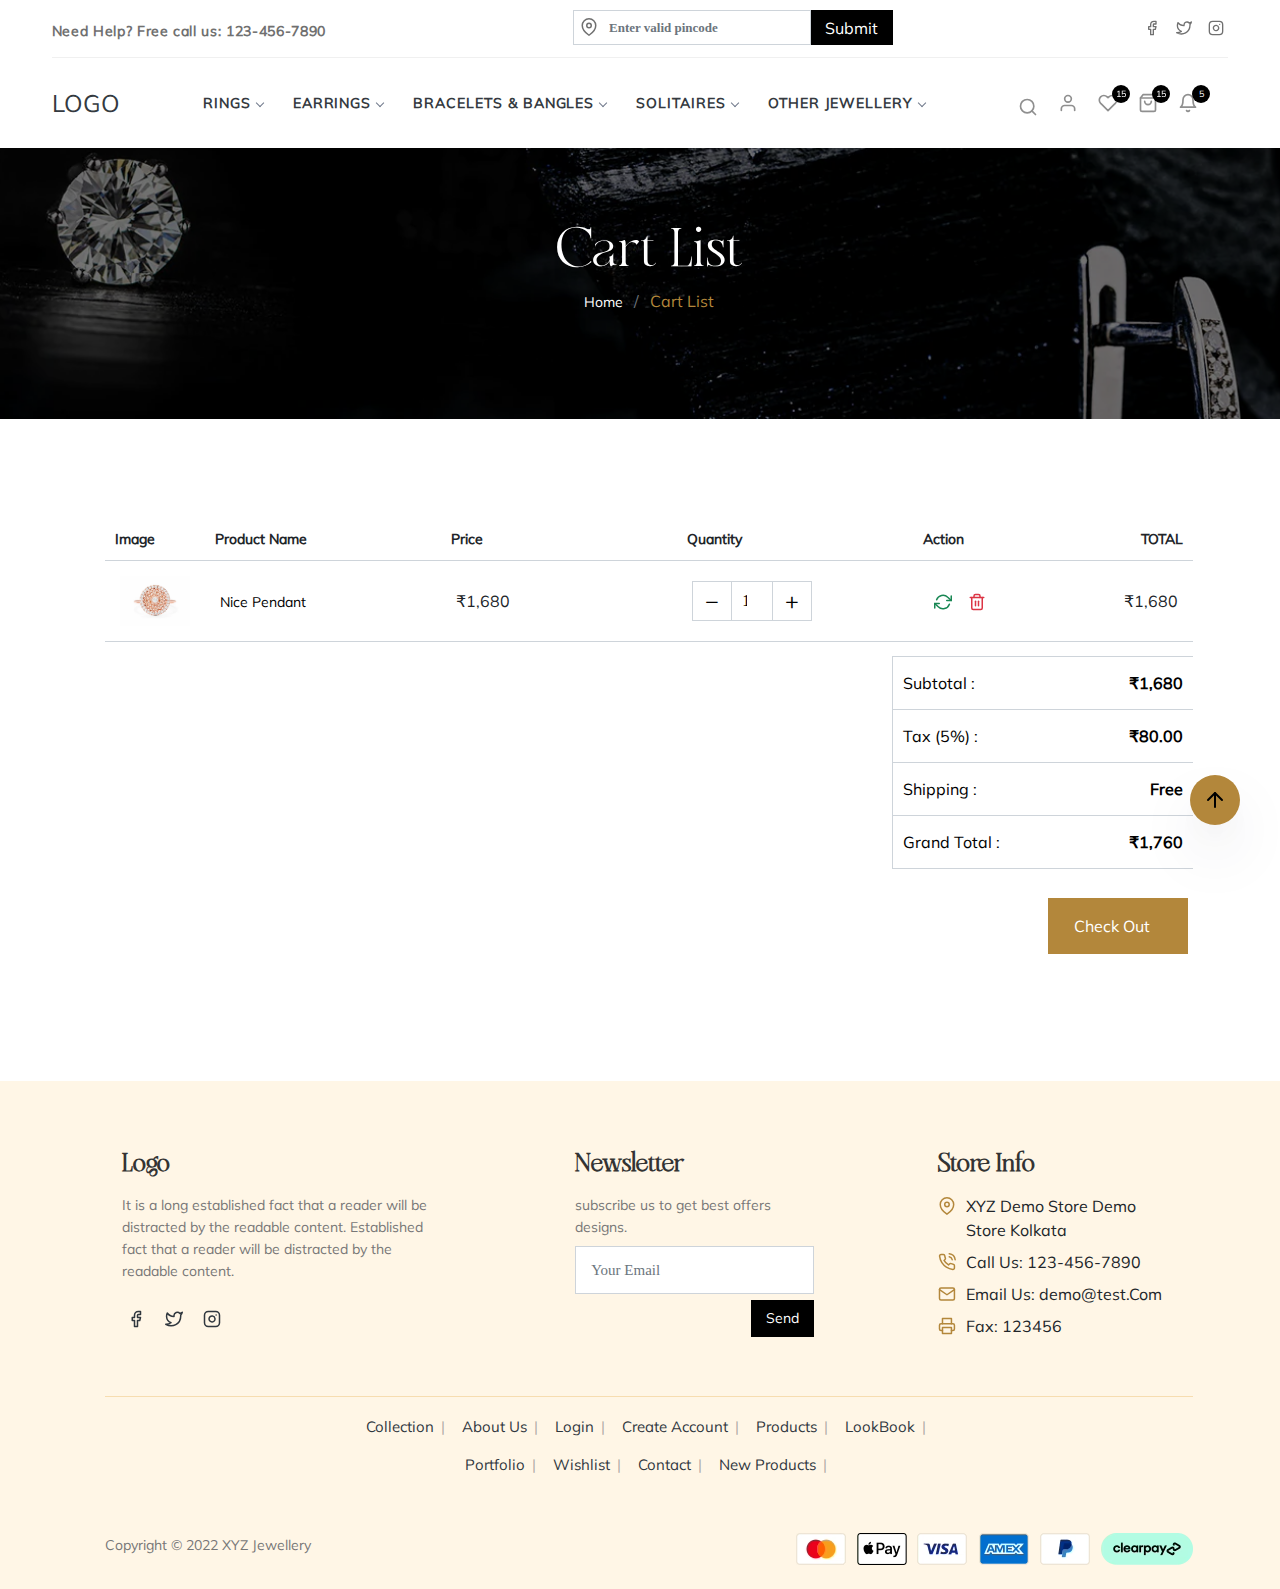
==== commit 0bd595e9: "jewellery" ====
--- a/cart.html
+++ b/cart.html
@@ -25,258 +25,288 @@
         <a href="#" class="scrollToTop magic-hover magic-hover__square"><i data-feather="arrow-up" class="bounce"></i></a>
       </div><!--end_scrolltop-->
      
-        <header class="header_area" id="header">
-            <div class="main_header_area animated">
-              <div class="container-fluid">
-                <div class="upheader">
-                  <div>
-                    <a href="javascript:void(0);">Need Help? Free call us: 123-456-7890</a>
+      <header class="header_area" id="header">
+        <div class="main_header_area animated">
+          <div class="container-fluid">
+            <div class="upheader">
+              <div>
+                <a href="javascript:void(0);">Need Help? Free call us: 123-456-7890</a>
+              </div>
+              <div class="input-group w-15">
+                <input type="text" class="form-control" placeholder="Enter valid pincode">
+                <span class="up_pin"><i data-feather="map-pin"></i></span>
+                <button class="submit" type="button">Submit</button>
+              </div>
+             <div>
+              <a href="javascript:void(0);"><i data-feather="facebook"></i></a>
+              <a href="javascript:void(0);"><i data-feather="twitter"></i></a>
+              <a href="javascript:void(0);"><i data-feather="instagram"></i></a>
+             </div>
+            </div>
+            <nav id="navigation1" class="navigation">
+              <div class="nav-header">
+                <a class="nav-brand" href="index.html">LOGO</a>
+                <div class="nav-toggle"><i data-feather="menu"></i></div>
+              </div>
+              <div class="nav-menus-wrapper m-auto">
+                <ul class="nav-menu align-center">
+                  <!-- <li><a href="#" target="_blank">Home</a></li> -->
+                  <li>
+                    <a href="#">RINGS</a>
+                    <div class="megamenu-panel">
+                      <div class="megamenu-lists">
+                        <ul class="megamenu-list list-col-4">
+                          <li><a href="#" target="_blank">Link 1</a></li>
+                          <li><a href="#" target="_blank">Link 2</a></li>
+                          <li><a href="#" target="_blank">Link 3</a></li>
+                          <li><a href="#" target="_blank">Link 4</a></li>
+                          <li><a href="#" target="_blank">Link 5</a></li>
+                          <li><a href="#" target="_blank">Link 6</a></li>
+                          <li><a href="#" target="_blank">Link 7</a></li>
+                          <li><a href="#" target="_blank">Link 8</a></li>
+                        </ul>
+                        <ul class="megamenu-list list-col-4">
+                          <li><a href="#" target="_blank">Link 1</a></li>
+                          <li><a href="#" target="_blank">Link 2</a></li>
+                          <li><a href="#" target="_blank">Link 3</a></li>
+                          <li><a href="#" target="_blank">Link 4</a></li>
+                          <li><a href="#" target="_blank">Link 5</a></li>
+                          <li><a href="#" target="_blank">Link 6</a></li>
+                          <li><a href="#" target="_blank">Link 7</a></li>
+                          <li><a href="#" target="_blank">Link 8</a></li>
+                        </ul>
+                        <ul class="megamenu-list list-col-4">
+                          <li><a href="#" target="_blank">Link 1</a></li>
+                          <li><a href="#" target="_blank">Link 2</a></li>
+                          <li><a href="#" target="_blank">Link 3</a></li>
+                          <li><a href="#" target="_blank">Link 4</a></li>
+                          <li><a href="#" target="_blank">Link 5</a></li>
+                          <li><a href="#" target="_blank">Link 6</a></li>
+                          <li><a href="#" target="_blank">Link 7</a></li>
+                          <li><a href="#" target="_blank">Link 8</a></li>
+                        </ul>
+                        <ul class="megamenu-list list-col-4">
+                          <li><a href="#" target="_blank">Link 1</a></li>
+                          <li><a href="#" target="_blank">Link 2</a></li>
+                          <li><a href="#" target="_blank">Link 3</a></li>
+                          <li><a href="#" target="_blank">Link 4</a></li>
+                          <li><a href="#" target="_blank">Link 5</a></li>
+                          <li><a href="#" target="_blank">Link 6</a></li>
+                          <li><a href="#" target="_blank">Link 7</a></li>
+                          <li><a href="#" target="_blank">Link 8</a></li>
+                        </ul>
+                      </div>
+                    </div>
+                  </li>
+                  <li>
+                    <a href="#">EARRINGS</a>
+                    <div class="megamenu-panel">
+                      <div class="megamenu-lists">
+                        <ul class="megamenu-list list-col-4">
+                          <li class="megamenu-list-title"><a href="#">Title Name</a></li>
+                          <li><a href="#" target="_blank">Link 1</a></li>
+                          <li><a href="#" target="_blank">Link 2</a></li>
+                          <li><a href="#" target="_blank">Link 3</a></li>
+                          <li><a href="#" target="_blank">Link 4</a></li>
+                          <li><a href="#" target="_blank">Link 5</a></li>
+                        </ul>
+                        <ul class="megamenu-list list-col-4">
+                          <li class="megamenu-list-title"><a href="#">Title Name</a></li>
+                          <li><a href="#" target="_blank">Link 1</a></li>
+                          <li><a href="#" target="_blank">Link 2</a></li>
+                          <li><a href="#" target="_blank">Link 3</a></li>
+                          <li><a href="#" target="_blank">Link 4</a></li>
+                          <li><a href="#" target="_blank">Link 5</a></li>
+                        </ul>
+                        <ul class="megamenu-list list-col-4">
+                          <li class="megamenu-list-title"><a href="#">Title Name</a></li>
+                          <li><a href="#" target="_blank">Link 1</a></li>
+                          <li><a href="#" target="_blank">Link 2</a></li>
+                          <li><a href="#" target="_blank">Link 3</a></li>
+                          <li><a href="#" target="_blank">Link 4</a></li>
+                          <li><a href="#" target="_blank">Link 5</a></li>
+                        </ul>
+                        <ul class="megamenu-list list-col-4">
+                          <li class="megamenu-list-title"><a href="#">Title Name</a></li>
+                          <li><a href="#" target="_blank">Link 1</a></li>
+                          <li><a href="#" target="_blank">Link 2</a></li>
+                          <li><a href="#" target="_blank">Link 3</a></li>
+                          <li><a href="#" target="_blank">Link 4</a></li>
+                          <li><a href="#" target="_blank">Link 5</a></li>
+                        </ul>
+                      </div>
+                    </div>
+                  </li>
+                  <li>
+                    <a href="#">BRACELETS & BANGLES</a>
+                    <div class="megamenu-panel">
+                      <div class="megamenu-lists">
+                        <ul class="megamenu-list list-col-4">
+                          <li class="megamenu-list-title"><a href="#">Title Name</a></li>
+                          <li><a href="#" target="_blank">Link 1</a></li>
+                          <li><a href="#" target="_blank">Link 2</a></li>
+                          <li><a href="#" target="_blank">Link 3</a></li>
+                          <li><a href="#" target="_blank">Link 4</a></li>
+                          <li><a href="#" target="_blank">Link 5</a></li>
+                        </ul>
+                        <ul class="megamenu-list list-col-4">
+                          <li class="megamenu-list-title"><a href="#">Title Name</a></li>
+                          <li><a href="#" target="_blank">Link 1</a></li>
+                          <li><a href="#" target="_blank">Link 2</a></li>
+                          <li><a href="#" target="_blank">Link 3</a></li>
+                          <li><a href="#" target="_blank">Link 4</a></li>
+                          <li><a href="#" target="_blank">Link 5</a></li>
+                        </ul>
+                        <ul class="megamenu-list list-col-4">
+                          <li class="megamenu-list-title"><a href="#">Title Name</a></li>
+                          <li><a href="#" target="_blank">Link 1</a></li>
+                          <li><a href="#" target="_blank">Link 2</a></li>
+                          <li><a href="#" target="_blank">Link 3</a></li>
+                          <li><a href="#" target="_blank">Link 4</a></li>
+                          <li><a href="#" target="_blank">Link 5</a></li>
+                        </ul>
+                        <ul class="megamenu-list list-col-4">
+                          <li class="megamenu-list-title"><a href="#">Title Name</a></li>
+                          <li><a href="#" target="_blank">Link 1</a></li>
+                          <li><a href="#" target="_blank">Link 2</a></li>
+                          <li><a href="#" target="_blank">Link 3</a></li>
+                          <li><a href="#" target="_blank">Link 4</a></li>
+                          <li><a href="#" target="_blank">Link 5</a></li>
+                        </ul>
+                      </div>
+                    </div>
+                  </li>
+                  <li>
+                    <a href="#">SOLITAIRES</a>
+                    <div class="megamenu-panel">
+                      <div class="megamenu-lists">
+                        <ul class="megamenu-list list-col-4">
+                          <li class="megamenu-list-title"><a href="#">Title Name</a></li>
+                          <li><a href="#" target="_blank">Link 1</a></li>
+                          <li><a href="#" target="_blank">Link 2</a></li>
+                          <li><a href="#" target="_blank">Link 3</a></li>
+                          <li><a href="#" target="_blank">Link 4</a></li>
+                          <li><a href="#" target="_blank">Link 5</a></li>
+                        </ul>
+                        <ul class="megamenu-list list-col-4">
+                          <li class="megamenu-list-title"><a href="#">Title Name</a></li>
+                          <li><a href="#" target="_blank">Link 1</a></li>
+                          <li><a href="#" target="_blank">Link 2</a></li>
+                          <li><a href="#" target="_blank">Link 3</a></li>
+                          <li><a href="#" target="_blank">Link 4</a></li>
+                          <li><a href="#" target="_blank">Link 5</a></li>
+                        </ul>
+                        <ul class="megamenu-list list-col-4">
+                          <li class="megamenu-list-title"><a href="#">Title Name</a></li>
+                          <li><a href="#" target="_blank">Link 1</a></li>
+                          <li><a href="#" target="_blank">Link 2</a></li>
+                          <li><a href="#" target="_blank">Link 3</a></li>
+                          <li><a href="#" target="_blank">Link 4</a></li>
+                          <li><a href="#" target="_blank">Link 5</a></li>
+                        </ul>
+                        <ul class="megamenu-list list-col-4">
+                          <li class="megamenu-list-title"><a href="#">Title Name</a></li>
+                          <li><a href="#" target="_blank">Link 1</a></li>
+                          <li><a href="#" target="_blank">Link 2</a></li>
+                          <li><a href="#" target="_blank">Link 3</a></li>
+                          <li><a href="#" target="_blank">Link 4</a></li>
+                          <li><a href="#" target="_blank">Link 5</a></li>
+                        </ul>
+                      </div>
+                    </div>
+                  </li>
+                  <li>
+                    <a href="#">OTHER JEWELLERY</a>
+                    <div class="megamenu-panel">
+                      <div class="megamenu-lists">
+                        <ul class="megamenu-list list-col-4">
+                          <li class="megamenu-list-title"><a href="#">Title Name</a></li>
+                          <li><a href="#" target="_blank">Link 1</a></li>
+                          <li><a href="#" target="_blank">Link 2</a></li>
+                          <li><a href="#" target="_blank">Link 3</a></li>
+                          <li><a href="#" target="_blank">Link 4</a></li>
+                          <li><a href="#" target="_blank">Link 5</a></li>
+                        </ul>
+                        <ul class="megamenu-list list-col-4">
+                          <li class="megamenu-list-title"><a href="#">Title Name</a></li>
+                          <li><a href="#" target="_blank">Link 1</a></li>
+                          <li><a href="#" target="_blank">Link 2</a></li>
+                          <li><a href="#" target="_blank">Link 3</a></li>
+                          <li><a href="#" target="_blank">Link 4</a></li>
+                          <li><a href="#" target="_blank">Link 5</a></li>
+                        </ul>
+                        <ul class="megamenu-list list-col-4">
+                          <li class="megamenu-list-title"><a href="#">Title Name</a></li>
+                          <li><a href="#" target="_blank">Link 1</a></li>
+                          <li><a href="#" target="_blank">Link 2</a></li>
+                          <li><a href="#" target="_blank">Link 3</a></li>
+                          <li><a href="#" target="_blank">Link 4</a></li>
+                          <li><a href="#" target="_blank">Link 5</a></li>
+                        </ul>
+                        <ul class="megamenu-list list-col-4">
+                          <li class="megamenu-list-title"><a href="#">Title Name</a></li>
+                          <li><a href="#" target="_blank">Link 1</a></li>
+                          <li><a href="#" target="_blank">Link 2</a></li>
+                          <li><a href="#" target="_blank">Link 3</a></li>
+                          <li><a href="#" target="_blank">Link 4</a></li>
+                          <li><a href="#" target="_blank">Link 5</a></li>
+                        </ul>
+                      </div>
+                    </div>
+                  </li>
+                </ul>
+              </div>
+              <div class="nav-search">
+                <div class="nav-search-button"><i data-feather="search"></i></div>
+                <form>
+                  <div class="nav-search-inner">
+                    <input type="search" name="search" placeholder="Search..."/>
                   </div>
-                  <div class="input-group w-15">
-                    <input type="text" class="form-control" placeholder="Enter valid pincode">
-                    <span class="up_pin"><i data-feather="map-pin"></i></span>
-                    <button class="submit" type="button">Submit</button>
+                </form>
+                <a href="login.html" class="extra_nav position-relative"><i data-feather="user"></i></a>
+                <a href="wishlist.html" class="extra_nav position-relative">
+                  <i data-feather="heart"></i>
+                  <span>15</span>
+                </a>
+                <a href="javascript:void(0);" class="extra_nav position-relative ">
+                  <i data-feather="shopping-bag"></i>
+                  <span>15</span>
+                </a>
+                <a href="javascript:void(0);" class="extra_nav position-relative bell_hover">
+                  <i data-feather="bell"></i>
+                  <span>5</span>
+                  <div class="notification">
+                    <div class="notification_hide">
+                      <div class="nit_text">
+                        <i data-feather="bell" class="bell_icon"></i>
+                        <p> Lorem ipsum dolor sit amet check consectetur adipisicing. </p>
+                      </div>
+                      <div class="nit_text">
+                        <i data-feather="bell" class="bell_icon"></i>
+                        <p> Lorem ipsum dolor sit amet check consectetur adipisicing. </p>
+                      </div>
+                      <div class="nit_text">
+                        <i data-feather="bell" class="bell_icon"></i>
+                        <p> Lorem ipsum dolor sit amet check consectetur adipisicing. </p>
+                      </div>
+                      <div class="nit_text">
+                        <i data-feather="bell" class="bell_icon"></i>
+                        <p> Lorem ipsum dolor sit amet check consectetur adipisicing. </p>
+                      </div>
+                      <div class="nit_text">
+                        <i data-feather="bell" class="bell_icon"></i>
+                        <p> Lorem ipsum dolor sit amet check consectetur adipisicing. </p>
+                      </div>
                   </div>
-                 <div>
-                  <a href="javascript:void(0);"><i data-feather="facebook"></i></a>
-                  <a href="javascript:void(0);"><i data-feather="twitter"></i></a>
-                  <a href="javascript:void(0);"><i data-feather="instagram"></i></a>
-                 </div>
-                </div>
-                <nav id="navigation1" class="navigation">
-                  <div class="nav-header">
-                    <a class="nav-brand" href="index.html">LOGO</a>
-                    <div class="nav-toggle"><i data-feather="menu"></i></div>
-                  </div>
-                  <div class="nav-menus-wrapper m-auto">
-                    <ul class="nav-menu align-center">
-                      <!-- <li><a href="#" target="_blank">Home</a></li> -->
-                      <li>
-                        <a href="#">RINGS</a>
-                        <div class="megamenu-panel">
-                          <div class="megamenu-lists">
-                            <ul class="megamenu-list list-col-4">
-                              <li><a href="#" target="_blank">Link 1</a></li>
-                              <li><a href="#" target="_blank">Link 2</a></li>
-                              <li><a href="#" target="_blank">Link 3</a></li>
-                              <li><a href="#" target="_blank">Link 4</a></li>
-                              <li><a href="#" target="_blank">Link 5</a></li>
-                              <li><a href="#" target="_blank">Link 6</a></li>
-                              <li><a href="#" target="_blank">Link 7</a></li>
-                              <li><a href="#" target="_blank">Link 8</a></li>
-                            </ul>
-                            <ul class="megamenu-list list-col-4">
-                              <li><a href="#" target="_blank">Link 1</a></li>
-                              <li><a href="#" target="_blank">Link 2</a></li>
-                              <li><a href="#" target="_blank">Link 3</a></li>
-                              <li><a href="#" target="_blank">Link 4</a></li>
-                              <li><a href="#" target="_blank">Link 5</a></li>
-                              <li><a href="#" target="_blank">Link 6</a></li>
-                              <li><a href="#" target="_blank">Link 7</a></li>
-                              <li><a href="#" target="_blank">Link 8</a></li>
-                            </ul>
-                            <ul class="megamenu-list list-col-4">
-                              <li><a href="#" target="_blank">Link 1</a></li>
-                              <li><a href="#" target="_blank">Link 2</a></li>
-                              <li><a href="#" target="_blank">Link 3</a></li>
-                              <li><a href="#" target="_blank">Link 4</a></li>
-                              <li><a href="#" target="_blank">Link 5</a></li>
-                              <li><a href="#" target="_blank">Link 6</a></li>
-                              <li><a href="#" target="_blank">Link 7</a></li>
-                              <li><a href="#" target="_blank">Link 8</a></li>
-                            </ul>
-                            <ul class="megamenu-list list-col-4">
-                              <li><a href="#" target="_blank">Link 1</a></li>
-                              <li><a href="#" target="_blank">Link 2</a></li>
-                              <li><a href="#" target="_blank">Link 3</a></li>
-                              <li><a href="#" target="_blank">Link 4</a></li>
-                              <li><a href="#" target="_blank">Link 5</a></li>
-                              <li><a href="#" target="_blank">Link 6</a></li>
-                              <li><a href="#" target="_blank">Link 7</a></li>
-                              <li><a href="#" target="_blank">Link 8</a></li>
-                            </ul>
-                          </div>
-                        </div>
-                      </li>
-                      <li>
-                        <a href="#">EARRINGS</a>
-                        <div class="megamenu-panel">
-                          <div class="megamenu-lists">
-                            <ul class="megamenu-list list-col-4">
-                              <li class="megamenu-list-title"><a href="#">Title Name</a></li>
-                              <li><a href="#" target="_blank">Link 1</a></li>
-                              <li><a href="#" target="_blank">Link 2</a></li>
-                              <li><a href="#" target="_blank">Link 3</a></li>
-                              <li><a href="#" target="_blank">Link 4</a></li>
-                              <li><a href="#" target="_blank">Link 5</a></li>
-                            </ul>
-                            <ul class="megamenu-list list-col-4">
-                              <li class="megamenu-list-title"><a href="#">Title Name</a></li>
-                              <li><a href="#" target="_blank">Link 1</a></li>
-                              <li><a href="#" target="_blank">Link 2</a></li>
-                              <li><a href="#" target="_blank">Link 3</a></li>
-                              <li><a href="#" target="_blank">Link 4</a></li>
-                              <li><a href="#" target="_blank">Link 5</a></li>
-                            </ul>
-                            <ul class="megamenu-list list-col-4">
-                              <li class="megamenu-list-title"><a href="#">Title Name</a></li>
-                              <li><a href="#" target="_blank">Link 1</a></li>
-                              <li><a href="#" target="_blank">Link 2</a></li>
-                              <li><a href="#" target="_blank">Link 3</a></li>
-                              <li><a href="#" target="_blank">Link 4</a></li>
-                              <li><a href="#" target="_blank">Link 5</a></li>
-                            </ul>
-                            <ul class="megamenu-list list-col-4">
-                              <li class="megamenu-list-title"><a href="#">Title Name</a></li>
-                              <li><a href="#" target="_blank">Link 1</a></li>
-                              <li><a href="#" target="_blank">Link 2</a></li>
-                              <li><a href="#" target="_blank">Link 3</a></li>
-                              <li><a href="#" target="_blank">Link 4</a></li>
-                              <li><a href="#" target="_blank">Link 5</a></li>
-                            </ul>
-                          </div>
-                        </div>
-                      </li>
-                      <li>
-                        <a href="#">BRACELETS & BANGLES</a>
-                        <div class="megamenu-panel">
-                          <div class="megamenu-lists">
-                            <ul class="megamenu-list list-col-4">
-                              <li class="megamenu-list-title"><a href="#">Title Name</a></li>
-                              <li><a href="#" target="_blank">Link 1</a></li>
-                              <li><a href="#" target="_blank">Link 2</a></li>
-                              <li><a href="#" target="_blank">Link 3</a></li>
-                              <li><a href="#" target="_blank">Link 4</a></li>
-                              <li><a href="#" target="_blank">Link 5</a></li>
-                            </ul>
-                            <ul class="megamenu-list list-col-4">
-                              <li class="megamenu-list-title"><a href="#">Title Name</a></li>
-                              <li><a href="#" target="_blank">Link 1</a></li>
-                              <li><a href="#" target="_blank">Link 2</a></li>
-                              <li><a href="#" target="_blank">Link 3</a></li>
-                              <li><a href="#" target="_blank">Link 4</a></li>
-                              <li><a href="#" target="_blank">Link 5</a></li>
-                            </ul>
-                            <ul class="megamenu-list list-col-4">
-                              <li class="megamenu-list-title"><a href="#">Title Name</a></li>
-                              <li><a href="#" target="_blank">Link 1</a></li>
-                              <li><a href="#" target="_blank">Link 2</a></li>
-                              <li><a href="#" target="_blank">Link 3</a></li>
-                              <li><a href="#" target="_blank">Link 4</a></li>
-                              <li><a href="#" target="_blank">Link 5</a></li>
-                            </ul>
-                            <ul class="megamenu-list list-col-4">
-                              <li class="megamenu-list-title"><a href="#">Title Name</a></li>
-                              <li><a href="#" target="_blank">Link 1</a></li>
-                              <li><a href="#" target="_blank">Link 2</a></li>
-                              <li><a href="#" target="_blank">Link 3</a></li>
-                              <li><a href="#" target="_blank">Link 4</a></li>
-                              <li><a href="#" target="_blank">Link 5</a></li>
-                            </ul>
-                          </div>
-                        </div>
-                      </li>
-                      <li>
-                        <a href="#">SOLITAIRES</a>
-                        <div class="megamenu-panel">
-                          <div class="megamenu-lists">
-                            <ul class="megamenu-list list-col-4">
-                              <li class="megamenu-list-title"><a href="#">Title Name</a></li>
-                              <li><a href="#" target="_blank">Link 1</a></li>
-                              <li><a href="#" target="_blank">Link 2</a></li>
-                              <li><a href="#" target="_blank">Link 3</a></li>
-                              <li><a href="#" target="_blank">Link 4</a></li>
-                              <li><a href="#" target="_blank">Link 5</a></li>
-                            </ul>
-                            <ul class="megamenu-list list-col-4">
-                              <li class="megamenu-list-title"><a href="#">Title Name</a></li>
-                              <li><a href="#" target="_blank">Link 1</a></li>
-                              <li><a href="#" target="_blank">Link 2</a></li>
-                              <li><a href="#" target="_blank">Link 3</a></li>
-                              <li><a href="#" target="_blank">Link 4</a></li>
-                              <li><a href="#" target="_blank">Link 5</a></li>
-                            </ul>
-                            <ul class="megamenu-list list-col-4">
-                              <li class="megamenu-list-title"><a href="#">Title Name</a></li>
-                              <li><a href="#" target="_blank">Link 1</a></li>
-                              <li><a href="#" target="_blank">Link 2</a></li>
-                              <li><a href="#" target="_blank">Link 3</a></li>
-                              <li><a href="#" target="_blank">Link 4</a></li>
-                              <li><a href="#" target="_blank">Link 5</a></li>
-                            </ul>
-                            <ul class="megamenu-list list-col-4">
-                              <li class="megamenu-list-title"><a href="#">Title Name</a></li>
-                              <li><a href="#" target="_blank">Link 1</a></li>
-                              <li><a href="#" target="_blank">Link 2</a></li>
-                              <li><a href="#" target="_blank">Link 3</a></li>
-                              <li><a href="#" target="_blank">Link 4</a></li>
-                              <li><a href="#" target="_blank">Link 5</a></li>
-                            </ul>
-                          </div>
-                        </div>
-                      </li>
-                      <li>
-                        <a href="#">OTHER JEWELLERY</a>
-                        <div class="megamenu-panel">
-                          <div class="megamenu-lists">
-                            <ul class="megamenu-list list-col-4">
-                              <li class="megamenu-list-title"><a href="#">Title Name</a></li>
-                              <li><a href="#" target="_blank">Link 1</a></li>
-                              <li><a href="#" target="_blank">Link 2</a></li>
-                              <li><a href="#" target="_blank">Link 3</a></li>
-                              <li><a href="#" target="_blank">Link 4</a></li>
-                              <li><a href="#" target="_blank">Link 5</a></li>
-                            </ul>
-                            <ul class="megamenu-list list-col-4">
-                              <li class="megamenu-list-title"><a href="#">Title Name</a></li>
-                              <li><a href="#" target="_blank">Link 1</a></li>
-                              <li><a href="#" target="_blank">Link 2</a></li>
-                              <li><a href="#" target="_blank">Link 3</a></li>
-                              <li><a href="#" target="_blank">Link 4</a></li>
-                              <li><a href="#" target="_blank">Link 5</a></li>
-                            </ul>
-                            <ul class="megamenu-list list-col-4">
-                              <li class="megamenu-list-title"><a href="#">Title Name</a></li>
-                              <li><a href="#" target="_blank">Link 1</a></li>
-                              <li><a href="#" target="_blank">Link 2</a></li>
-                              <li><a href="#" target="_blank">Link 3</a></li>
-                              <li><a href="#" target="_blank">Link 4</a></li>
-                              <li><a href="#" target="_blank">Link 5</a></li>
-                            </ul>
-                            <ul class="megamenu-list list-col-4">
-                              <li class="megamenu-list-title"><a href="#">Title Name</a></li>
-                              <li><a href="#" target="_blank">Link 1</a></li>
-                              <li><a href="#" target="_blank">Link 2</a></li>
-                              <li><a href="#" target="_blank">Link 3</a></li>
-                              <li><a href="#" target="_blank">Link 4</a></li>
-                              <li><a href="#" target="_blank">Link 5</a></li>
-                            </ul>
-                          </div>
-                        </div>
-                      </li>
-                    </ul>
-                  </div>
-                  <div class="nav-search">
-                    <div class="nav-search-button"><i data-feather="search"></i></div>
-                    <form>
-                      <div class="nav-search-inner">
-                        <input type="search" name="search" placeholder="Search..."/>
-                      </div>
-                    </form>
-                    <a href="login.html" class="extra_nav position-relative"><i data-feather="user"></i></a>
-                    <a href="wishlist.html" class="extra_nav position-relative">
-                      <i data-feather="heart"></i>
-                      <span>15</span>
-                    </a>
-                    <a href="javascript:void(0);" class="extra_nav position-relative">
-                      <i data-feather="shopping-bag"></i>
-                      <span>15</span>
-                    </a>
-                  </div>
-                </nav>
+                    </div>
+                   </div>
+                </a>
               </div>
-            </div>
-          </header>
+            </nav>
+          
+          </div>
+        </div>
+      </header>
 
 
 
--- a/assets/css/style.css
+++ b/assets/css/style.css
@@ -212,6 +212,10 @@
 .up_pin svg {
   width: 18px;
 }
+
+/* ------------login_dropdown------------ */
+
+
 
 /*--------------Banner----------------*/
 .banner {
@@ -1786,6 +1790,10 @@
   color: #fff;
 }
 
+.ad_tocart a{
+  color: #fff !important;
+}
+
 .ad_tocart svg {
   width: 18px;
   line-height: 0;
@@ -1941,19 +1949,72 @@
   transform: translateX(50%);
 }
 
+.login-form{
+  height:475px;
+  overflow: auto;
+  padding-right: 20px;
+}
+
+.login-form h1{
+  font-size:32px;
+  padding: 15px 0 10px 0;
+}
+
+.socia-container{
+  display: flex;
+  justify-content: center;
+
+}
+
+#create{
+  display: none;
+  position: absolute;
+}
+
+.form_div{
+  position: relative;
+}
+
+.socia-container .social{
+  color:#666;
+  margin: 10px ;
+}
+
+.login-form span{
+  font-size: 14px;
+  display: block;
+  margin: 10px 0;
+  text-align: center !important;
+}
+
+.login-form p{
+  text-align: center;
+  margin-top:25px;
+} 
+
+.login-form p a{
+  color: #b3873b;
+  font-weight: bold;
+  text-decoration: underline !important;
+  text-underline-offset:5px;
+} 
+
+
+
 .login_body .overlay-panel {
   position: absolute;
   display: flex;
   align-items: center;
   justify-content: center;
   flex-direction: column;
-  padding: 0 40px;
+  padding: 0 0px;
   text-align: center;
   top: 0;
   height: 100%;
-  width: 50%;
+  width: 52%;
   transform: translateX(0);
   transition: transform 0.6s ease-in-out;
+  object-fit: cover;
 }
 
 .login_body .overlay-left {
@@ -3178,6 +3239,43 @@
 
 /* -----------------user_account--------------- */
 
+.dropdown-toggle::after{
+  display: none !important;
+}
+.user_dropdown{
+  line-height: 0 !important;
+}
+
+#dropdownMenuButton1:hover .user_dropdown_menu{
+    display: block;
+}
+
+.user_dropdown .dropdown-item{
+  display: block;
+  padding: 10px 15px;
+  font-size: 14px;
+  margin-bottom: 8px;
+  color:#666;
+}
+
+.user_dropdown .dropdown-item:hover{
+  color:#b3873b;
+  background: transparent;
+}
+
+.user_dropdown a{
+  color:#666;
+  font-size: 16px;
+}
+.user_dropdown button{
+  border: none !important;
+  font-size: 16px;
+  padding: 0 8px;
+  background: none !important;
+}
+
+
+
 /* Tabs */
 .user_account_section {
   padding: 50px 0;
